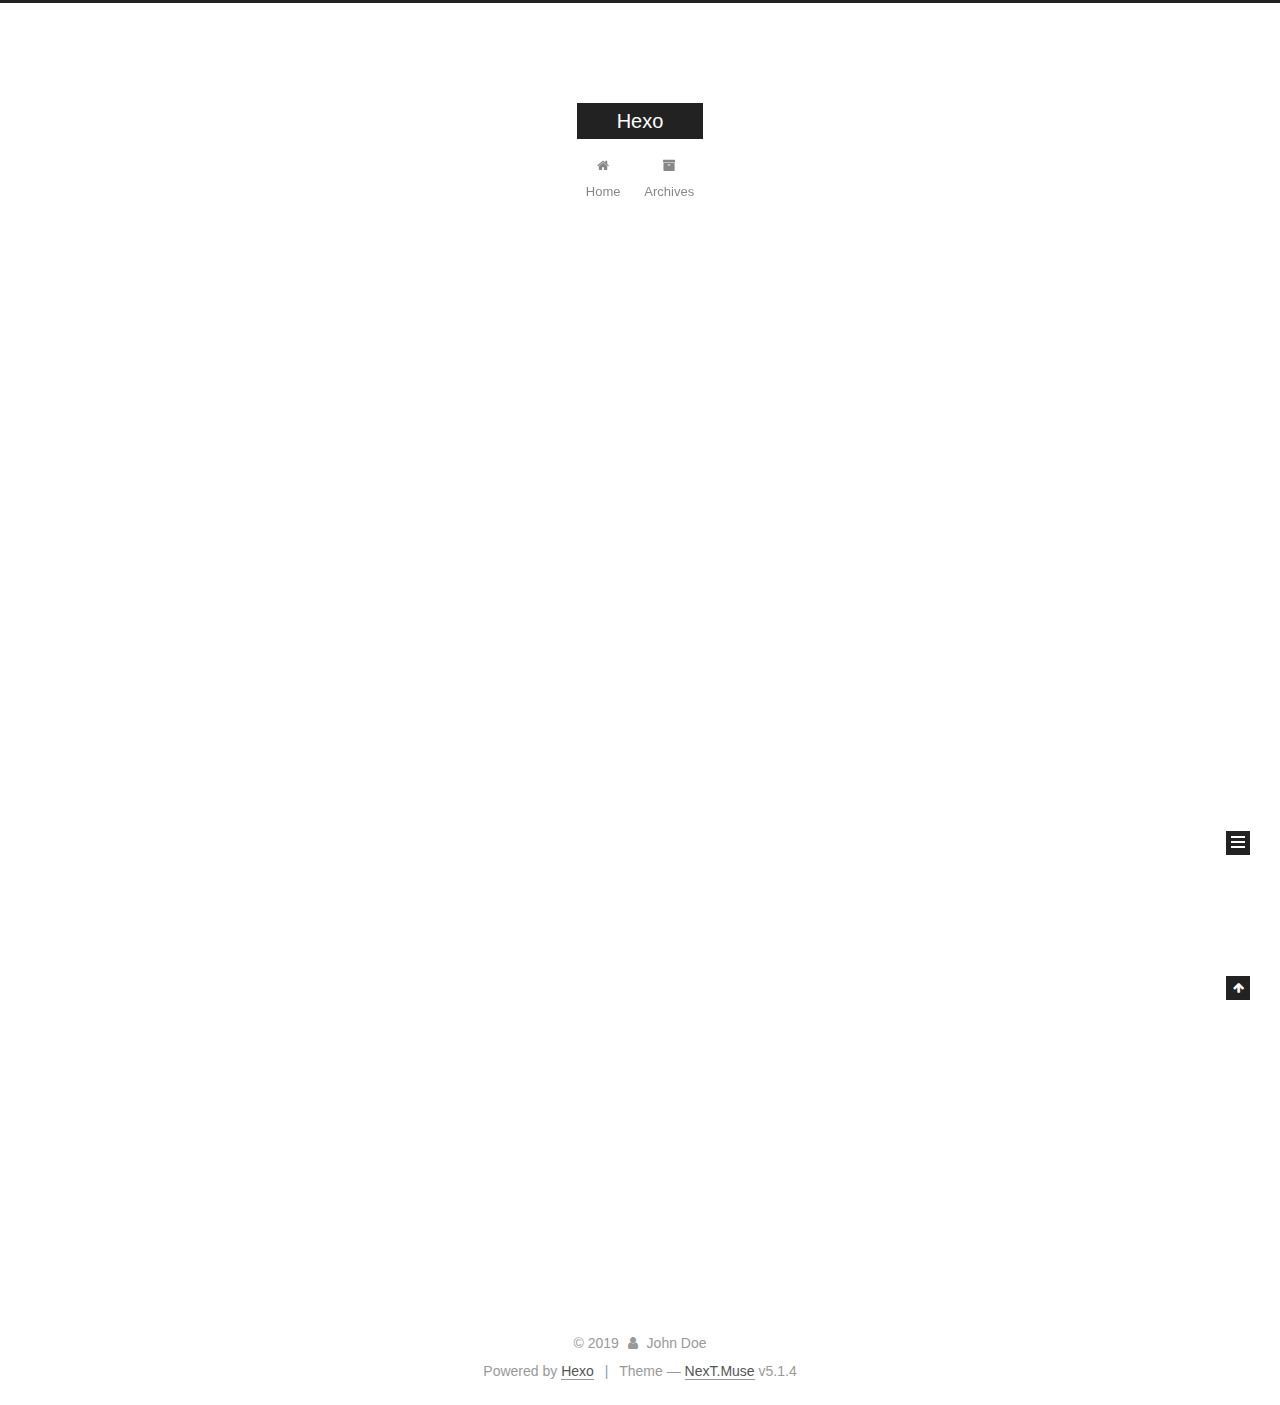
==== index.html @ c602f08c "Site updated: 2019-09-24 11:15:58" ====
<!DOCTYPE html>



  


<html class="theme-next muse use-motion" lang="en">
<head><meta name="generator" content="Hexo 3.9.0">
  <meta charset="UTF-8">
<meta http-equiv="X-UA-Compatible" content="IE=edge">
<meta name="viewport" content="width=device-width, initial-scale=1, maximum-scale=1">
<meta name="theme-color" content="#222">









<meta http-equiv="Cache-Control" content="no-transform">
<meta http-equiv="Cache-Control" content="no-siteapp">
















  
  
  <link href="/lib/fancybox/source/jquery.fancybox.css?v=2.1.5" rel="stylesheet" type="text/css">







<link href="/lib/font-awesome/css/font-awesome.min.css?v=4.6.2" rel="stylesheet" type="text/css">

<link href="/css/main.css?v=5.1.4" rel="stylesheet" type="text/css">


  <link rel="apple-touch-icon" sizes="180x180" href="/images/apple-touch-icon-next.png?v=5.1.4">


  <link rel="icon" type="image/png" sizes="32x32" href="/images/favicon-32x32-next.png?v=5.1.4">


  <link rel="icon" type="image/png" sizes="16x16" href="/images/favicon-16x16-next.png?v=5.1.4">


  <link rel="mask-icon" href="/images/logo.svg?v=5.1.4" color="#222">





  <meta name="keywords" content="Hexo, NexT">










<meta property="og:type" content="website">
<meta property="og:title" content="Hexo">
<meta property="og:url" content="http://yoursite.com/index.html">
<meta property="og:site_name" content="Hexo">
<meta property="og:locale" content="en">
<meta name="twitter:card" content="summary">
<meta name="twitter:title" content="Hexo">



<script type="text/javascript" id="hexo.configurations">
  var NexT = window.NexT || {};
  var CONFIG = {
    root: '/',
    scheme: 'Muse',
    version: '5.1.4',
    sidebar: {"position":"left","display":"post","offset":12,"b2t":false,"scrollpercent":false,"onmobile":false},
    fancybox: true,
    tabs: true,
    motion: {"enable":true,"async":false,"transition":{"post_block":"fadeIn","post_header":"slideDownIn","post_body":"slideDownIn","coll_header":"slideLeftIn","sidebar":"slideUpIn"}},
    duoshuo: {
      userId: '0',
      author: 'Author'
    },
    algolia: {
      applicationID: '',
      apiKey: '',
      indexName: '',
      hits: {"per_page":10},
      labels: {"input_placeholder":"Search for Posts","hits_empty":"We didn't find any results for the search: ${query}","hits_stats":"${hits} results found in ${time} ms"}
    }
  };
</script>



  <link rel="canonical" href="http://yoursite.com/">





  <title>Hexo</title>
  








</head>

<body itemscope itemtype="http://schema.org/WebPage" lang="en">

  
  
    
  

  <div class="container sidebar-position-left 
  page-home">
    <div class="headband"></div>

    <header id="header" class="header" itemscope itemtype="http://schema.org/WPHeader">
      <div class="header-inner"><div class="site-brand-wrapper">
  <div class="site-meta ">
    

    <div class="custom-logo-site-title">
      <a href="/" class="brand" rel="start">
        <span class="logo-line-before"><i></i></span>
        <span class="site-title">Hexo</span>
        <span class="logo-line-after"><i></i></span>
      </a>
    </div>
      
        <p class="site-subtitle"></p>
      
  </div>

  <div class="site-nav-toggle">
    <button>
      <span class="btn-bar"></span>
      <span class="btn-bar"></span>
      <span class="btn-bar"></span>
    </button>
  </div>
</div>

<nav class="site-nav">
  

  
    <ul id="menu" class="menu">
      
        
        <li class="menu-item menu-item-home">
          <a href="/" rel="section">
            
              <i class="menu-item-icon fa fa-fw fa-home"></i> <br>
            
            Home
          </a>
        </li>
      
        
        <li class="menu-item menu-item-archives">
          <a href="/archives/" rel="section">
            
              <i class="menu-item-icon fa fa-fw fa-archive"></i> <br>
            
            Archives
          </a>
        </li>
      

      
    </ul>
  

  
</nav>



 </div>
    </header>

    <main id="main" class="main">
      <div class="main-inner">
        <div class="content-wrap">
          <div id="content" class="content">
            
  <section id="posts" class="posts-expand">
    
      

  

  
  
  

  <article class="post post-type-normal" itemscope itemtype="http://schema.org/Article">
  
  
  
  <div class="post-block">
    <link itemprop="mainEntityOfPage" href="http://yoursite.com/2019/09/24/hello-world/">

    <span hidden itemprop="author" itemscope itemtype="http://schema.org/Person">
      <meta itemprop="name" content="John Doe">
      <meta itemprop="description" content>
      <meta itemprop="image" content="/images/avatar.gif">
    </span>

    <span hidden itemprop="publisher" itemscope itemtype="http://schema.org/Organization">
      <meta itemprop="name" content="Hexo">
    </span>

    
      <header class="post-header">

        
        
          <h1 class="post-title" itemprop="name headline">
                
                <a class="post-title-link" href="/2019/09/24/hello-world/" itemprop="url">Hello World</a></h1>
        

        <div class="post-meta">
          <span class="post-time">
            
              <span class="post-meta-item-icon">
                <i class="fa fa-calendar-o"></i>
              </span>
              
                <span class="post-meta-item-text">Posted on</span>
              
              <time title="Post created" itemprop="dateCreated datePublished" datetime="2019-09-24T10:54:01+08:00">
                2019-09-24
              </time>
            

            

            
          </span>

          

          
            
          

          
          

          

          

          

        </div>
      </header>
    

    
    
    
    <div class="post-body" itemprop="articleBody">

      
      

      
        
          
            <p>Welcome to <a href="https://hexo.io/" target="_blank" rel="noopener">Hexo</a>! This is your very first post. Check <a href="https://hexo.io/docs/" target="_blank" rel="noopener">documentation</a> for more info. If you get any problems when using Hexo, you can find the answer in <a href="https://hexo.io/docs/troubleshooting.html" target="_blank" rel="noopener">troubleshooting</a> or you can ask me on <a href="https://github.com/hexojs/hexo/issues" target="_blank" rel="noopener">GitHub</a>.</p>
<h2 id="Quick-Start"><a href="#Quick-Start" class="headerlink" title="Quick Start"></a>Quick Start</h2><h3 id="Create-a-new-post"><a href="#Create-a-new-post" class="headerlink" title="Create a new post"></a>Create a new post</h3><figure class="highlight bash"><table><tr><td class="gutter"><pre><span class="line">1</span><br></pre></td><td class="code"><pre><span class="line">$ hexo new <span class="string">"My New Post"</span></span><br></pre></td></tr></table></figure>

<p>More info: <a href="https://hexo.io/docs/writing.html" target="_blank" rel="noopener">Writing</a></p>
<h3 id="Run-server"><a href="#Run-server" class="headerlink" title="Run server"></a>Run server</h3><figure class="highlight bash"><table><tr><td class="gutter"><pre><span class="line">1</span><br></pre></td><td class="code"><pre><span class="line">$ hexo server</span><br></pre></td></tr></table></figure>

<p>More info: <a href="https://hexo.io/docs/server.html" target="_blank" rel="noopener">Server</a></p>
<h3 id="Generate-static-files"><a href="#Generate-static-files" class="headerlink" title="Generate static files"></a>Generate static files</h3><figure class="highlight bash"><table><tr><td class="gutter"><pre><span class="line">1</span><br></pre></td><td class="code"><pre><span class="line">$ hexo generate</span><br></pre></td></tr></table></figure>

<p>More info: <a href="https://hexo.io/docs/generating.html" target="_blank" rel="noopener">Generating</a></p>
<h3 id="Deploy-to-remote-sites"><a href="#Deploy-to-remote-sites" class="headerlink" title="Deploy to remote sites"></a>Deploy to remote sites</h3><figure class="highlight bash"><table><tr><td class="gutter"><pre><span class="line">1</span><br></pre></td><td class="code"><pre><span class="line">$ hexo deploy</span><br></pre></td></tr></table></figure>

<p>More info: <a href="https://hexo.io/docs/deployment.html" target="_blank" rel="noopener">Deployment</a></p>

          
        
      
    </div>
    
    
    

    

    

    

    <footer class="post-footer">
      

      

      

      
      
        <div class="post-eof"></div>
      
    </footer>
  </div>
  
  
  
  </article>


    
  </section>

  


          </div>
          


          

        </div>
        
          
  
  <div class="sidebar-toggle">
    <div class="sidebar-toggle-line-wrap">
      <span class="sidebar-toggle-line sidebar-toggle-line-first"></span>
      <span class="sidebar-toggle-line sidebar-toggle-line-middle"></span>
      <span class="sidebar-toggle-line sidebar-toggle-line-last"></span>
    </div>
  </div>

  <aside id="sidebar" class="sidebar">
    
    <div class="sidebar-inner">

      

      

      <section class="site-overview-wrap sidebar-panel sidebar-panel-active">
        <div class="site-overview">
          <div class="site-author motion-element" itemprop="author" itemscope itemtype="http://schema.org/Person">
            
              <p class="site-author-name" itemprop="name">John Doe</p>
              <p class="site-description motion-element" itemprop="description"></p>
          </div>

          <nav class="site-state motion-element">

            
              <div class="site-state-item site-state-posts">
              
                <a href="/archives/">
              
                  <span class="site-state-item-count">1</span>
                  <span class="site-state-item-name">posts</span>
                </a>
              </div>
            

            

            

          </nav>

          

          

          
          

          
          

          

        </div>
      </section>

      

      

    </div>
  </aside>


        
      </div>
    </main>

    <footer id="footer" class="footer">
      <div class="footer-inner">
        <div class="copyright">&copy; <span itemprop="copyrightYear">2019</span>
  <span class="with-love">
    <i class="fa fa-user"></i>
  </span>
  <span class="author" itemprop="copyrightHolder">John Doe</span>

  
</div>


  <div class="powered-by">Powered by <a class="theme-link" target="_blank" href="https://hexo.io">Hexo</a></div>



  <span class="post-meta-divider">|</span>



  <div class="theme-info">Theme &mdash; <a class="theme-link" target="_blank" href="https://github.com/iissnan/hexo-theme-next">NexT.Muse</a> v5.1.4</div>




        







        
      </div>
    </footer>

    
      <div class="back-to-top">
        <i class="fa fa-arrow-up"></i>
        
      </div>
    

    

  </div>

  

<script type="text/javascript">
  if (Object.prototype.toString.call(window.Promise) !== '[object Function]') {
    window.Promise = null;
  }
</script>









  












  
  
    <script type="text/javascript" src="/lib/jquery/index.js?v=2.1.3"></script>
  

  
  
    <script type="text/javascript" src="/lib/fastclick/lib/fastclick.min.js?v=1.0.6"></script>
  

  
  
    <script type="text/javascript" src="/lib/jquery_lazyload/jquery.lazyload.js?v=1.9.7"></script>
  

  
  
    <script type="text/javascript" src="/lib/velocity/velocity.min.js?v=1.2.1"></script>
  

  
  
    <script type="text/javascript" src="/lib/velocity/velocity.ui.min.js?v=1.2.1"></script>
  

  
  
    <script type="text/javascript" src="/lib/fancybox/source/jquery.fancybox.pack.js?v=2.1.5"></script>
  


  


  <script type="text/javascript" src="/js/src/utils.js?v=5.1.4"></script>

  <script type="text/javascript" src="/js/src/motion.js?v=5.1.4"></script>



  
  

  

  


  <script type="text/javascript" src="/js/src/bootstrap.js?v=5.1.4"></script>



  


  




	





  





  












  





  

  

  

  
  

  

  

  

</body>
</html>
---- css/main.css ----
/* normalize.css v3.0.2 | MIT License | git.io/normalize */
html {
  font-family: sans-serif; /* 1 */
  -ms-text-size-adjust: 100%; /* 2 */
  -webkit-text-size-adjust: 100%; /* 2 */
}
body {
  margin: 0;
}
article,
aside,
details,
figcaption,
figure,
footer,
header,
hgroup,
main,
menu,
nav,
section,
summary {
  display: block;
}
audio,
canvas,
progress,
video {
  display: inline-block; /* 1 */
  vertical-align: baseline; /* 2 */
}
audio:not([controls]) {
  display: none;
  height: 0;
}
[hidden],
template {
  display: none;
}
a {
  background-color: transparent;
}
a:active,
a:hover {
  outline: 0;
}
abbr[title] {
  border-bottom: 1px dotted;
}
b,
strong {
  font-weight: bold;
}
dfn {
  font-style: italic;
}
h1 {
  font-size: 2em;
  margin: 0.67em 0;
}
mark {
  background: #ff0;
  color: #000;
}
small {
  font-size: 80%;
}
sub,
sup {
  font-size: 75%;
  line-height: 0;
  position: relative;
  vertical-align: baseline;
}
sup {
  top: -0.5em;
}
sub {
  bottom: -0.25em;
}
img {
  border: 0;
}
svg:not(:root) {
  overflow: hidden;
}
figure {
  margin: 1em 40px;
}
hr {
  -moz-box-sizing: content-box;
  box-sizing: content-box;
  height: 0;
}
pre {
  overflow: auto;
}
code,
kbd,
pre,
samp {
  font-family: monospace, monospace;
  font-size: 1em;
}
button,
input,
optgroup,
select,
textarea {
  color: inherit; /* 1 */
  font: inherit; /* 2 */
  margin: 0; /* 3 */
}
button {
  overflow: visible;
}
button,
select {
  text-transform: none;
}
button,
html input[type="button"],
input[type="reset"],
input[type="submit"] {
  -webkit-appearance: button; /* 2 */
  cursor: pointer; /* 3 */
}
button[disabled],
html input[disabled] {
  cursor: default;
}
button::-moz-focus-inner,
input::-moz-focus-inner {
  border: 0;
  padding: 0;
}
input {
  line-height: normal;
}
input[type="checkbox"],
input[type="radio"] {
  box-sizing: border-box; /* 1 */
  padding: 0; /* 2 */
}
input[type="number"]::-webkit-inner-spin-button,
input[type="number"]::-webkit-outer-spin-button {
  height: auto;
}
input[type="search"] {
  -webkit-appearance: textfield; /* 1 */
  -moz-box-sizing: content-box;
  -webkit-box-sizing: content-box; /* 2 */
  box-sizing: content-box;
}
input[type="search"]::-webkit-search-cancel-button,
input[type="search"]::-webkit-search-decoration {
  -webkit-appearance: none;
}
fieldset {
  border: 1px solid #c0c0c0;
  margin: 0 2px;
  padding: 0.35em 0.625em 0.75em;
}
legend {
  border: 0; /* 1 */
  padding: 0; /* 2 */
}
textarea {
  overflow: auto;
}
optgroup {
  font-weight: bold;
}
table {
  border-collapse: collapse;
  border-spacing: 0;
}
td,
th {
  padding: 0;
}
::selection {
  background: #262a30;
  color: #fff;
}
body {
  position: relative;
  font-family: 'Lato', "PingFang SC", "Microsoft YaHei", sans-serif;
  font-size: 14px;
  line-height: 2;
  color: #555;
  background: #fff;
}
@media (max-width: 767px) {
  body {
    padding-right: 0 !important;
  }
}
@media (min-width: 768px) and (max-width: 991px) {
  body {
    padding-right: 0 !important;
  }
}
@media (min-width: 1600px) {
  body {
    font-size: 16px;
  }
}
h1,
h2,
h3,
h4,
h5,
h6 {
  margin: 0;
  padding: 0;
  font-weight: bold;
  line-height: 1.5;
  font-family: 'Lato', "PingFang SC", "Microsoft YaHei", sans-serif;
}
h2,
h3,
h4,
h5,
h6 {
  margin: 20px 0 15px;
}
h1 {
  font-size: 22px;
}
@media (max-width: 767px) {
  h1 {
    font-size: 18px;
  }
}
h2 {
  font-size: 20px;
}
@media (max-width: 767px) {
  h2 {
    font-size: 16px;
  }
}
h3 {
  font-size: 18px;
}
@media (max-width: 767px) {
  h3 {
    font-size: 14px;
  }
}
h4 {
  font-size: 16px;
}
@media (max-width: 767px) {
  h4 {
    font-size: 12px;
  }
}
h5 {
  font-size: 14px;
}
@media (max-width: 767px) {
  h5 {
    font-size: 10px;
  }
}
h6 {
  font-size: 12px;
}
@media (max-width: 767px) {
  h6 {
    font-size: 8px;
  }
}
p {
  margin: 0 0 20px 0;
}
a {
  color: #555;
  text-decoration: none;
  outline: none;
  border-bottom: 1px solid #999;
  word-wrap: break-word;
}
a:hover {
  color: #222;
  border-bottom-color: #222;
}
blockquote {
  margin: 0;
  padding: 0;
}
img {
  display: block;
  margin: auto;
  max-width: 100%;
  height: auto;
}
hr {
  margin: 40px 0;
  height: 3px;
  border: none;
  background-color: #ddd;
  background-image: repeating-linear-gradient(-45deg, #fff, #fff 4px, transparent 4px, transparent 8px);
}
blockquote {
  padding: 0 15px;
  color: #666;
  border-left: 4px solid #ddd;
}
blockquote cite::before {
  content: "-";
  padding: 0 5px;
}
dt {
  font-weight: 700;
}
dd {
  margin: 0;
  padding: 0;
}
kbd {
  border: 1px solid #ccc;
  border-radius: 0.2em;
  box-shadow: 0.1em 0.1em 0.2em rgba(0,0,0,0.1);
  background-color: #f9f9f9;
  font-family: inherit;
  background-image: -webkit-linear-gradient(top, #eee, #fff, #eee);
  padding: 0.1em 0.3em;
  white-space: nowrap;
}
.text-left {
  text-align: left;
}
.text-center {
  text-align: center;
}
.text-right {
  text-align: right;
}
.text-justify {
  text-align: justify;
}
.text-nowrap {
  white-space: nowrap;
}
.text-lowercase {
  text-transform: lowercase;
}
.text-uppercase {
  text-transform: uppercase;
}
.text-capitalize {
  text-transform: capitalize;
}
.center-block {
  display: block;
  margin-left: auto;
  margin-right: auto;
}
.clearfix:before,
.clearfix:after {
  content: " ";
  display: table;
}
.clearfix:after {
  clear: both;
}
.pullquote {
  width: 45%;
}
.pullquote.left {
  float: left;
  margin-left: 5px;
  margin-right: 10px;
}
.pullquote.right {
  float: right;
  margin-left: 10px;
  margin-right: 5px;
}
.affix.affix.affix {
  position: fixed;
}
.translation {
  margin-top: -20px;
  font-size: 14px;
  color: #999;
}
.scrollbar-measure {
  width: 100px;
  height: 100px;
  overflow: scroll;
  position: absolute;
  top: -9999px;
}
.use-motion .motion-element {
  opacity: 0;
}
table {
  margin: 20px 0;
  width: 100%;
  border-collapse: collapse;
  border-spacing: 0;
  border: 1px solid #ddd;
  font-size: 14px;
  table-layout: fixed;
  word-wrap: break-all;
}
table>tbody>tr:nth-of-type(odd) {
  background-color: #f9f9f9;
}
table>tbody>tr:hover {
  background-color: #f5f5f5;
}
caption,
th,
td {
  padding: 8px;
  text-align: left;
  vertical-align: middle;
  font-weight: normal;
}
th,
td {
  border-bottom: 3px solid #ddd;
  border-right: 1px solid #eee;
}
th {
  padding-bottom: 10px;
  font-weight: 700;
}
td {
  border-bottom-width: 1px;
}
html,
body {
  height: 100%;
}
.container {
  position: relative;
  min-height: 100%;
}
.header-inner {
  margin: 0 auto;
  padding: 100px 0 70px;
  width: 700px;
}
@media (min-width: 1600px) {
  .container .header-inner {
    width: 900px;
  }
}
.main {
  padding-bottom: 150px;
}
.main-inner {
  margin: 0 auto;
  width: 700px;
}
@media (min-width: 1600px) {
  .container .main-inner {
    width: 900px;
  }
}
.footer {
  position: absolute;
  left: 0;
  bottom: 0;
  width: 100%;
  min-height: 50px;
}
.footer-inner {
  box-sizing: border-box;
  margin: 20px auto;
  width: 700px;
}
@media (min-width: 1600px) {
  .container .footer-inner {
    width: 900px;
  }
}
pre,
.highlight {
  overflow: auto;
  margin: 20px 0;
  padding: 0;
  font-size: 13px;
  color: #4d4d4c;
  background: #f7f7f7;
  line-height: 1.6;
}
pre,
code {
  font-family: consolas, Menlo, "PingFang SC", "Microsoft YaHei", monospace;
}
code {
  padding: 2px 4px;
  word-wrap: break-word;
  color: #555;
  background: #eee;
  border-radius: 3px;
  font-size: 13px;
}
pre {
  padding: 10px;
}
pre code {
  padding: 0;
  color: #4d4d4c;
  background: none;
  text-shadow: none;
}
.highlight {
  border-radius: 1px;
}
.highlight pre {
  border: none;
  margin: 0;
  padding: 10px 0;
}
.highlight table {
  margin: 0;
  width: auto;
  border: none;
}
.highlight td {
  border: none;
  padding: 0;
}
.highlight figcaption {
  font-size: 1em;
  color: #4d4d4c;
  line-height: 1em;
  margin-bottom: 1em;
}
.highlight figcaption:before,
.highlight figcaption:after {
  content: " ";
  display: table;
}
.highlight figcaption:after {
  clear: both;
}
.highlight figcaption a {
  float: right;
  color: #4d4d4c;
}
.highlight figcaption a:hover {
  border-bottom-color: #4d4d4c;
}
.highlight .gutter pre {
  padding-left: 10px;
  padding-right: 10px;
  color: #869194;
  text-align: right;
  background-color: #eff2f3;
}
.highlight .code pre {
  width: 100%;
  padding-left: 10px;
  padding-right: 10px;
  background-color: #f7f7f7;
}
.highlight .line {
  height: 20px;
}
.gutter {
  -webkit-user-select: none;
  -moz-user-select: none;
  -ms-user-select: none;
  user-select: none;
}
.gist table {
  width: auto;
}
.gist table td {
  border: none;
}
pre .deletion {
  background: #fdd;
}
pre .addition {
  background: #dfd;
}
pre .meta {
  color: #8959a8;
}
pre .comment {
  color: #8e908c;
}
pre .variable,
pre .attribute,
pre .tag,
pre .regexp,
pre .ruby .constant,
pre .xml .tag .title,
pre .xml .pi,
pre .xml .doctype,
pre .html .doctype,
pre .css .id,
pre .css .class,
pre .css .pseudo {
  color: #c82829;
}
pre .number,
pre .preprocessor,
pre .built_in,
pre .literal,
pre .params,
pre .constant,
pre .command {
  color: #f5871f;
}
pre .ruby .class .title,
pre .css .rules .attribute,
pre .string,
pre .value,
pre .inheritance,
pre .header,
pre .ruby .symbol,
pre .xml .cdata,
pre .special,
pre .number,
pre .formula {
  color: #718c00;
}
pre .title,
pre .css .hexcolor {
  color: #3e999f;
}
pre .function,
pre .python .decorator,
pre .python .title,
pre .ruby .function .title,
pre .ruby .title .keyword,
pre .perl .sub,
pre .javascript .title,
pre .coffeescript .title {
  color: #4271ae;
}
pre .keyword,
pre .javascript .function {
  color: #8959a8;
}
.full-image.full-image.full-image.full-image {
  border: none;
  max-width: 100%;
  width: auto;
  margin: 20px auto 25px;
}
@media (min-width: 992px) {
  .full-image.full-image.full-image.full-image {
    max-width: none;
    width: 110%;
    margin: 25px -5%;
  }
}
.blockquote-center,
.page-home .post-type-quote blockquote,
.page-post-detail .post-type-quote blockquote {
  position: relative;
  margin: 40px 0;
  padding: 0;
  border-left: none;
  text-align: center;
}
.blockquote-center::before,
.page-home .post-type-quote blockquote::before,
.page-post-detail .post-type-quote blockquote::before,
.blockquote-center::after,
.page-home .post-type-quote blockquote::after,
.page-post-detail .post-type-quote blockquote::after {
  position: absolute;
  content: ' ';
  display: block;
  width: 100%;
  height: 24px;
  opacity: 0.2;
  background-repeat: no-repeat;
  background-position: 0 -6px;
  background-size: 22px 22px;
}
.blockquote-center::before,
.page-home .post-type-quote blockquote::before,
.page-post-detail .post-type-quote blockquote::before {
  top: -20px;
  background-image: url("../images/quote-l.svg");
  border-top: 1px solid #ccc;
}
.blockquote-center::after,
.page-home .post-type-quote blockquote::after,
.page-post-detail .post-type-quote blockquote::after {
  bottom: -20px;
  background-image: url("../images/quote-r.svg");
  border-bottom: 1px solid #ccc;
  background-position: 100% 8px;
}
.blockquote-center p,
.page-home .post-type-quote blockquote p,
.page-post-detail .post-type-quote blockquote p,
.blockquote-center div,
.page-home .post-type-quote blockquote div,
.page-post-detail .post-type-quote blockquote div {
  text-align: center;
}
.post .post-body .group-picture img {
  box-sizing: border-box;
  padding: 0 3px;
  border: none;
}
.post .group-picture-row {
  overflow: hidden;
  margin-top: 6px;
}
.post .group-picture-row:first-child {
  margin-top: 0;
}
.post .group-picture-column {
  float: left;
}
.page-post-detail .post-body .group-picture-column {
  float: none;
  margin-top: 10px;
  width: auto !important;
}
.page-post-detail .post-body .group-picture-column img {
  margin: 0 auto;
}
.page-archive .group-picture-container {
  overflow: hidden;
}
.page-archive .group-picture-row {
  float: left;
}
.page-archive .group-picture-row:first-child {
  margin-top: 6px;
}
.page-archive .group-picture-column {
  max-width: 150px;
  max-height: 150px;
}
.post-body .note {
  position: relative;
  padding: 15px;
  margin-bottom: 20px;
  border: 1px solid #eee;
  border-left-width: 5px;
  border-radius: 3px;
}
.post-body .note h2,
.post-body .note h3,
.post-body .note h4,
.post-body .note h5,
.post-body .note h6 {
  margin-top: 0;
  margin-bottom: 0;
  border-bottom: initial;
  padding-top: 0 !important;
}
.post-body .note p:first-child,
.post-body .note ul:first-child,
.post-body .note ol:first-child,
.post-body .note table:first-child,
.post-body .note pre:first-child,
.post-body .note blockquote:first-child {
  margin-top: 0;
}
.post-body .note p:last-child,
.post-body .note ul:last-child,
.post-body .note ol:last-child,
.post-body .note table:last-child,
.post-body .note pre:last-child,
.post-body .note blockquote:last-child {
  margin-bottom: 0;
}
.post-body .note.default {
  border-left-color: #777;
}
.post-body .note.default h2,
.post-body .note.default h3,
.post-body .note.default h4,
.post-body .note.default h5,
.post-body .note.default h6 {
  color: #777;
}
.post-body .note.primary {
  border-left-color: #6f42c1;
}
.post-body .note.primary h2,
.post-body .note.primary h3,
.post-body .note.primary h4,
.post-body .note.primary h5,
.post-body .note.primary h6 {
  color: #6f42c1;
}
.post-body .note.info {
  border-left-color: #428bca;
}
.post-body .note.info h2,
.post-body .note.info h3,
.post-body .note.info h4,
.post-body .note.info h5,
.post-body .note.info h6 {
  color: #428bca;
}
.post-body .note.success {
  border-left-color: #5cb85c;
}
.post-body .note.success h2,
.post-body .note.success h3,
.post-body .note.success h4,
.post-body .note.success h5,
.post-body .note.success h6 {
  color: #5cb85c;
}
.post-body .note.warning {
  border-left-color: #f0ad4e;
}
.post-body .note.warning h2,
.post-body .note.warning h3,
.post-body .note.warning h4,
.post-body .note.warning h5,
.post-body .note.warning h6 {
  color: #f0ad4e;
}
.post-body .note.danger {
  border-left-color: #d9534f;
}
.post-body .note.danger h2,
.post-body .note.danger h3,
.post-body .note.danger h4,
.post-body .note.danger h5,
.post-body .note.danger h6 {
  color: #d9534f;
}
.post-body .label {
  display: inline;
  padding: 0 2px;
  white-space: nowrap;
}
.post-body .label.default {
  background-color: #f0f0f0;
}
.post-body .label.primary {
  background-color: #efe6f7;
}
.post-body .label.info {
  background-color: #e5f2f8;
}
.post-body .label.success {
  background-color: #e7f4e9;
}
.post-body .label.warning {
  background-color: #fcf6e1;
}
.post-body .label.danger {
  background-color: #fae8eb;
}
.post-body .tabs {
  position: relative;
  display: block;
  margin-bottom: 20px;
  padding-top: 10px;
}
.post-body .tabs ul.nav-tabs {
  margin: 0;
  padding: 0;
  display: flex;
  margin-bottom: -1px;
}
@media (max-width: 413px) {
  .post-body .tabs ul.nav-tabs {
    display: block;
    margin-bottom: 5px;
  }
}
.post-body .tabs ul.nav-tabs li.tab {
  list-style-type: none !important;
  margin: 0 0.25em 0 0;
  border-top: 3px solid transparent;
  border-left: 1px solid transparent;
  border-right: 1px solid transparent;
}
@media (max-width: 413px) {
  .post-body .tabs ul.nav-tabs li.tab {
    margin: initial;
    border-top: 1px solid transparent;
    border-left: 3px solid transparent;
    border-right: 1px solid transparent;
    border-bottom: 1px solid transparent;
  }
}
.post-body .tabs ul.nav-tabs li.tab a {
  outline: 0;
  border-bottom: initial;
  display: block;
  line-height: 1.8em;
  padding: 0.25em 0.75em;
  transition-duration: 0.2s;
  transition-timing-function: ease-out;
  transition-delay: 0s;
}
.post-body .tabs ul.nav-tabs li.tab a i {
  width: 1.285714285714286em;
}
.post-body .tabs ul.nav-tabs li.tab.active {
  border-top: 3px solid #fc6423;
  border-left: 1px solid #ddd;
  border-right: 1px solid #ddd;
  background-color: #fff;
}
@media (max-width: 413px) {
  .post-body .tabs ul.nav-tabs li.tab.active {
    border-top: 1px solid #ddd;
    border-left: 3px solid #fc6423;
    border-right: 1px solid #ddd;
    border-bottom: 1px solid #ddd;
  }
}
.post-body .tabs ul.nav-tabs li.tab.active a {
  cursor: default;
  color: #555;
}
.post-body .tabs .tab-content {
  background-color: #fff;
}
.post-body .tabs .tab-content .tab-pane {
  border: 1px solid #ddd;
  padding: 20px 20px 0 20px;
}
.post-body .tabs .tab-content .tab-pane:not(.active) {
  display: none !important;
}
.post-body .tabs .tab-content .tab-pane.active {
  display: block !important;
}
.btn {
  display: inline-block;
  padding: 0 20px;
  font-size: 14px;
  color: #fff;
  background: #222;
  border: 2px solid #222;
  text-decoration: none;
  border-radius: 0;
  transition-property: background-color;
  transition-duration: 0.2s;
  transition-timing-function: ease-in-out;
  transition-delay: 0s;
  line-height: 2;
}
.btn:hover {
  border-color: #222;
  color: #222;
  background: #fff;
}
.btn +.btn {
  margin: 0 0 8px 8px;
}
.btn .fa-fw {
  width: 1.285714285714286em;
  text-align: left;
}
.btn-bar {
  display: block;
  width: 22px;
  height: 2px;
  background: #555;
  border-radius: 1px;
}
.btn-bar+.btn-bar {
  margin-top: 4px;
}
.pagination {
  margin: 120px 0 40px;
  text-align: center;
  border-top: 1px solid #eee;
}
.page-number-basic,
.pagination .prev,
.pagination .next,
.pagination .page-number,
.pagination .space {
  display: inline-block;
  position: relative;
  top: -1px;
  margin: 0 10px;
  padding: 0 11px;
}
@media (max-width: 767px) {
  .page-number-basic,
  .pagination .prev,
  .pagination .next,
  .pagination .page-number,
  .pagination .space {
    margin: 0 5px;
  }
}
.pagination .prev,
.pagination .next,
.pagination .page-number {
  border-bottom: 0;
  border-top: 1px solid #eee;
  transition-property: border-color;
  transition-duration: 0.2s;
  transition-timing-function: ease-in-out;
  transition-delay: 0s;
}
.pagination .prev:hover,
.pagination .next:hover,
.pagination .page-number:hover {
  border-top-color: #222;
}
.pagination .space {
  padding: 0;
  margin: 0;
}
.pagination .prev {
  margin-left: 0;
}
.pagination .next {
  margin-right: 0;
}
.pagination .page-number.current {
  color: #fff;
  background: #ccc;
  border-top-color: #ccc;
}
@media (max-width: 767px) {
  .pagination {
    border-top: none;
  }
  .pagination .prev,
  .pagination .next,
  .pagination .page-number {
    margin-bottom: 10px;
    border-top: 0;
    border-bottom: 1px solid #eee;
    padding: 0 10px;
  }
  .pagination .prev:hover,
  .pagination .next:hover,
  .pagination .page-number:hover {
    border-bottom-color: #222;
  }
}
.comments {
  margin: 60px 20px 0;
}
.tag-cloud {
  text-align: center;
}
.tag-cloud a {
  display: inline-block;
  margin: 10px;
}
.back-to-top {
  box-sizing: border-box;
  position: fixed;
  bottom: -100px;
  right: 30px;
  z-index: 1050;
  padding: 0 6px;
  width: 24px;
  background: #222;
  font-size: 12px;
  opacity: 1;
  color: #fff;
  cursor: pointer;
  text-align: center;
  -webkit-transform: translateZ(0);
  transition-property: bottom;
  transition-duration: 0.2s;
  transition-timing-function: ease-in-out;
  transition-delay: 0s;
}
@media (min-width: 768px) and (max-width: 991px) {
  .back-to-top {
    display: none !important;
  }
}
@media (max-width: 767px) {
  .back-to-top {
    display: none !important;
  }
}
.back-to-top.back-to-top-on {
  bottom: 19px;
}
.header {
  background: transparent;
}
.header-inner {
  position: relative;
}
.headband {
  height: 3px;
  background: #222;
}
.site-meta {
  margin: 0;
  text-align: center;
}
@media (max-width: 767px) {
  .site-meta {
    text-align: center;
  }
}
.brand {
  position: relative;
  display: inline-block;
  padding: 0 40px;
  color: #fff;
  background: #222;
  border-bottom: none;
}
.brand:hover {
  color: #fff;
}
.logo {
  display: inline-block;
  margin-right: 5px;
  line-height: 36px;
  vertical-align: top;
}
.site-title {
  display: inline-block;
  vertical-align: top;
  line-height: 36px;
  font-size: 20px;
  font-weight: normal;
  font-family: 'Lato', "PingFang SC", "Microsoft YaHei", sans-serif;
}
.site-subtitle {
  margin-top: 10px;
  font-size: 13px;
  color: #999;
}
.use-motion .brand {
  opacity: 0;
}
.use-motion .logo,
.use-motion .site-title,
.use-motion .site-subtitle {
  opacity: 0;
  position: relative;
  top: -10px;
}
.site-nav-toggle {
  display: none;
  position: absolute;
  top: 10px;
  left: 10px;
}
@media (max-width: 767px) {
  .site-nav-toggle {
    display: block;
  }
}
.site-nav-toggle button {
  margin-top: 2px;
  padding: 9px 10px;
  background: transparent;
  border: none;
}
@media (max-width: 767px) {
  .site-nav {
    display: none;
    margin: 0 -10px;
    padding: 0 10px;
    clear: both;
    border-top: 1px solid #ddd;
  }
}
@media (min-width: 768px) and (max-width: 991px) {
  .site-nav {
    display: block !important;
  }
}
@media (min-width: 992px) {
  .site-nav {
    display: block !important;
  }
}
.menu {
  margin-top: 20px;
  padding-left: 0;
  text-align: center;
}
.menu .menu-item {
  display: inline-block;
  margin: 0 10px;
  list-style: none;
}
@media screen and (max-width: 767px) {
  .menu .menu-item {
    margin-top: 10px;
  }
}
.menu .menu-item a {
  display: block;
  font-size: 13px;
  line-height: inherit;
  border-bottom: 1px solid transparent;
  transition-property: border-color;
  transition-duration: 0.2s;
  transition-timing-function: ease-in-out;
  transition-delay: 0s;
}
.menu .menu-item a:hover {
  border-bottom-color: #222;
}
.menu .menu-item .fa {
  margin-right: 5px;
}
.use-motion .menu-item {
  opacity: 0;
}
.post-body {
  font-family: 'Lato', "PingFang SC", "Microsoft YaHei", sans-serif;
}
@media (max-width: 767px) {
  .post-body {
    word-break: break-word;
  }
}
.post-body .fancybox img {
  display: block !important;
  margin: 0 auto;
  cursor: pointer;
  cursor: zoom-in;
  cursor: -webkit-zoom-in;
}
.post-body .image-caption,
.post-body .figure .caption {
  margin: -20px auto 15px;
  text-align: center;
  font-size: 14px;
  color: #999;
  font-weight: bold;
  line-height: 1;
}
.post-sticky-flag {
  display: inline-block;
  font-size: 16px;
  -ms-transform: rotate(30deg);
  -webkit-transform: rotate(30deg);
  -moz-transform: rotate(30deg);
  -ms-transform: rotate(30deg);
  -o-transform: rotate(30deg);
  transform: rotate(30deg);
}
.use-motion .post-block,
.use-motion .pagination,
.use-motion .comments {
  opacity: 0;
}
.use-motion .post-header {
  opacity: 0;
}
.use-motion .post-body {
  opacity: 0;
}
.use-motion .collection-title {
  opacity: 0;
}
.posts-expand {
  padding-top: 40px;
}
@media (max-width: 767px) {
  .posts-expand {
    margin: 0 20px;
  }
  .post-body pre .gutter pre {
    padding-right: 10px;
  }
  .post-body .highlight {
    margin-left: 0px;
    margin-right: 0px;
    padding: 0;
  }
  .post-body .highlight .gutter pre {
    padding-right: 10px;
  }
}
@media (min-width: 992px) {
  .posts-expand .post-body {
    text-align: justify;
  }
}
.posts-expand .post-body h2,
.posts-expand .post-body h3,
.posts-expand .post-body h4,
.posts-expand .post-body h5,
.posts-expand .post-body h6 {
  padding-top: 10px;
}
.posts-expand .post-body h2 .header-anchor,
.posts-expand .post-body h3 .header-anchor,
.posts-expand .post-body h4 .header-anchor,
.posts-expand .post-body h5 .header-anchor,
.posts-expand .post-body h6 .header-anchor {
  float: right;
  margin-left: 10px;
  color: #ccc;
  border-bottom-style: none;
  visibility: hidden;
}
.posts-expand .post-body h2 .header-anchor:hover,
.posts-expand .post-body h3 .header-anchor:hover,
.posts-expand .post-body h4 .header-anchor:hover,
.posts-expand .post-body h5 .header-anchor:hover,
.posts-expand .post-body h6 .header-anchor:hover {
  color: inherit;
}
.posts-expand .post-body h2:hover .header-anchor,
.posts-expand .post-body h3:hover .header-anchor,
.posts-expand .post-body h4:hover .header-anchor,
.posts-expand .post-body h5:hover .header-anchor,
.posts-expand .post-body h6:hover .header-anchor {
  visibility: visible;
}
.posts-expand .post-body ul li {
  list-style: circle;
}
.posts-expand .post-body img {
  box-sizing: border-box;
  margin: auto;
  padding: 3px;
  border: 1px solid #ddd;
}
.posts-expand .post-body .fancybox img {
  margin: 0 auto 25px;
}
@media (max-width: 767px) {
  .posts-collapse {
    margin: 0 20px;
  }
  .posts-collapse .post-title,
  .posts-collapse .post-meta {
    display: block;
    width: auto;
    text-align: left;
  }
}
.posts-collapse {
  position: relative;
  z-index: 1010;
  margin-left: 55px;
}
.posts-collapse::after {
  content: " ";
  position: absolute;
  top: 20px;
  left: 0;
  margin-left: -2px;
  width: 4px;
  height: 100%;
  background: #f5f5f5;
  z-index: -1;
}
@media (max-width: 767px) {
  .posts-collapse {
    margin: 0 20px;
  }
}
.posts-collapse .collection-title {
  position: relative;
  margin: 60px 0;
}
.posts-collapse .collection-title h1,
.posts-collapse .collection-title h2 {
  margin-left: 20px;
}
.posts-collapse .collection-title small {
  color: #bbb;
  margin-left: 5px;
}
.posts-collapse .collection-title::before {
  content: " ";
  position: absolute;
  left: 0;
  top: 50%;
  margin-left: -4px;
  margin-top: -4px;
  width: 8px;
  height: 8px;
  background: #bbb;
  border-radius: 50%;
}
.posts-collapse .post {
  margin: 30px 0;
}
.posts-collapse .post-header {
  position: relative;
  transition-duration: 0.2s;
  transition-timing-function: ease-in-out;
  transition-delay: 0s;
  transition-property: border;
  border-bottom: 1px dashed #ccc;
}
.posts-collapse .post-header::before {
  content: " ";
  position: absolute;
  left: 0;
  top: 12px;
  width: 6px;
  height: 6px;
  margin-left: -4px;
  background: #bbb;
  border-radius: 50%;
  border: 1px solid #fff;
  transition-duration: 0.2s;
  transition-timing-function: ease-in-out;
  transition-delay: 0s;
  transition-property: background;
}
.posts-collapse .post-header:hover {
  border-bottom-color: #666;
}
.posts-collapse .post-header:hover::before {
  background: #222;
}
.posts-collapse .post-meta {
  position: absolute;
  font-size: 12px;
  left: 20px;
  top: 5px;
}
.posts-collapse .post-comments-count {
  display: none;
}
.posts-collapse .post-title {
  margin-left: 60px;
  font-size: 16px;
  font-weight: normal;
  line-height: inherit;
}
.posts-collapse .post-title::after {
  margin-left: 3px;
  opacity: 0.6;
}
.posts-collapse .post-title a {
  color: #666;
  border-bottom: none;
}
.page-home .post-type-quote .post-header,
.page-post-detail .post-type-quote .post-header,
.page-home .post-type-quote .post-tags,
.page-post-detail .post-type-quote .post-tags {
  display: none;
}
.posts-expand .post-title {
  text-align: center;
  word-break: break-word;
  font-weight: 400;
}
.posts-expand .post-title-link {
  display: inline-block;
  position: relative;
  color: #555;
  border-bottom: none;
  line-height: 1.2;
  vertical-align: top;
}
.posts-expand .post-title-link::before {
  content: "";
  position: absolute;
  width: 100%;
  height: 2px;
  bottom: 0;
  left: 0;
  background-color: #000;
  visibility: hidden;
  -webkit-transform: scaleX(0);
  -moz-transform: scaleX(0);
  -ms-transform: scaleX(0);
  -o-transform: scaleX(0);
  transform: scaleX(0);
  transition-duration: 0.2s;
  transition-timing-function: ease-in-out;
  transition-delay: 0s;
}
.posts-expand .post-title-link:hover::before {
  visibility: visible;
  -webkit-transform: scaleX(1);
  -moz-transform: scaleX(1);
  -ms-transform: scaleX(1);
  -o-transform: scaleX(1);
  transform: scaleX(1);
}
.posts-expand .post-title-link .fa {
  font-size: 16px;
}
.posts-expand .post-meta {
  margin: 3px 0 60px 0;
  color: #999;
  font-family: 'Lato', "PingFang SC", "Microsoft YaHei", sans-serif;
  font-size: 12px;
  text-align: center;
}
.posts-expand .post-meta .post-category-list {
  display: inline-block;
  margin: 0;
  padding: 3px;
}
.posts-expand .post-meta .post-category-list-link {
  color: #999;
}
.posts-expand .post-meta .post-description {
  font-size: 14px;
  margin-top: 2px;
}
.post-meta-divider {
  margin: 0 0.5em;
}
.post-meta-item-icon {
  margin-right: 3px;
}
@media (min-width: 768px) and (max-width: 991px) {
  .post-meta-item-icon {
    display: inline-block;
  }
}
@media (max-width: 767px) {
  .post-meta-item-icon {
    display: inline-block;
  }
}
@media (min-width: 768px) and (max-width: 991px) {
  .post-meta-item-text {
    display: none;
  }
}
@media (max-width: 767px) {
  .post-meta-item-text {
    display: none;
  }
}
@media (max-width: 767px) {
  .posts-expand .post-comments-count {
    display: none;
  }
}
.post-button {
  margin-top: 40px;
}
.posts-expand .post-tags {
  margin-top: 40px;
  text-align: center;
}
.posts-expand .post-tags a {
  display: inline-block;
  margin-right: 10px;
  font-size: 13px;
}
.post-nav {
  display: table;
  margin-top: 15px;
  width: 100%;
  border-top: 1px solid #eee;
}
.post-nav-divider {
  display: table-cell;
  width: 10%;
}
.post-nav-item {
  display: table-cell;
  padding: 10px 0 0 0;
  width: 45%;
  vertical-align: top;
}
.post-nav-item a {
  position: relative;
  display: block;
  line-height: 25px;
  font-size: 14px;
  color: #555;
  border-bottom: none;
}
.post-nav-item a:hover {
  color: #222;
  border-bottom: none;
}
.post-nav-item a:active {
  top: 2px;
}
.post-nav-item .fa {
  position: absolute;
  top: 8px;
  left: 0;
  font-size: 12px;
}
.post-nav-next a {
  padding-left: 15px;
}
.post-nav-prev {
  text-align: right;
}
.post-nav-prev a {
  padding-right: 15px;
}
.post-nav-prev .fa {
  right: 0;
  left: auto;
}
.posts-expand .post-eof {
  display: block;
  margin: 80px auto 60px;
  width: 8%;
  height: 1px;
  background: #ccc;
  text-align: center;
}
.post:last-child .post-eof.post-eof.post-eof {
  display: none;
}
.post-gallery {
  display: table;
  table-layout: fixed;
  width: 100%;
  border-collapse: separate;
}
.post-gallery-row {
  display: table-row;
}
.post-gallery .post-gallery-img {
  display: table-cell;
  text-align: center;
  vertical-align: middle;
  border: none;
}
.post-gallery .post-gallery-img img {
  max-width: 100%;
  max-height: 100%;
  border: none;
}
.fancybox-close,
.fancybox-close:hover {
  border: none;
}
.rtl.post-body p,
.rtl.post-body a,
.rtl.post-body h1,
.rtl.post-body h2,
.rtl.post-body h3,
.rtl.post-body h4,
.rtl.post-body h5,
.rtl.post-body h6,
.rtl.post-body li,
.rtl.post-body ul,
.rtl.post-body ol {
  direction: rtl;
  font-family: UKIJ Ekran;
}
.rtl.post-title {
  font-family: UKIJ Ekran;
}
.sidebar {
  position: fixed;
  right: 0;
  top: 0;
  bottom: 0;
  width: 0;
  z-index: 1040;
  box-shadow: inset 0 2px 6px #000;
  background: #222;
  -webkit-transform: translateZ(0);
}
.sidebar a {
  color: #999;
  border-bottom-color: #555;
}
.sidebar a:hover {
  color: #eee;
}
@media (min-width: 768px) and (max-width: 991px) {
  .sidebar {
    display: none !important;
  }
}
@media (max-width: 767px) {
  .sidebar {
    display: none !important;
  }
}
.sidebar-inner {
  position: relative;
  padding: 20px 10px;
  color: #999;
  text-align: center;
}
.site-overview-wrap {
  overflow: hidden;
}
.site-overview {
  overflow-y: auto;
  overflow-x: hidden;
}
.sidebar-toggle {
  position: fixed;
  right: 30px;
  bottom: 45px;
  width: 14px;
  height: 14px;
  padding: 5px;
  background: #222;
  line-height: 0;
  z-index: 1050;
  cursor: pointer;
  -webkit-transform: translateZ(0);
}
@media (min-width: 768px) and (max-width: 991px) {
  .sidebar-toggle {
    display: none !important;
  }
}
@media (max-width: 767px) {
  .sidebar-toggle {
    display: none !important;
  }
}
.sidebar-toggle-line {
  position: relative;
  display: inline-block;
  vertical-align: top;
  height: 2px;
  width: 100%;
  background: #fff;
  margin-top: 3px;
}
.sidebar-toggle-line:first-child {
  margin-top: 0;
}
.site-author-image {
  display: block;
  margin: 0 auto;
  padding: 2px;
  max-width: 96px;
  height: auto;
  border: 2px solid #333;
}
.site-author-name {
  margin: 5px 0 0;
  text-align: center;
  color: #f5f5f5;
  font-weight: normal;
}
.site-description {
  margin-top: 5px;
  text-align: center;
  font-size: 14px;
  color: #999;
}
.site-state {
  overflow: hidden;
  line-height: 1.4;
  white-space: nowrap;
  text-align: center;
}
.site-state-item {
  display: inline-block;
  padding: 0 15px;
  border-left: 1px solid #333;
}
.site-state-item:first-child {
  border-left: none;
}
.site-state-item a {
  border-bottom: none;
}
.site-state-item-count {
  display: block;
  text-align: center;
  color: inherit;
  font-weight: 600;
  font-size: 18px;
}
.site-state-item-name {
  font-size: 13px;
  color: inherit;
}
.feed-link {
  margin-top: 20px;
}
.feed-link a {
  display: inline-block;
  padding: 0 15px;
  color: #fc6423;
  border: 1px solid #fc6423;
  border-radius: 4px;
}
.feed-link a i {
  color: #fc6423;
  font-size: 14px;
}
.feed-link a:hover {
  color: #fff;
  background: #fc6423;
}
.feed-link a:hover i {
  color: #fff;
}
.links-of-author {
  margin-top: 20px;
}
.links-of-author a {
  display: inline-block;
  vertical-align: middle;
  margin-right: 10px;
  margin-bottom: 10px;
  border-bottom-color: #555;
  font-size: 13px;
}
.links-of-author a:before {
  display: inline-block;
  vertical-align: middle;
  margin-right: 3px;
  content: " ";
  width: 4px;
  height: 4px;
  border-radius: 50%;
  background: #ffc406;
}
.links-of-blogroll {
  font-size: 13px;
}
.links-of-blogroll-title {
  margin-top: 20px;
  font-size: 14px;
  font-weight: 600;
}
.links-of-blogroll-list {
  margin: 0;
  padding: 0;
  list-style: none;
}
.links-of-blogroll-item {
  padding: 2px 10px;
}
.links-of-blogroll-item a {
  max-width: 280px;
  box-sizing: border-box;
  display: inline-block;
  overflow: hidden;
  white-space: nowrap;
  text-overflow: ellipsis;
}
.sidebar-nav {
  margin: 0 0 20px;
  padding-left: 0;
}
.sidebar-nav li {
  display: inline-block;
  cursor: pointer;
  border-bottom: 1px solid transparent;
  font-size: 14px;
  color: #555;
}
.sidebar-nav li:hover {
  color: #f5f5f5;
}
.page-post-detail .sidebar-nav-toc {
  padding: 0 5px;
}
.page-post-detail .sidebar-nav-overview {
  margin-left: 10px;
}
.sidebar-nav .sidebar-nav-active {
  color: #87daff;
  border-bottom-color: #87daff;
}
.sidebar-nav .sidebar-nav-active:hover {
  color: #87daff;
}
.sidebar-panel {
  display: none;
}
.sidebar-panel-active {
  display: block;
}
.post-toc-empty {
  font-size: 14px;
  color: #666;
}
.post-toc-wrap {
  overflow: hidden;
}
.post-toc {
  overflow: auto;
}
.post-toc ol {
  margin: 0;
  padding: 0 2px 5px 10px;
  text-align: left;
  list-style: none;
  font-size: 14px;
}
.post-toc ol > ol {
  padding-left: 0;
}
.post-toc ol a {
  transition-duration: 0.2s;
  transition-timing-function: ease-in-out;
  transition-delay: 0s;
  transition-property: all;
  color: #999;
  border-bottom-color: #555;
}
.post-toc ol a:hover {
  color: #ccc;
  border-bottom-color: #ccc;
}
.post-toc .nav-item {
  overflow: hidden;
  text-overflow: ellipsis;
  text-align: justify;
  white-space: nowrap;
  line-height: 1.8;
}
.post-toc .nav .nav-child {
  display: none;
}
.post-toc .nav .active > .nav-child {
  display: block;
}
.post-toc .nav .active-current > .nav-child {
  display: block;
}
.post-toc .nav .active-current > .nav-child > .nav-item {
  display: block;
}
.post-toc .nav .active > a {
  color: #87daff;
  border-bottom-color: #87daff;
}
.post-toc .nav .active-current > a {
  color: #87daff;
}
.post-toc .nav .active-current > a:hover {
  color: #87daff;
}
.footer {
  font-size: 14px;
  color: #999;
}
.footer img {
  border: none;
}
.footer-inner {
  text-align: center;
}
.with-love {
  display: inline-block;
  margin: 0 5px;
}
.powered-by,
.theme-info {
  display: inline-block;
}
.cc-license {
  margin-top: 10px;
  text-align: center;
}
.cc-license .cc-opacity {
  opacity: 0.7;
  border-bottom: none;
}
.cc-license .cc-opacity:hover {
  opacity: 0.9;
}
.cc-license img {
  display: inline-block;
}
.theme-next #ds-thread #ds-reset {
  color: #555;
}
.theme-next #ds-thread #ds-reset .ds-replybox {
  margin-bottom: 30px;
}
.theme-next #ds-thread #ds-reset .ds-replybox .ds-avatar,
.theme-next #ds-reset .ds-avatar img {
  box-shadow: none;
}
.theme-next #ds-thread #ds-reset .ds-textarea-wrapper {
  border-color: #c7d4e1;
  background: none;
  border-top-right-radius: 3px;
  border-top-left-radius: 3px;
}
.theme-next #ds-thread #ds-reset .ds-textarea-wrapper textarea {
  height: 60px;
}
.theme-next #ds-reset .ds-rounded-top {
  border-radius: 0;
}
.theme-next #ds-thread #ds-reset .ds-post-toolbar {
  box-sizing: border-box;
  border: 1px solid #c7d4e1;
  background: #f6f8fa;
}
.theme-next #ds-thread #ds-reset .ds-post-options {
  height: 40px;
  border: none;
  background: none;
}
.theme-next #ds-thread #ds-reset .ds-toolbar-buttons {
  top: 11px;
}
.theme-next #ds-thread #ds-reset .ds-sync {
  top: 5px;
}
.theme-next #ds-thread #ds-reset .ds-post-button {
  top: 4px;
  right: 5px;
  width: 90px;
  height: 30px;
  border: 1px solid #c5ced7;
  border-radius: 3px;
  background-image: linear-gradient(#fbfbfc, #f5f7f9);
  color: #60676d;
}
.theme-next #ds-thread #ds-reset .ds-post-button:hover {
  background-position: 0 -30px;
  color: #60676d;
}
.theme-next #ds-thread #ds-reset .ds-comments-info {
  padding: 10px 0;
}
.theme-next #ds-thread #ds-reset .ds-sort {
  display: none;
}
.theme-next #ds-thread #ds-reset li.ds-tab a.ds-current {
  border: none;
  background: #f6f8fa;
  color: #60676d;
}
.theme-next #ds-thread #ds-reset li.ds-tab a.ds-current:hover {
  background-color: #e9f0f7;
  color: #60676d;
}
.theme-next #ds-thread #ds-reset li.ds-tab a {
  border-radius: 2px;
  padding: 5px;
}
.theme-next #ds-thread #ds-reset .ds-login-buttons p {
  color: #999;
  line-height: 36px;
}
.theme-next #ds-thread #ds-reset .ds-login-buttons .ds-service-list li {
  height: 28px;
}
.theme-next #ds-thread #ds-reset .ds-service-list a {
  background: none;
  padding: 5px;
  border: 1px solid;
  border-radius: 3px;
  text-align: center;
}
.theme-next #ds-thread #ds-reset .ds-service-list a:hover {
  color: #fff;
  background: #666;
}
.theme-next #ds-thread #ds-reset .ds-service-list .ds-weibo {
  color: #fc9b00;
  border-color: #fc9b00;
}
.theme-next #ds-thread #ds-reset .ds-service-list .ds-weibo:hover {
  background: #fc9b00;
}
.theme-next #ds-thread #ds-reset .ds-service-list .ds-qq {
  color: #60a3ec;
  border-color: #60a3ec;
}
.theme-next #ds-thread #ds-reset .ds-service-list .ds-qq:hover {
  background: #60a3ec;
}
.theme-next #ds-thread #ds-reset .ds-service-list .ds-renren {
  color: #2e7ac4;
  border-color: #2e7ac4;
}
.theme-next #ds-thread #ds-reset .ds-service-list .ds-renren:hover {
  background: #2e7ac4;
}
.theme-next #ds-thread #ds-reset .ds-service-list .ds-douban {
  color: #37994c;
  border-color: #37994c;
}
.theme-next #ds-thread #ds-reset .ds-service-list .ds-douban:hover {
  background: #37994c;
}
.theme-next #ds-thread #ds-reset .ds-service-list .ds-kaixin {
  color: #fef20d;
  border-color: #fef20d;
}
.theme-next #ds-thread #ds-reset .ds-service-list .ds-kaixin:hover {
  background: #fef20d;
}
.theme-next #ds-thread #ds-reset .ds-service-list .ds-netease {
  color: #f00;
  border-color: #f00;
}
.theme-next #ds-thread #ds-reset .ds-service-list .ds-netease:hover {
  background: #f00;
}
.theme-next #ds-thread #ds-reset .ds-service-list .ds-sohu {
  color: #ffcb05;
  border-color: #ffcb05;
}
.theme-next #ds-thread #ds-reset .ds-service-list .ds-sohu:hover {
  background: #ffcb05;
}
.theme-next #ds-thread #ds-reset .ds-service-list .ds-baidu {
  color: #2831e0;
  border-color: #2831e0;
}
.theme-next #ds-thread #ds-reset .ds-service-list .ds-baidu:hover {
  background: #2831e0;
}
.theme-next #ds-thread #ds-reset .ds-service-list .ds-google {
  color: #166bec;
  border-color: #166bec;
}
.theme-next #ds-thread #ds-reset .ds-service-list .ds-google:hover {
  background: #166bec;
}
.theme-next #ds-thread #ds-reset .ds-service-list .ds-weixin {
  color: #00ce0d;
  border-color: #00ce0d;
}
.theme-next #ds-thread #ds-reset .ds-service-list .ds-weixin:hover {
  background: #00ce0d;
}
.theme-next #ds-thread #ds-reset .ds-service-list .ds-more-services {
  border: none;
}
.theme-next #ds-thread #ds-reset .ds-service-list .ds-more-services:hover {
  background: none;
}
.theme-next #ds-reset .duoshuo-ua-admin {
  display: inline-block;
  color: #f00;
}
.theme-next #ds-reset .duoshuo-ua-platform,
.theme-next #ds-reset .duoshuo-ua-browser {
  color: #ccc;
}
.theme-next #ds-reset .duoshuo-ua-platform .fa,
.theme-next #ds-reset .duoshuo-ua-browser .fa {
  display: inline-block;
  margin-right: 3px;
}
.theme-next #ds-reset .duoshuo-ua-separator {
  display: inline-block;
  margin-left: 5px;
}
.theme-next .this_ua {
  background-color: #ccc !important;
  border-radius: 4px;
  padding: 0 5px !important;
  margin: 1px 1px !important;
  border: 1px solid #bbb !important;
  color: #fff;
  display: inline-block !important;
}
.theme-next .this_ua.admin {
  background-color: #d9534f !important;
  border-color: #d9534f !important;
}
.theme-next .this_ua.platform.iOS,
.theme-next .this_ua.platform.Mac,
.theme-next .this_ua.platform.Windows {
  background-color: #39b3d7 !important;
  border-color: #46b8da !important;
}
.theme-next .this_ua.platform.Linux {
  background-color: #3a3a3a !important;
  border-color: #1f1f1f !important;
}
.theme-next .this_ua.platform.Android {
  background-color: #00c47d !important;
  border-color: #01b171 !important;
}
.theme-next .this_ua.browser.Mobile,
.theme-next .this_ua.browser.Chrome {
  background-color: #5cb85c !important;
  border-color: #4cae4c !important;
}
.theme-next .this_ua.browser.Firefox {
  background-color: #f0ad4e !important;
  border-color: #eea236 !important;
}
.theme-next .this_ua.browser.Maxthon,
.theme-next .this_ua.browser.IE {
  background-color: #428bca !important;
  border-color: #357ebd !important;
}
.theme-next .this_ua.browser.baidu,
.theme-next .this_ua.browser.UCBrowser,
.theme-next .this_ua.browser.Opera {
  background-color: #d9534f !important;
  border-color: #d43f3a !important;
}
.theme-next .this_ua.browser.Android,
.theme-next .this_ua.browser.QQBrowser {
  background-color: #78ace9 !important;
  border-color: #4cae4c !important;
}
.post-spread {
  margin-top: 20px;
  text-align: center;
}
.jiathis_style {
  display: inline-block;
}
.jiathis_style a {
  border: none;
}
.fa {
  font-family: FontAwesome !important;
}
.post-spread {
  margin-top: 20px;
  text-align: center;
}
.bdshare-slide-button-box a {
  border: none;
}
.bdsharebuttonbox {
  display: inline-block;
}
.bdsharebuttonbox a {
  border: none;
}
.local-search-pop-overlay {
  position: fixed;
  width: 100%;
  height: 100%;
  top: 0;
  left: 0;
  z-index: 2080;
  background-color: rgba(0,0,0,0.3);
}
.local-search-popup {
  display: none;
  position: fixed;
  top: 10%;
  left: 50%;
  margin-left: -350px;
  width: 700px;
  height: 80%;
  padding: 0;
  background: #fff;
  color: #333;
  z-index: 9999;
  border-radius: 5px;
}
@media (max-width: 767px) {
  .local-search-popup {
    padding: 0;
    top: 0;
    left: 0;
    margin: 0;
    width: 100%;
    height: 100%;
    border-radius: 0;
  }
}
.local-search-popup ul.search-result-list {
  padding: 0;
  margin: 0 5px;
}
.local-search-popup p.search-result {
  border-bottom: 1px dashed #ccc;
  padding: 5px 0;
}
.local-search-popup a.search-result-title {
  font-weight: bold;
  font-size: 16px;
}
.local-search-popup .search-keyword {
  border-bottom: 1px dashed #f00;
  font-weight: bold;
  color: #f00;
}
.local-search-popup .local-search-header {
  padding: 5px;
  height: 36px;
  background: #f5f5f5;
  border-top-left-radius: 5px;
  border-top-right-radius: 5px;
}
.local-search-popup #local-search-result {
  overflow: auto;
  position: relative;
  padding: 5px 25px;
  height: calc(100% - 55px);
}
.local-search-popup .local-search-input-wrapper {
  display: inline-block;
  width: calc(100% - 90px);
  height: 36px;
  line-height: 36px;
  padding: 0 5px;
}
.local-search-popup .local-search-input-wrapper input {
  padding: 8px 0;
  height: 20px;
  display: block;
  width: 100%;
  outline: none;
  border: none;
  background: transparent;
  vertical-align: middle;
}
.local-search-popup .search-icon,
.local-search-popup .popup-btn-close {
  display: inline-block;
  font-size: 18px;
  color: #999;
  height: 36px;
  width: 18px;
  padding-left: 10px;
  padding-right: 10px;
}
.local-search-popup .search-icon {
  float: left;
}
.local-search-popup .popup-btn-close {
  border-left: 1px solid #eee;
  float: right;
  cursor: pointer;
}
.local-search-popup #no-result {
  position: absolute;
  left: 50%;
  top: 50%;
  -webkit-transform: translate(-50%, -50%);
  -webkit-transform: translate(-50%, -50%);
  -moz-transform: translate(-50%, -50%);
  -ms-transform: translate(-50%, -50%);
  -o-transform: translate(-50%, -50%);
  transform: translate(-50%, -50%);
  color: #ccc;
}
.site-uv,
.site-pv,
.page-pv {
  display: inline-block;
}
.site-uv .busuanzi-value,
.site-pv .busuanzi-value,
.page-pv .busuanzi-value {
  margin: 0 5px;
}
.site-uv {
  margin-right: 10px;
}
.site-uv::after {
  content: "|";
  padding-left: 10px;
}
.page-archive .archive-page-counter {
  position: relative;
  top: 3px;
  left: 20px;
}
@media (max-width: 767px) {
  .page-archive .archive-page-counter {
    top: 5px;
  }
}
.page-archive .posts-collapse .archive-move-on {
  position: absolute;
  top: 11px;
  left: 0;
  margin-left: -6px;
  width: 10px;
  height: 10px;
  opacity: 0.5;
  background: #555;
  border: 1px solid #fff;
  border-radius: 50%;
}
.category-all-page .category-all-title {
  text-align: center;
}
.category-all-page .category-all {
  margin-top: 20px;
}
.category-all-page .category-list {
  margin: 0;
  padding: 0;
  list-style: none;
}
.category-all-page .category-list-item {
  margin: 5px 10px;
}
.category-all-page .category-list-count {
  color: #bbb;
}
.category-all-page .category-list-count:before {
  display: inline;
  content: " (";
}
.category-all-page .category-list-count:after {
  display: inline;
  content: ") ";
}
.category-all-page .category-list-child {
  padding-left: 10px;
}
#schedule ul#event-list {
  padding-left: 30px;
}
#schedule ul#event-list hr {
  margin: 20px 0 45px 0 !important;
  background: #222;
}
#schedule ul#event-list hr:after {
  display: inline-block;
  content: 'NOW';
  background: #222;
  color: #fff;
  font-weight: bold;
  text-align: right;
  padding: 0 5px;
}
#schedule ul#event-list li.event {
  margin: 20px 0px;
  background: #f9f9f9;
  padding-left: 10px;
  min-height: 40px;
}
#schedule ul#event-list li.event h2.event-summary {
  margin: 0;
  padding-bottom: 3px;
}
#schedule ul#event-list li.event h2.event-summary:before {
  display: inline-block;
  font-family: FontAwesome;
  font-size: 8px;
  content: '\f111';
  vertical-align: middle;
  margin-right: 25px;
  color: #bbb;
}
#schedule ul#event-list li.event span.event-relative-time {
  display: inline-block;
  font-size: 12px;
  font-weight: 400;
  padding-left: 12px;
  color: #bbb;
}
#schedule ul#event-list li.event span.event-details {
  display: block;
  color: #bbb;
  margin-left: 56px;
  padding-top: 3px;
  padding-bottom: 6px;
  text-indent: -24px;
  line-height: 18px;
}
#schedule ul#event-list li.event span.event-details:before {
  text-indent: 0;
  display: inline-block;
  width: 14px;
  font-family: FontAwesome;
  text-align: center;
  margin-right: 9px;
  color: #bbb;
}
#schedule ul#event-list li.event span.event-details.event-location:before {
  content: '\f041';
}
#schedule ul#event-list li.event span.event-details.event-duration:before {
  content: '\f017';
}
#schedule ul#event-list li.event-past {
  background: #fcfcfc;
}
#schedule ul#event-list li.event-past > * {
  opacity: 0.6;
}
#schedule ul#event-list li.event-past h2.event-summary {
  color: #bbb;
}
#schedule ul#event-list li.event-past h2.event-summary:before {
  color: #dfdfdf;
}
#schedule ul#event-list li.event-now {
  background: #222;
  color: #fff;
  padding: 15px 0 15px 10px;
}
#schedule ul#event-list li.event-now h2.event-summary:before {
  -webkit-transform: scale(1.2);
  -moz-transform: scale(1.2);
  -ms-transform: scale(1.2);
  -o-transform: scale(1.2);
  transform: scale(1.2);
  color: #fff;
  animation: dot-flash 1s alternate infinite ease-in-out;
}
#schedule ul#event-list li.event-now * {
  color: #fff !important;
}
@-moz-keyframes dot-flash {
  from {
    opacity: 1;
    -webkit-transform: scale(1.1);
    -moz-transform: scale(1.1);
    -ms-transform: scale(1.1);
    -o-transform: scale(1.1);
    transform: scale(1.1);
  }
  to {
    opacity: 0;
    -webkit-transform: scale(1);
    -moz-transform: scale(1);
    -ms-transform: scale(1);
    -o-transform: scale(1);
    transform: scale(1);
  }
}
@-webkit-keyframes dot-flash {
  from {
    opacity: 1;
    -webkit-transform: scale(1.1);
    -moz-transform: scale(1.1);
    -ms-transform: scale(1.1);
    -o-transform: scale(1.1);
    transform: scale(1.1);
  }
  to {
    opacity: 0;
    -webkit-transform: scale(1);
    -moz-transform: scale(1);
    -ms-transform: scale(1);
    -o-transform: scale(1);
    transform: scale(1);
  }
}
@-o-keyframes dot-flash {
  from {
    opacity: 1;
    -webkit-transform: scale(1.1);
    -moz-transform: scale(1.1);
    -ms-transform: scale(1.1);
    -o-transform: scale(1.1);
    transform: scale(1.1);
  }
  to {
    opacity: 0;
    -webkit-transform: scale(1);
    -moz-transform: scale(1);
    -ms-transform: scale(1);
    -o-transform: scale(1);
    transform: scale(1);
  }
}
@keyframes dot-flash {
  from {
    opacity: 1;
    -webkit-transform: scale(1.1);
    -moz-transform: scale(1.1);
    -ms-transform: scale(1.1);
    -o-transform: scale(1.1);
    transform: scale(1.1);
  }
  to {
    opacity: 0;
    -webkit-transform: scale(1);
    -moz-transform: scale(1);
    -ms-transform: scale(1);
    -o-transform: scale(1);
    transform: scale(1);
  }
}
.page-post-detail .sidebar-toggle-line {
  background: #87daff;
}
.page-post-detail .comments {
  overflow: hidden;
}
@media (max-width: 767px) {
  .header-inner,
  .container .main-inner,
  .footer-inner {
    width: auto;
  }
}
embed {
  display: block;
  margin: 0px auto 25px auto;
}
.custom-logo .site-meta-headline {
  text-align: center;
}
.custom-logo .brand {
  background: none;
}
.custom-logo .site-title {
  margin: 10px auto 0;
  font-size: 24px;
  color: #222;
}
.custom-logo .site-title a {
  border: none;
}
.custom-logo-image {
  margin: 0 auto;
  padding: 5px;
  max-width: 150px;
  background: #fff;
}
@media (max-width: 767px) {
  .site-nav {
    position: absolute;
    left: 0;
    top: 52px;
    margin: 0;
    width: 100%;
    padding: 0;
    background: #fff;
    border-bottom: 1px solid #ddd;
    z-index: 1030;
  }
}
@media (max-width: 767px) {
  .menu {
    text-align: left;
  }
}
@media (max-width: 767px) {
  .menu .menu-item {
    display: block;
    margin: 0 10px;
    vertical-align: top;
  }
}
@media (max-width: 767px) {
  .menu .menu-item br {
    display: none;
  }
}
@media (max-width: 767px) {
  .menu .menu-item a {
    padding: 5px 10px;
  }
}
.menu .menu-item .fa {
  margin-right: 0;
}
.site-search form {
  display: none;
}
.links-of-blogroll-inline .links-of-blogroll-item {
  display: inline-block;
}
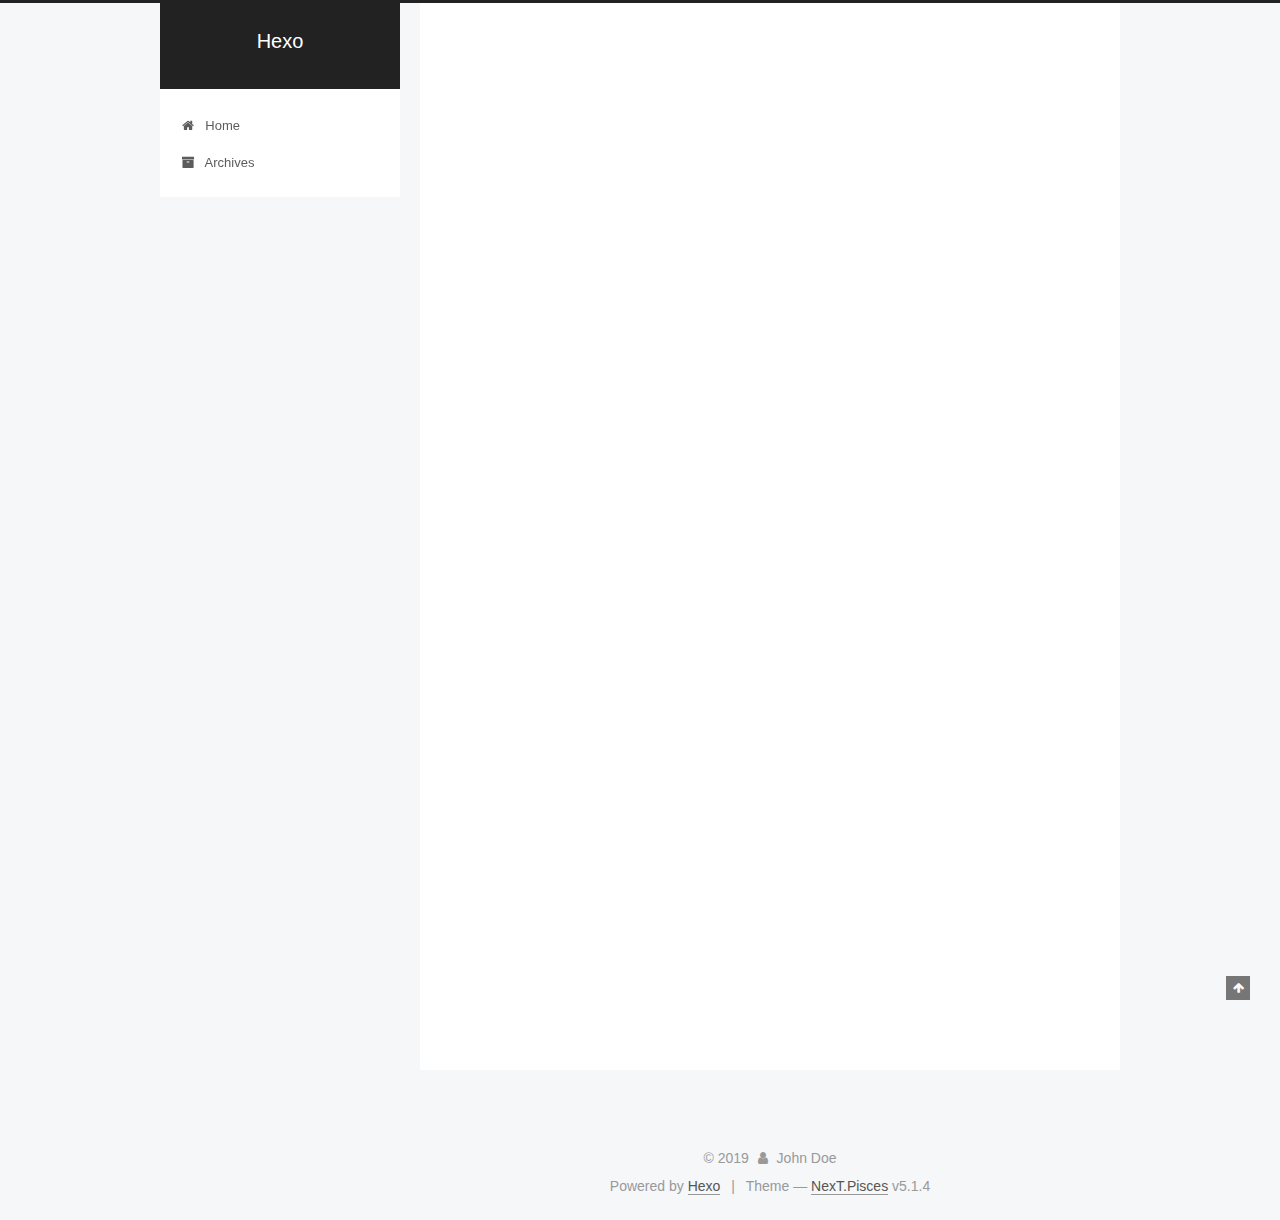
==== commit c87debf6: "Site updated: 2019-09-24 11:29:32" ====
--- a/index.html
+++ b/index.html
@@ -5,7 +5,7 @@
   
 
 
-<html class="theme-next muse use-motion" lang="en">
+<html class="theme-next pisces use-motion" lang="en">
 <head><meta name="generator" content="Hexo 3.9.0">
   <meta charset="UTF-8">
 <meta http-equiv="X-UA-Compatible" content="IE=edge">
@@ -93,7 +93,7 @@
   var NexT = window.NexT || {};
   var CONFIG = {
     root: '/',
-    scheme: 'Muse',
+    scheme: 'Pisces',
     version: '5.1.4',
     sidebar: {"position":"left","display":"post","offset":12,"b2t":false,"scrollpercent":false,"onmobile":false},
     fancybox: true,
@@ -453,7 +453,7 @@
 
 
 
-  <div class="theme-info">Theme &mdash; <a class="theme-link" target="_blank" href="https://github.com/iissnan/hexo-theme-next">NexT.Muse</a> v5.1.4</div>
+  <div class="theme-info">Theme &mdash; <a class="theme-link" target="_blank" href="https://github.com/iissnan/hexo-theme-next">NexT.Pisces</a> v5.1.4</div>
 
 
 
@@ -553,6 +553,13 @@
   
   
 
+
+  <script type="text/javascript" src="/js/src/affix.js?v=5.1.4"></script>
+
+  <script type="text/javascript" src="/js/src/schemes/pisces.js?v=5.1.4"></script>
+
+
+
   
 
   
--- a/css/main.css
+++ b/css/main.css
@@ -189,7 +189,7 @@
   font-size: 14px;
   line-height: 2;
   color: #555;
-  background: #fff;
+  background: #f5f7f9;
 }
 @media (max-width: 767px) {
   body {
@@ -653,8 +653,8 @@
 @media (min-width: 992px) {
   .full-image.full-image.full-image.full-image {
     max-width: none;
-    width: 110%;
-    margin: 25px -5%;
+    width: 118%;
+    margin: 0 -9%;
   }
 }
 .blockquote-center,
@@ -940,11 +940,11 @@
   display: inline-block;
   padding: 0 20px;
   font-size: 14px;
-  color: #fff;
-  background: #222;
-  border: 2px solid #222;
+  color: #555;
+  background: #fff;
+  border: 2px solid #555;
   text-decoration: none;
-  border-radius: 0;
+  border-radius: 2px;
   transition-property: background-color;
   transition-duration: 0.2s;
   transition-timing-function: ease-in-out;
@@ -953,8 +953,8 @@
 }
 .btn:hover {
   border-color: #222;
-  color: #222;
-  background: #fff;
+  color: #fff;
+  background: #222;
 }
 .btn +.btn {
   margin: 0 0 8px 8px;
@@ -1066,7 +1066,7 @@
   width: 24px;
   background: #222;
   font-size: 12px;
-  opacity: 1;
+  opacity: 0.6;
   color: #fff;
   cursor: pointer;
   text-align: center;
@@ -1087,7 +1087,7 @@
   }
 }
 .back-to-top.back-to-top-on {
-  bottom: 19px;
+  bottom: 30px;
 }
 .header {
   background: transparent;
@@ -1136,7 +1136,7 @@
 .site-subtitle {
   margin-top: 10px;
   font-size: 13px;
-  color: #999;
+  color: #ddd;
 }
 .use-motion .brand {
   opacity: 0;
@@ -1209,7 +1209,8 @@
   transition-timing-function: ease-in-out;
   transition-delay: 0s;
 }
-.menu .menu-item a:hover {
+.menu .menu-item a:hover,
+.menu-item-active a {
   border-bottom-color: #222;
 }
 .menu .menu-item .fa {
@@ -1738,20 +1739,20 @@
   display: block;
   margin: 0 auto;
   padding: 2px;
-  max-width: 96px;
+  max-width: 120px;
   height: auto;
-  border: 2px solid #333;
+  border: 1px solid #eee;
 }
 .site-author-name {
-  margin: 5px 0 0;
+  margin: 0;
   text-align: center;
-  color: #f5f5f5;
-  font-weight: normal;
+  color: #222;
+  font-weight: 600;
 }
 .site-description {
-  margin-top: 5px;
+  margin-top: 0;
   text-align: center;
-  font-size: 14px;
+  font-size: 13px;
   color: #999;
 }
 .site-state {
@@ -1763,7 +1764,7 @@
 .site-state-item {
   display: inline-block;
   padding: 0 15px;
-  border-left: 1px solid #333;
+  border-left: 1px solid #eee;
 }
 .site-state-item:first-child {
   border-left: none;
@@ -1776,11 +1777,11 @@
   text-align: center;
   color: inherit;
   font-weight: 600;
-  font-size: 18px;
+  font-size: 16px;
 }
 .site-state-item-name {
   font-size: 13px;
-  color: inherit;
+  color: #999;
 }
 .feed-link {
   margin-top: 20px;
@@ -1822,7 +1823,7 @@
   width: 4px;
   height: 4px;
   border-radius: 50%;
-  background: #ffc406;
+  background: #0e6270;
 }
 .links-of-blogroll {
   font-size: 13px;
@@ -1860,7 +1861,7 @@
   color: #555;
 }
 .sidebar-nav li:hover {
-  color: #f5f5f5;
+  color: #fc6423;
 }
 .page-post-detail .sidebar-nav-toc {
   padding: 0 5px;
@@ -1869,11 +1870,11 @@
   margin-left: 10px;
 }
 .sidebar-nav .sidebar-nav-active {
-  color: #87daff;
-  border-bottom-color: #87daff;
+  color: #fc6423;
+  border-bottom-color: #fc6423;
 }
 .sidebar-nav .sidebar-nav-active:hover {
-  color: #87daff;
+  color: #fc6423;
 }
 .sidebar-panel {
   display: none;
@@ -1906,12 +1907,12 @@
   transition-timing-function: ease-in-out;
   transition-delay: 0s;
   transition-property: all;
-  color: #999;
-  border-bottom-color: #555;
+  color: #666;
+  border-bottom-color: #ccc;
 }
 .post-toc ol a:hover {
-  color: #ccc;
-  border-bottom-color: #ccc;
+  color: #000;
+  border-bottom-color: #000;
 }
 .post-toc .nav-item {
   overflow: hidden;
@@ -1933,14 +1934,14 @@
   display: block;
 }
 .post-toc .nav .active > a {
-  color: #87daff;
-  border-bottom-color: #87daff;
+  color: #fc6423;
+  border-bottom-color: #fc6423;
 }
 .post-toc .nav .active-current > a {
-  color: #87daff;
+  color: #fc6423;
 }
 .post-toc .nav .active-current > a:hover {
-  color: #87daff;
+  color: #fc6423;
 }
 .footer {
   font-size: 14px;
@@ -2345,6 +2346,16 @@
   transform: translate(-50%, -50%);
   color: #ccc;
 }
+@media (min-width: 768px) and (max-width: 991px) {
+  .busuanzi-count {
+    width: auto;
+  }
+}
+@media (max-width: 767px) {
+  .busuanzi-count {
+    width: auto;
+  }
+}
 .site-uv,
 .site-pv,
 .page-pv {
@@ -2580,83 +2591,403 @@
   }
 }
 .page-post-detail .sidebar-toggle-line {
-  background: #87daff;
+  background: #fc6423;
 }
 .page-post-detail .comments {
   overflow: hidden;
 }
-@media (max-width: 767px) {
-  .header-inner,
-  .container .main-inner,
+.header {
+  position: relative;
+  margin: 0 auto;
+  width: 960px;
+}
+@media (min-width: 768px) and (max-width: 991px) {
+  .header {
+    width: auto;
+  }
+}
+@media (max-width: 767px) {
+  .header {
+    width: auto;
+  }
+}
+.header-inner {
+  position: absolute;
+  top: 0;
+  overflow: hidden;
+  padding: 0;
+  width: 240px;
+  background: #fff;
+  box-shadow: initial;
+  border-radius: initial;
+}
+@media (min-width: 1600px) {
+  .container .header-inner {
+    width: 240px;
+  }
+}
+@media (min-width: 768px) and (max-width: 991px) {
+  .header-inner {
+    position: relative;
+    width: auto;
+    border-radius: initial;
+  }
+}
+@media (max-width: 767px) {
+  .header-inner {
+    position: relative;
+    width: auto;
+    border-radius: initial;
+  }
+}
+.main:before,
+.main:after {
+  content: " ";
+  display: table;
+}
+.main:after {
+  clear: both;
+}
+@media (min-width: 768px) and (max-width: 991px) {
+  .main {
+    padding-bottom: 100px;
+  }
+}
+@media (max-width: 767px) {
+  .main {
+    padding-bottom: 100px;
+  }
+}
+.container .main-inner {
+  width: 960px;
+}
+@media (min-width: 768px) and (max-width: 991px) {
+  .container .main-inner {
+    width: auto;
+  }
+}
+@media (max-width: 767px) {
+  .container .main-inner {
+    width: auto;
+  }
+}
+.content-wrap {
+  float: right;
+  box-sizing: border-box;
+  padding: 40px;
+  width: 700px;
+  background: #fff;
+  min-height: 700px;
+  box-shadow: initial;
+  border-radius: initial;
+}
+@media (min-width: 768px) and (max-width: 991px) {
+  .content-wrap {
+    width: 100%;
+    padding: 20px;
+    border-radius: initial;
+  }
+}
+@media (max-width: 767px) {
+  .content-wrap {
+    width: 100%;
+    padding: 20px;
+    min-height: auto;
+    border-radius: initial;
+  }
+}
+.sidebar {
+  position: static;
+  float: left;
+  margin-top: 300px;
+  width: 240px;
+  background: #f5f7f9;
+  box-shadow: none;
+}
+@media (min-width: 768px) and (max-width: 991px) {
+  .sidebar {
+    display: none;
+  }
+}
+@media (max-width: 767px) {
+  .sidebar {
+    display: none;
+  }
+}
+.sidebar-toggle {
+  display: none;
+}
+.footer-inner {
+  width: 960px;
+  padding-left: 260px;
+}
+@media (min-width: 768px) and (max-width: 991px) {
   .footer-inner {
     width: auto;
-  }
-}
-embed {
-  display: block;
-  margin: 0px auto 25px auto;
-}
-.custom-logo .site-meta-headline {
-  text-align: center;
-}
-.custom-logo .brand {
+    padding-left: 0 !important;
+    padding-right: 0 !important;
+  }
+}
+@media (max-width: 767px) {
+  .footer-inner {
+    width: auto;
+    padding-left: 0 !important;
+    padding-right: 0 !important;
+  }
+}
+.sidebar-position-right .header-inner {
+  right: 0;
+}
+.sidebar-position-right .content-wrap {
+  float: left;
+}
+.sidebar-position-right .sidebar {
+  float: right;
+}
+.sidebar-position-right .footer-inner {
+  padding-left: 0;
+  padding-right: 260px;
+}
+.site-brand-wrapper {
+  position: relative;
+}
+.site-meta {
+  padding: 20px 0;
+  color: #fff;
+  background: #222;
+}
+@media (min-width: 768px) and (max-width: 991px) {
+  .site-meta {
+    box-shadow: 0 0 16px rgba(0,0,0,0.5);
+  }
+}
+@media (max-width: 767px) {
+  .site-meta {
+    box-shadow: 0 0 16px rgba(0,0,0,0.5);
+  }
+}
+.brand {
+  padding: 0;
   background: none;
 }
-.custom-logo .site-title {
-  margin: 10px auto 0;
-  font-size: 24px;
-  color: #222;
-}
-.custom-logo .site-title a {
-  border: none;
-}
-.custom-logo-image {
-  margin: 0 auto;
-  padding: 5px;
-  max-width: 150px;
-  background: #fff;
-}
-@media (max-width: 767px) {
-  .site-nav {
-    position: absolute;
-    left: 0;
-    top: 52px;
-    margin: 0;
-    width: 100%;
-    padding: 0;
-    background: #fff;
-    border-bottom: 1px solid #ddd;
-    z-index: 1030;
-  }
-}
-@media (max-width: 767px) {
-  .menu {
-    text-align: left;
-  }
-}
-@media (max-width: 767px) {
-  .menu .menu-item {
-    display: block;
-    margin: 0 10px;
-    vertical-align: top;
-  }
-}
-@media (max-width: 767px) {
-  .menu .menu-item br {
-    display: none;
-  }
-}
-@media (max-width: 767px) {
-  .menu .menu-item a {
-    padding: 5px 10px;
-  }
-}
-.menu .menu-item .fa {
-  margin-right: 0;
+.brand:hover {
+  color: #fff;
+}
+.site-subtitle {
+  margin: 10px 10px 0;
+  font-weight: initial;
 }
 .site-search form {
   display: none;
 }
+.site-nav {
+  border-top: none;
+}
+@media (min-width: 768px) and (max-width: 991px) {
+  .site-nav {
+    display: none !important;
+  }
+}
+@media (min-width: 768px) and (max-width: 991px) {
+  .site-nav-on {
+    display: block !important;
+  }
+}
+.menu .menu-item {
+  display: block;
+  margin: 0;
+}
+.menu .menu-item a {
+  position: relative;
+  box-sizing: border-box;
+  padding: 5px 20px;
+  text-align: left;
+  line-height: inherit;
+  transition-property: background-color;
+  transition-duration: 0.2s;
+  transition-timing-function: ease-in-out;
+  transition-delay: 0s;
+}
+.menu .menu-item a:hover,
+.menu-item-active a {
+  background: #f9f9f9;
+  border-bottom-color: #fff;
+}
+.menu .menu-item br {
+  display: none;
+}
+.menu-item-active a:after {
+  content: " ";
+  position: absolute;
+  top: 50%;
+  margin-top: -3px;
+  right: 15px;
+  width: 6px;
+  height: 6px;
+  border-radius: 50%;
+  background-color: #bbb;
+}
+.btn-bar {
+  background-color: #fff;
+}
+.site-nav-toggle {
+  left: 20px;
+  top: 50%;
+  -webkit-transform: translateY(-50%);
+  -webkit-transform: translateY(-50%);
+  -moz-transform: translateY(-50%);
+  -ms-transform: translateY(-50%);
+  -o-transform: translateY(-50%);
+  transform: translateY(-50%);
+}
+@media (min-width: 768px) and (max-width: 991px) {
+  .site-nav-toggle {
+    display: block;
+  }
+}
+.use-motion .sidebar .motion-element {
+  opacity: 1;
+}
+.sidebar {
+  margin-left: -100%;
+  right: auto;
+  bottom: auto;
+  -webkit-transform: none;
+}
+.sidebar-inner {
+  box-sizing: border-box;
+  width: 240px;
+  color: #555;
+  background: #fff;
+  box-shadow: initial;
+  border-radius: initial;
+  opacity: 0;
+}
+.sidebar-inner.affix {
+  position: fixed;
+  top: 12px;
+}
+.sidebar-inner.affix-bottom {
+  position: absolute;
+}
+.site-overview {
+  text-align: left;
+}
+.site-author:before,
+.site-author:after {
+  content: " ";
+  display: table;
+}
+.site-author:after {
+  clear: both;
+}
+.sidebar a {
+  color: #555;
+}
+.sidebar a:hover {
+  color: #222;
+}
+.site-state-item {
+  padding: 0 10px;
+}
+.links-of-author-item a:before {
+  display: none;
+}
+.links-of-author-item a {
+  border-bottom: none;
+  text-decoration: underline;
+}
+.feed-link {
+  border-top: 1px dotted #ccc;
+  border-bottom: 1px dotted #ccc;
+  text-align: center;
+}
+.feed-link a {
+  display: block;
+  color: #fc6423;
+  border: none;
+}
+.feed-link a:hover {
+  background: none;
+  color: #e34603;
+}
+.feed-link a:hover i {
+  color: #e34603;
+}
+.links-of-author {
+  display: flex;
+  flex-wrap: wrap;
+  justify-content: center;
+}
+.links-of-author-item {
+  margin: 5px 0 0;
+  width: 50%;
+}
+.links-of-author-item a {
+  max-width: 216px;
+  box-sizing: border-box;
+  display: inline-block;
+  margin-right: 0;
+  margin-bottom: 0;
+  padding: 0 5px;
+  overflow: hidden;
+  white-space: nowrap;
+  text-overflow: ellipsis;
+}
+.links-of-author-item a {
+  display: block;
+  text-decoration: none;
+}
+.links-of-author-item a:hover {
+  border-radius: 4px;
+  background: #eee;
+}
+.links-of-author-item .fa {
+  margin-right: 2px;
+  font-size: 16px;
+}
+.links-of-author-item .fa-globe {
+  font-size: 15px;
+}
+.links-of-blogroll {
+  text-align: center;
+  margin-top: 20px;
+  padding: 3px 0 0;
+  border-top: 1px dotted #ccc;
+}
+.links-of-blogroll-title {
+  margin-top: 0;
+}
+.links-of-blogroll-item {
+  padding: 0;
+}
+.links-of-blogroll-inline:before,
+.links-of-blogroll-inline:after {
+  content: " ";
+  display: table;
+}
+.links-of-blogroll-inline:after {
+  clear: both;
+}
 .links-of-blogroll-inline .links-of-blogroll-item {
-  display: inline-block;
-}
+  margin: 5px 0 0;
+  width: 50%;
+  display: inline-block;
+  width: unset;
+}
+.links-of-blogroll-inline .links-of-blogroll-item a {
+  max-width: 216px;
+  box-sizing: border-box;
+  display: inline-block;
+  margin-right: 0;
+  margin-bottom: 0;
+  padding: 0 5px;
+  overflow: hidden;
+  white-space: nowrap;
+  text-overflow: ellipsis;
+}
+@media (max-width: 767px) {
+  .post-body {
+    text-align: justify;
+  }
+}
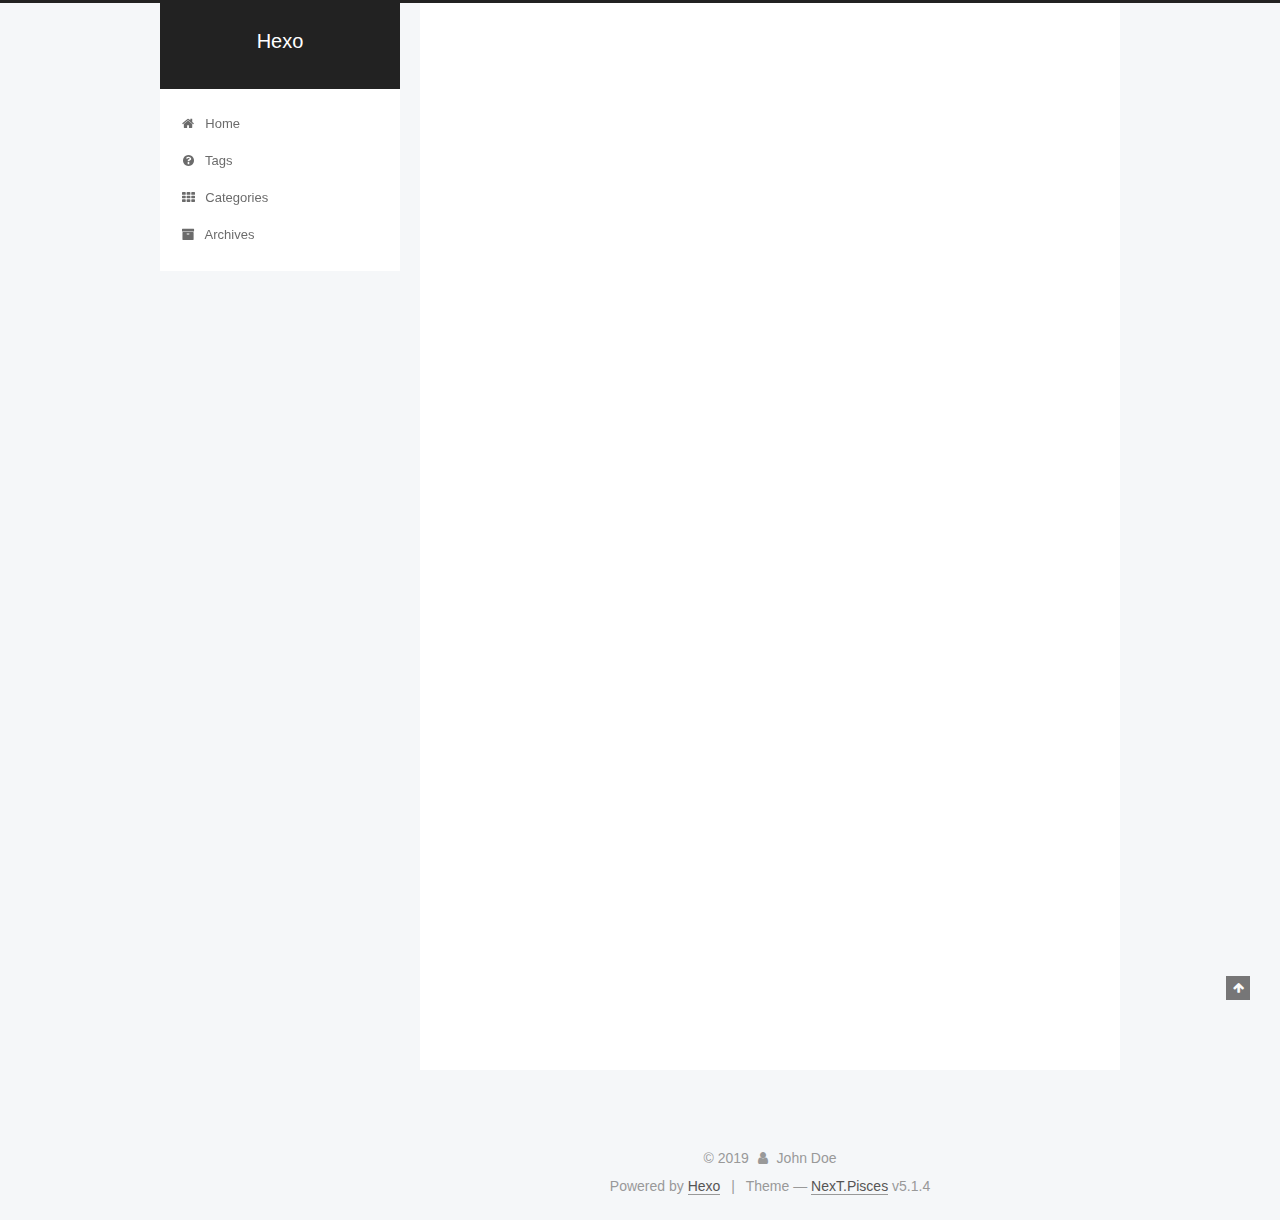
==== commit 4c4cbc25: "Site updated: 2019-09-24 12:21:48" ====
--- a/index.html
+++ b/index.html
@@ -187,6 +187,26 @@
         </li>
       
         
+        <li class="menu-item menu-item-tags">
+          <a href="/tags" rel="section">
+            
+              <i class="menu-item-icon fa fa-fw fa-question-circle"></i> <br>
+            
+            Tags
+          </a>
+        </li>
+      
+        
+        <li class="menu-item menu-item-categories">
+          <a href="/categories/" rel="section">
+            
+              <i class="menu-item-icon fa fa-fw fa-th"></i> <br>
+            
+            Categories
+          </a>
+        </li>
+      
+        
         <li class="menu-item menu-item-archives">
           <a href="/archives/" rel="section">
             
--- a/css/main.css
+++ b/css/main.css
@@ -1823,7 +1823,7 @@
   width: 4px;
   height: 4px;
   border-radius: 50%;
-  background: #0e6270;
+  background: #a1fffb;
 }
 .links-of-blogroll {
   font-size: 13px;
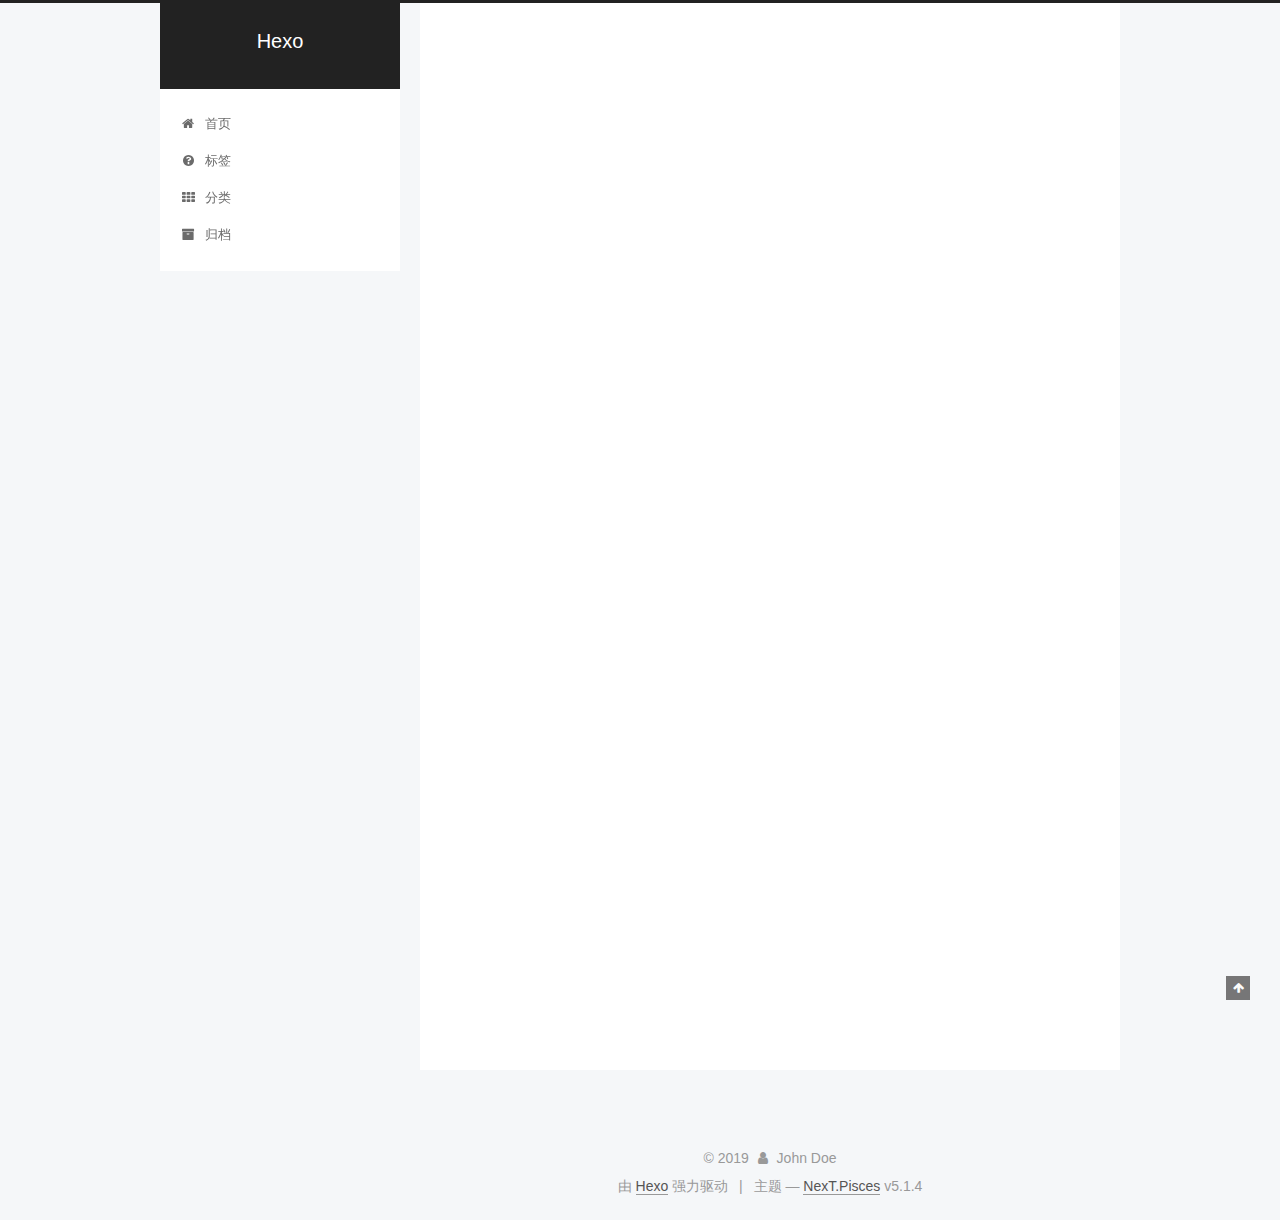
==== commit fe018feb: "Site updated: 2019-09-24 14:21:19" ====
--- a/index.html
+++ b/index.html
@@ -5,7 +5,7 @@
   
 
 
-<html class="theme-next pisces use-motion" lang="en">
+<html class="theme-next pisces use-motion" lang="zh-Hans">
 <head><meta name="generator" content="Hexo 3.9.0">
   <meta charset="UTF-8">
 <meta http-equiv="X-UA-Compatible" content="IE=edge">
@@ -83,7 +83,7 @@
 <meta property="og:title" content="Hexo">
 <meta property="og:url" content="http://yoursite.com/index.html">
 <meta property="og:site_name" content="Hexo">
-<meta property="og:locale" content="en">
+<meta property="og:locale" content="zh-Hans">
 <meta name="twitter:card" content="summary">
 <meta name="twitter:title" content="Hexo">
 
@@ -101,7 +101,7 @@
     motion: {"enable":true,"async":false,"transition":{"post_block":"fadeIn","post_header":"slideDownIn","post_body":"slideDownIn","coll_header":"slideLeftIn","sidebar":"slideUpIn"}},
     duoshuo: {
       userId: '0',
-      author: 'Author'
+      author: '博主'
     },
     algolia: {
       applicationID: '',
@@ -133,7 +133,7 @@
 
 </head>
 
-<body itemscope itemtype="http://schema.org/WebPage" lang="en">
+<body itemscope itemtype="http://schema.org/WebPage" lang="zh-Hans">
 
   
   
@@ -182,7 +182,7 @@
             
               <i class="menu-item-icon fa fa-fw fa-home"></i> <br>
             
-            Home
+            首页
           </a>
         </li>
       
@@ -192,7 +192,7 @@
             
               <i class="menu-item-icon fa fa-fw fa-question-circle"></i> <br>
             
-            Tags
+            标签
           </a>
         </li>
       
@@ -202,7 +202,7 @@
             
               <i class="menu-item-icon fa fa-fw fa-th"></i> <br>
             
-            Categories
+            分类
           </a>
         </li>
       
@@ -212,7 +212,7 @@
             
               <i class="menu-item-icon fa fa-fw fa-archive"></i> <br>
             
-            Archives
+            归档
           </a>
         </li>
       
@@ -278,9 +278,9 @@
                 <i class="fa fa-calendar-o"></i>
               </span>
               
-                <span class="post-meta-item-text">Posted on</span>
+                <span class="post-meta-item-text">发表于</span>
               
-              <time title="Post created" itemprop="dateCreated datePublished" datetime="2019-09-24T10:54:01+08:00">
+              <time title="创建于" itemprop="dateCreated datePublished" datetime="2019-09-24T10:54:01+08:00">
                 2019-09-24
               </time>
             
@@ -415,7 +415,7 @@
                 <a href="/archives/">
               
                   <span class="site-state-item-count">1</span>
-                  <span class="site-state-item-name">posts</span>
+                  <span class="site-state-item-name">日志</span>
                 </a>
               </div>
             
@@ -465,7 +465,7 @@
 </div>
 
 
-  <div class="powered-by">Powered by <a class="theme-link" target="_blank" href="https://hexo.io">Hexo</a></div>
+  <div class="powered-by">由 <a class="theme-link" target="_blank" href="https://hexo.io">Hexo</a> 强力驱动</div>
 
 
 
@@ -473,7 +473,7 @@
 
 
 
-  <div class="theme-info">Theme &mdash; <a class="theme-link" target="_blank" href="https://github.com/iissnan/hexo-theme-next">NexT.Pisces</a> v5.1.4</div>
+  <div class="theme-info">主题 &mdash; <a class="theme-link" target="_blank" href="https://github.com/iissnan/hexo-theme-next">NexT.Pisces</a> v5.1.4</div>
 
 
 
--- a/css/main.css
+++ b/css/main.css
@@ -1823,7 +1823,7 @@
   width: 4px;
   height: 4px;
   border-radius: 50%;
-  background: #a1fffb;
+  background: #ffc4c9;
 }
 .links-of-blogroll {
   font-size: 13px;
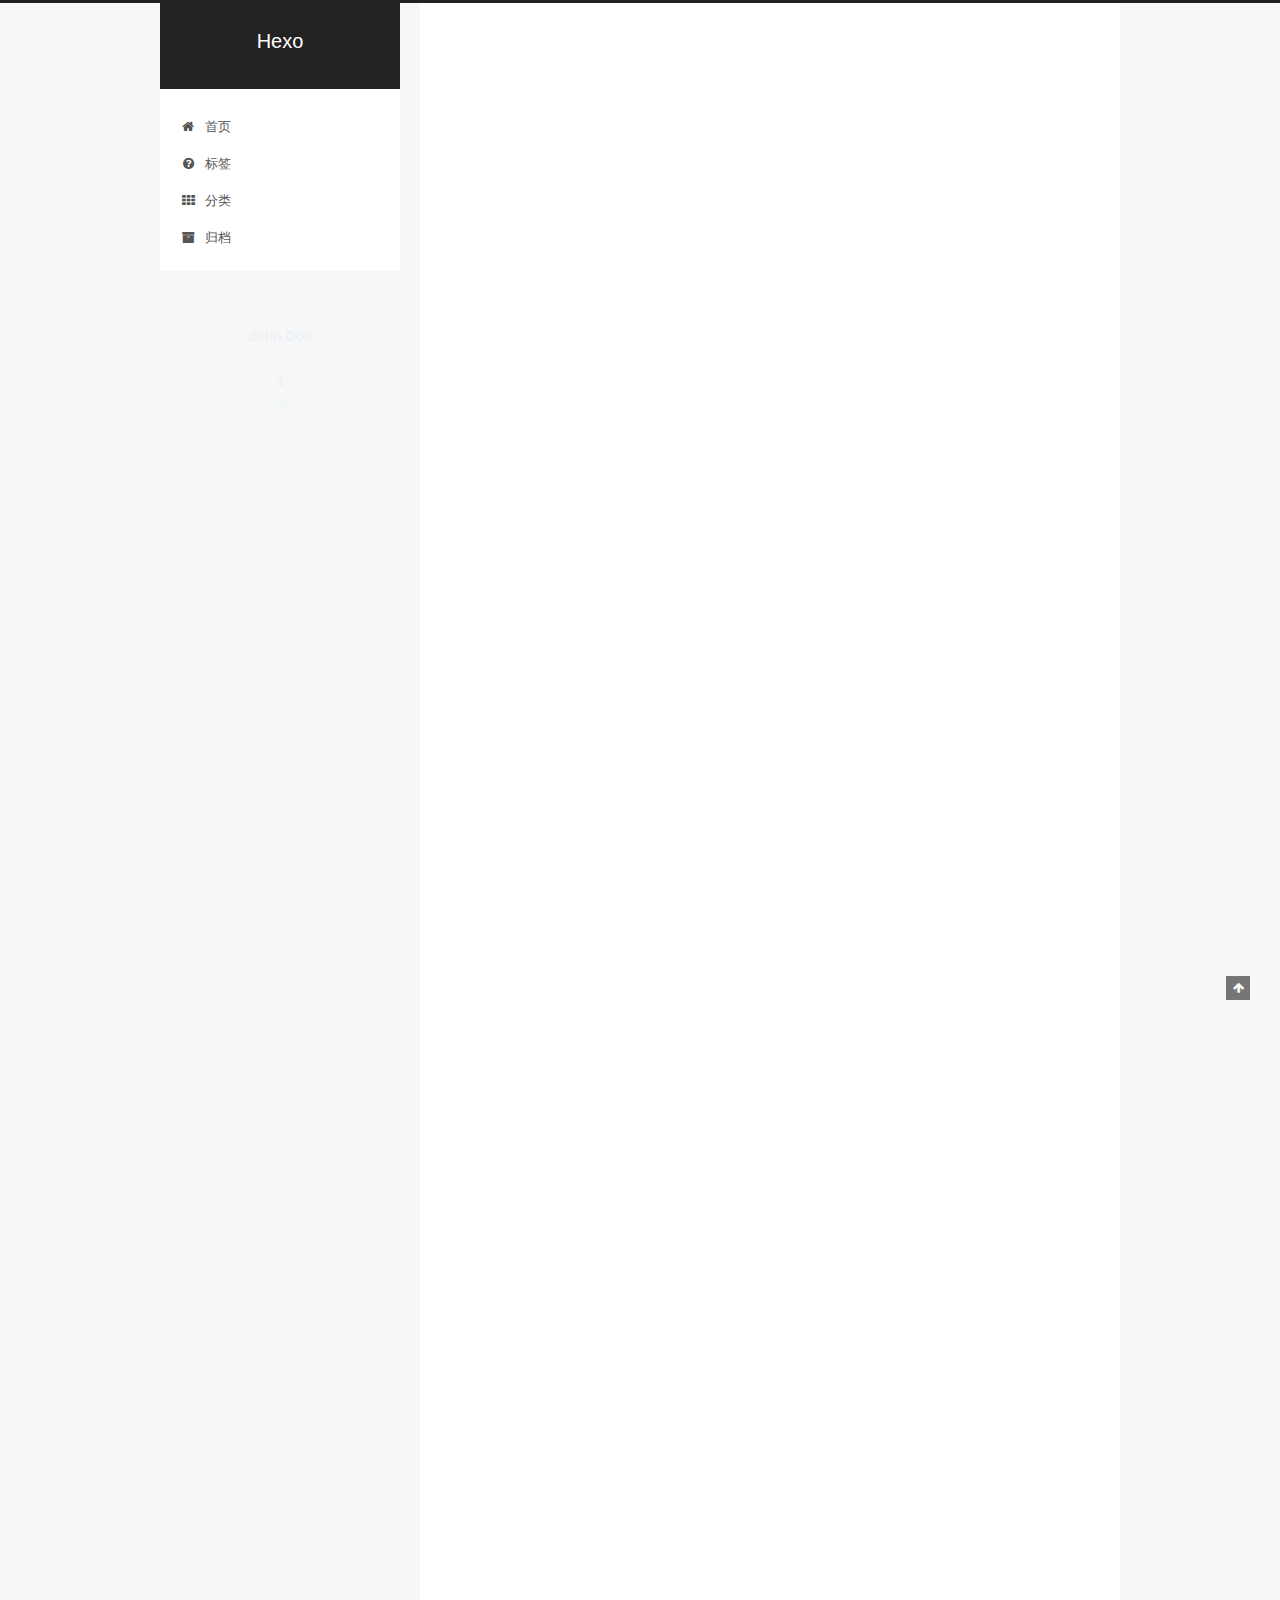
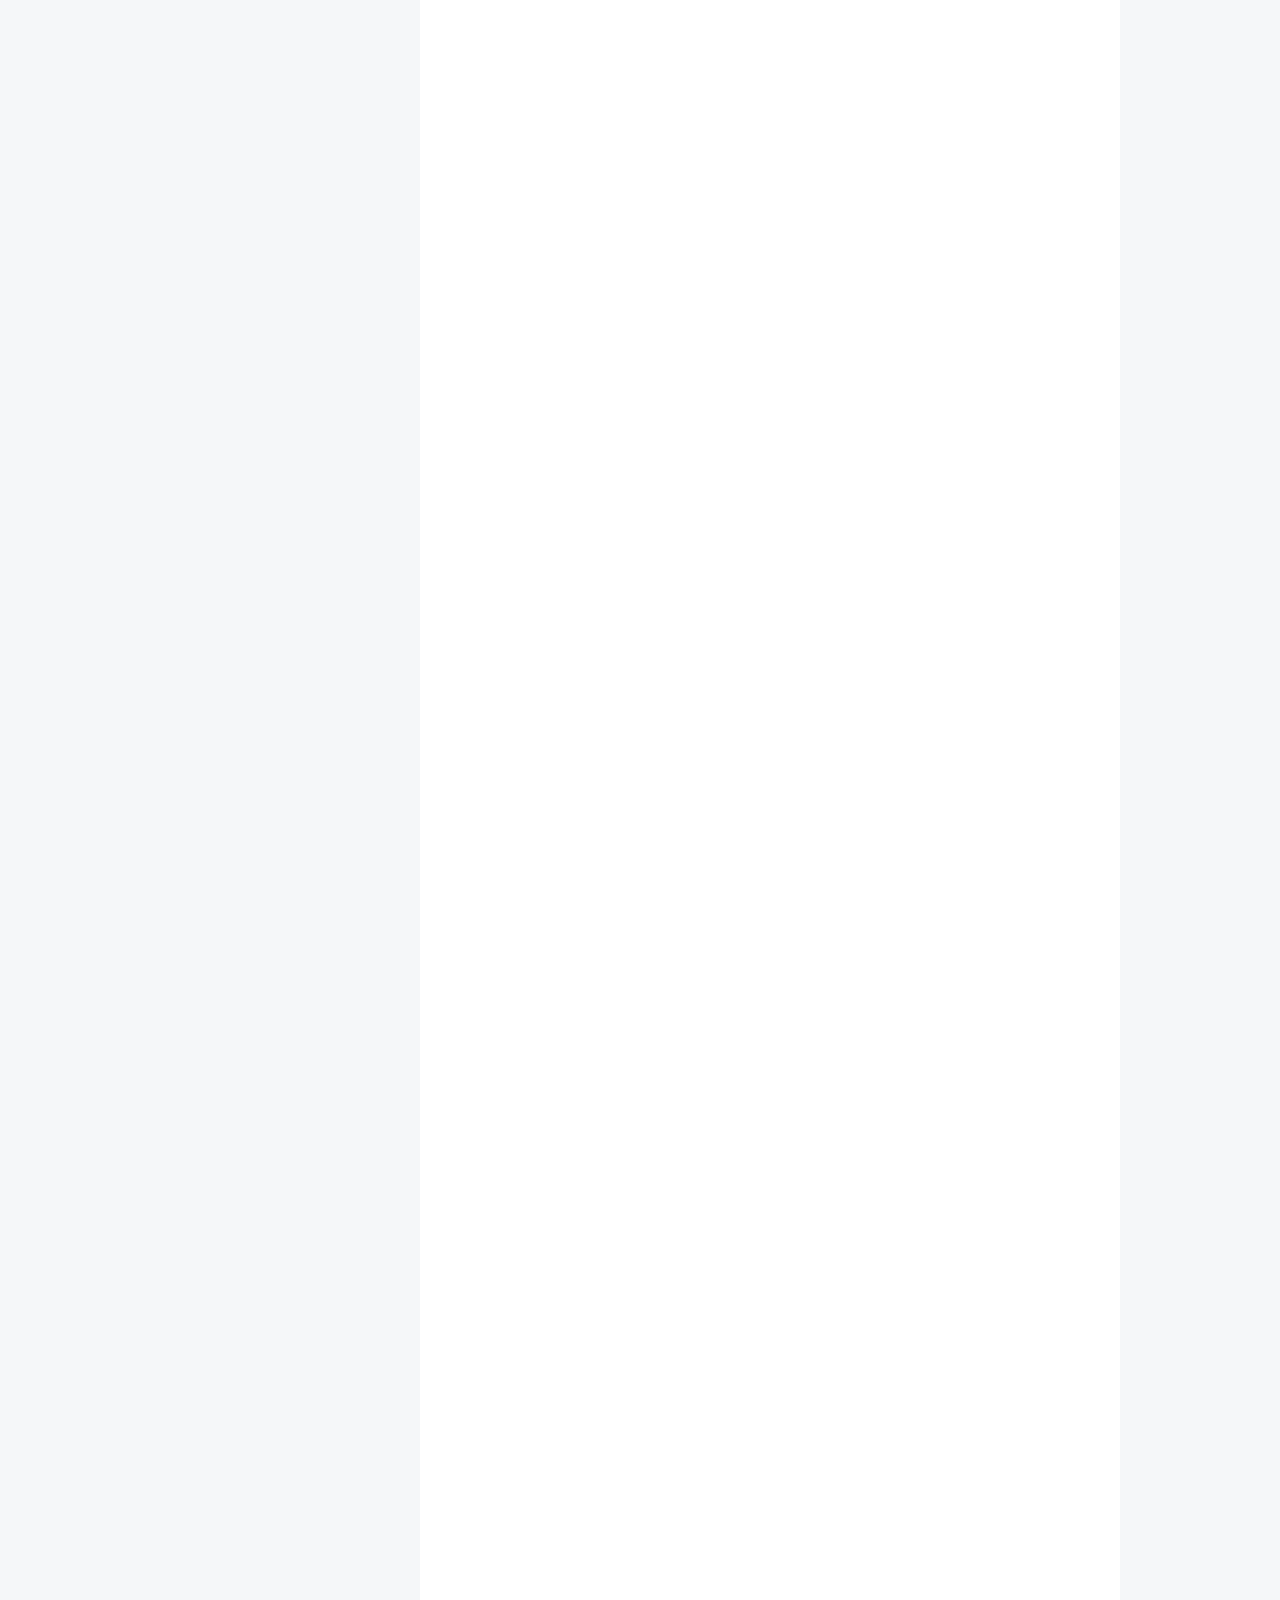
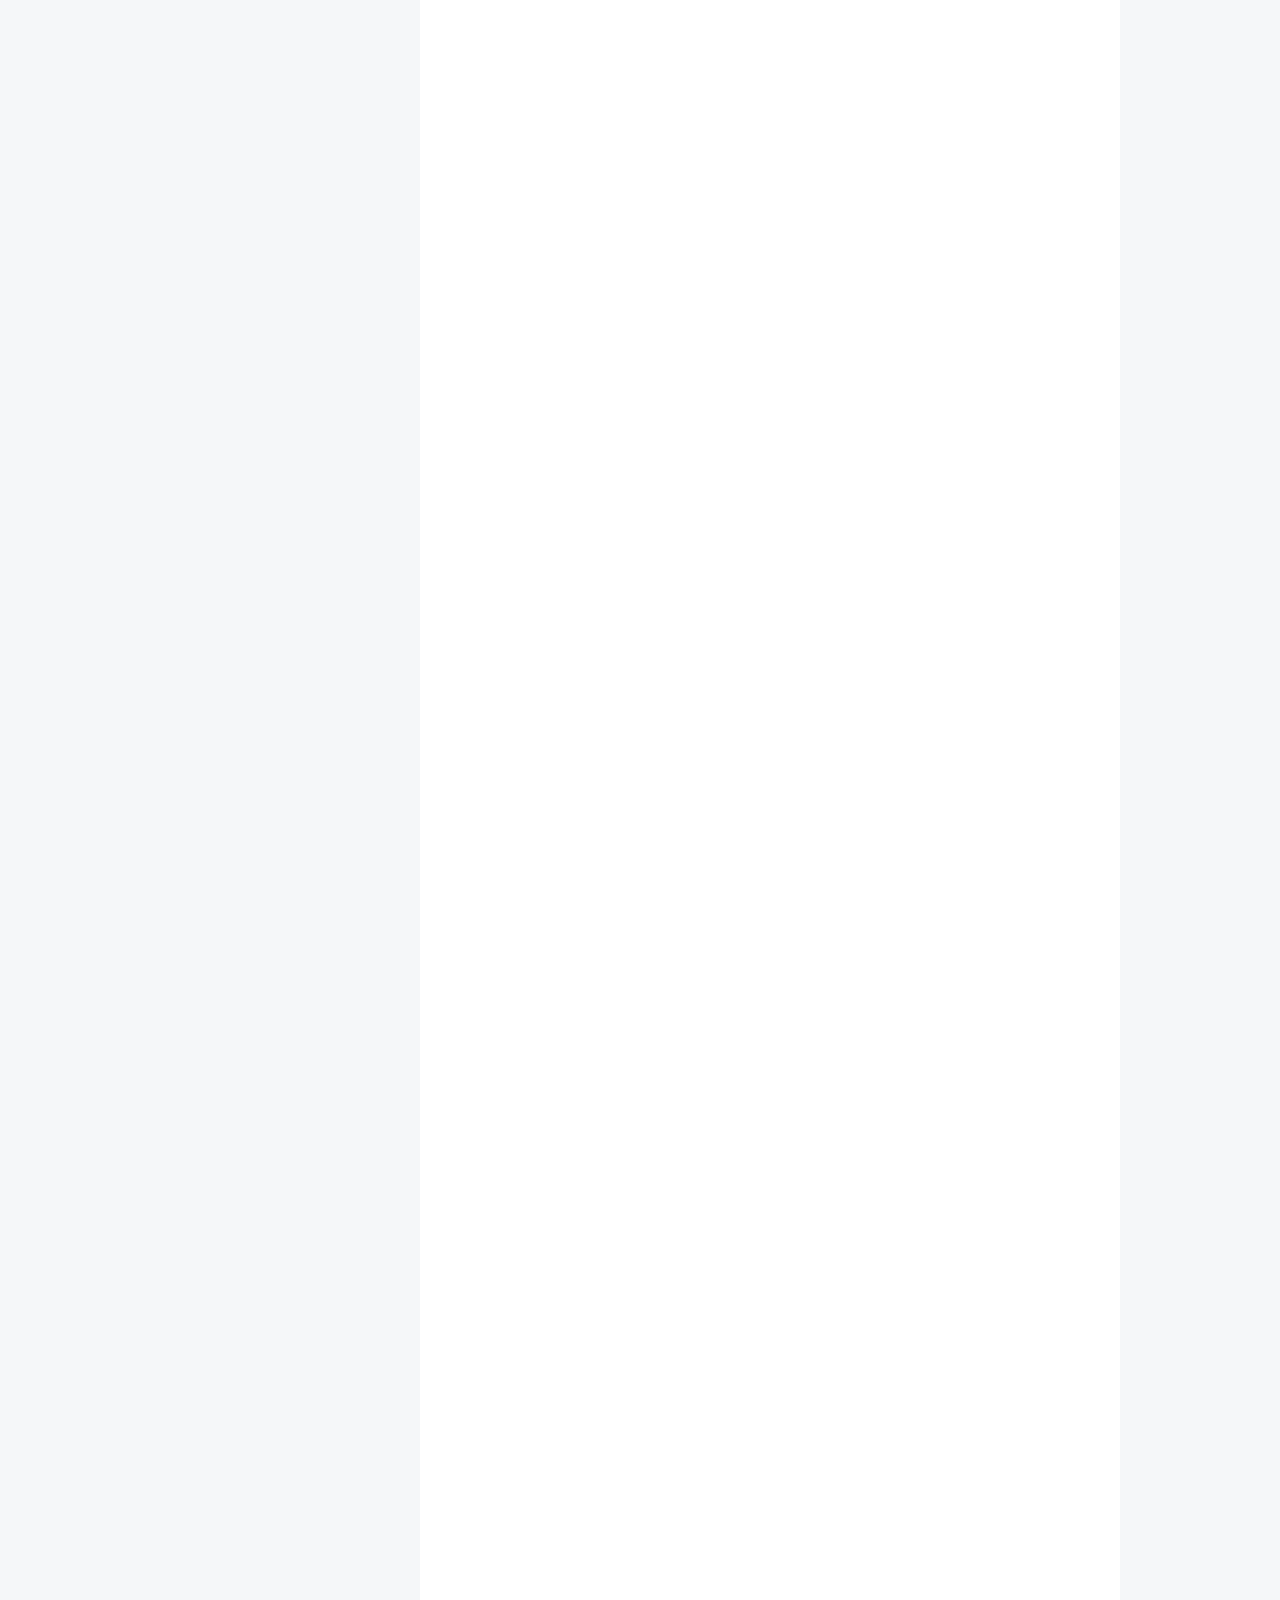
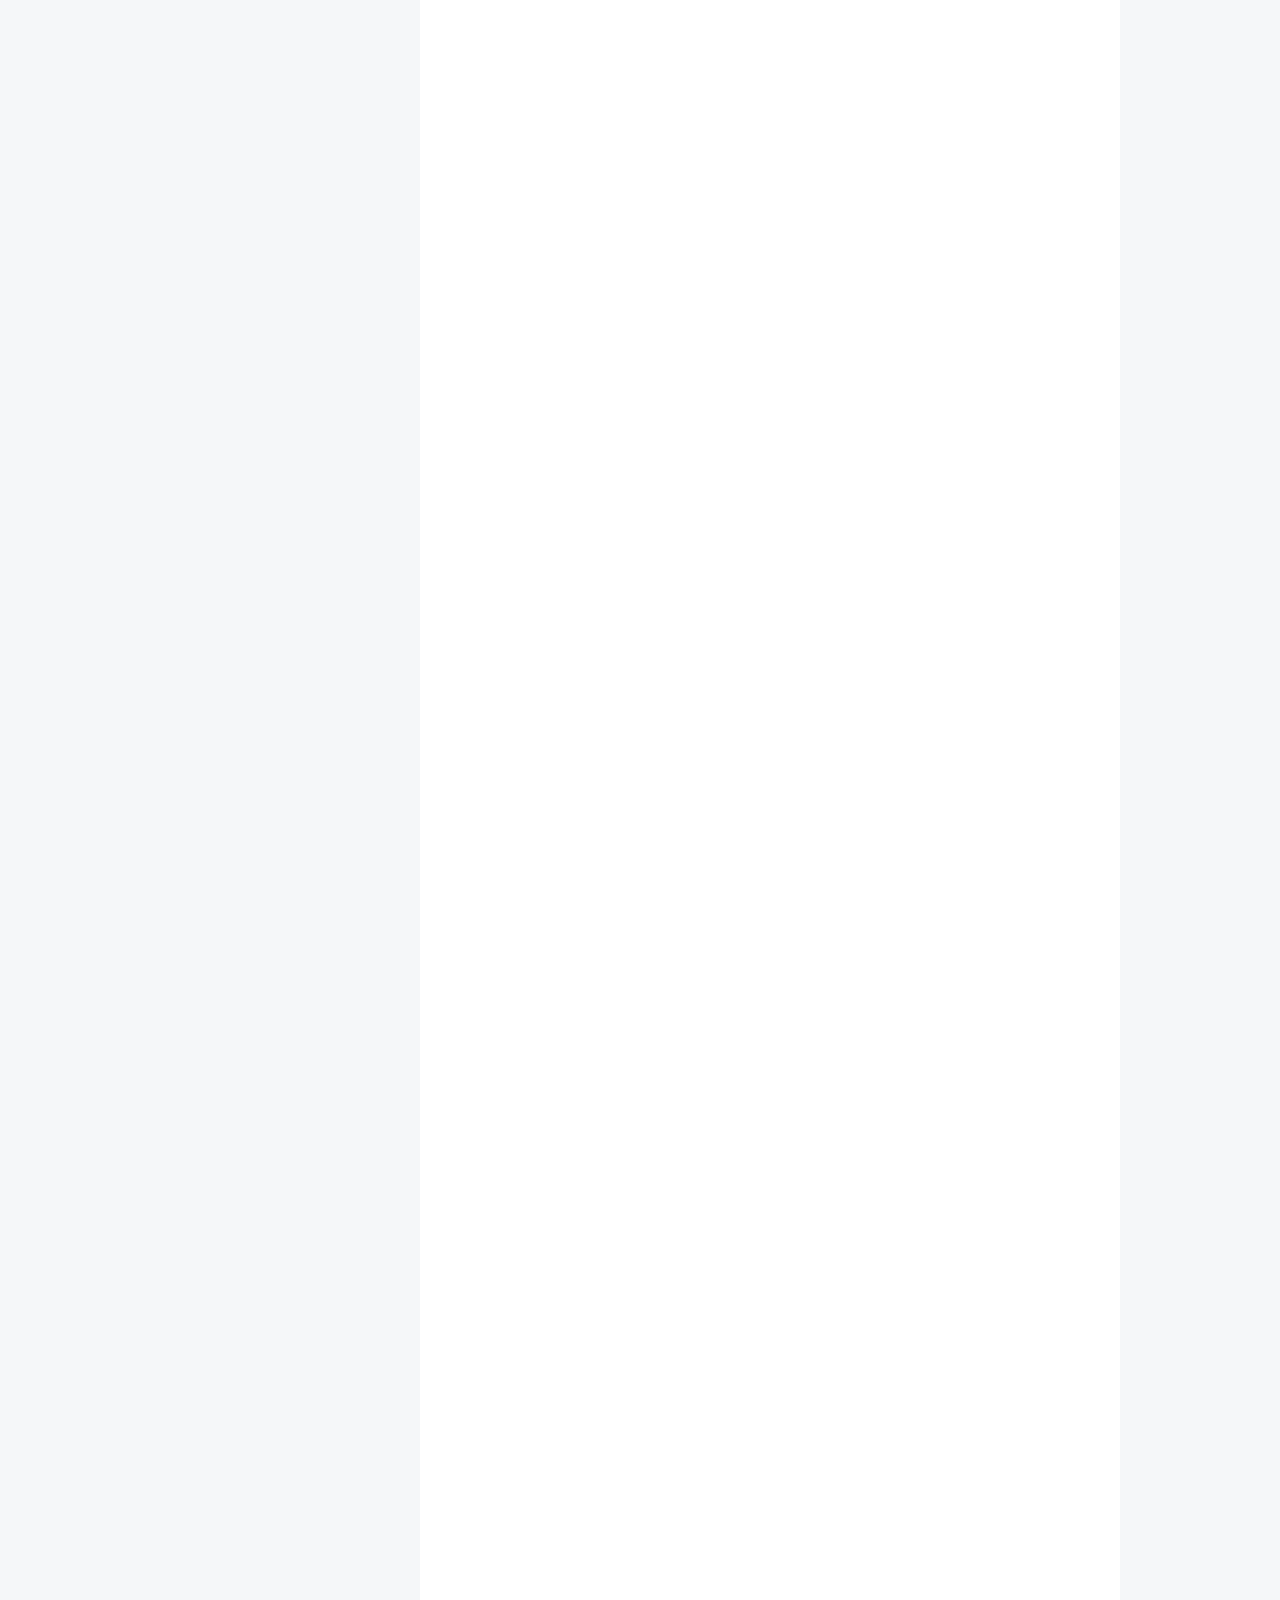
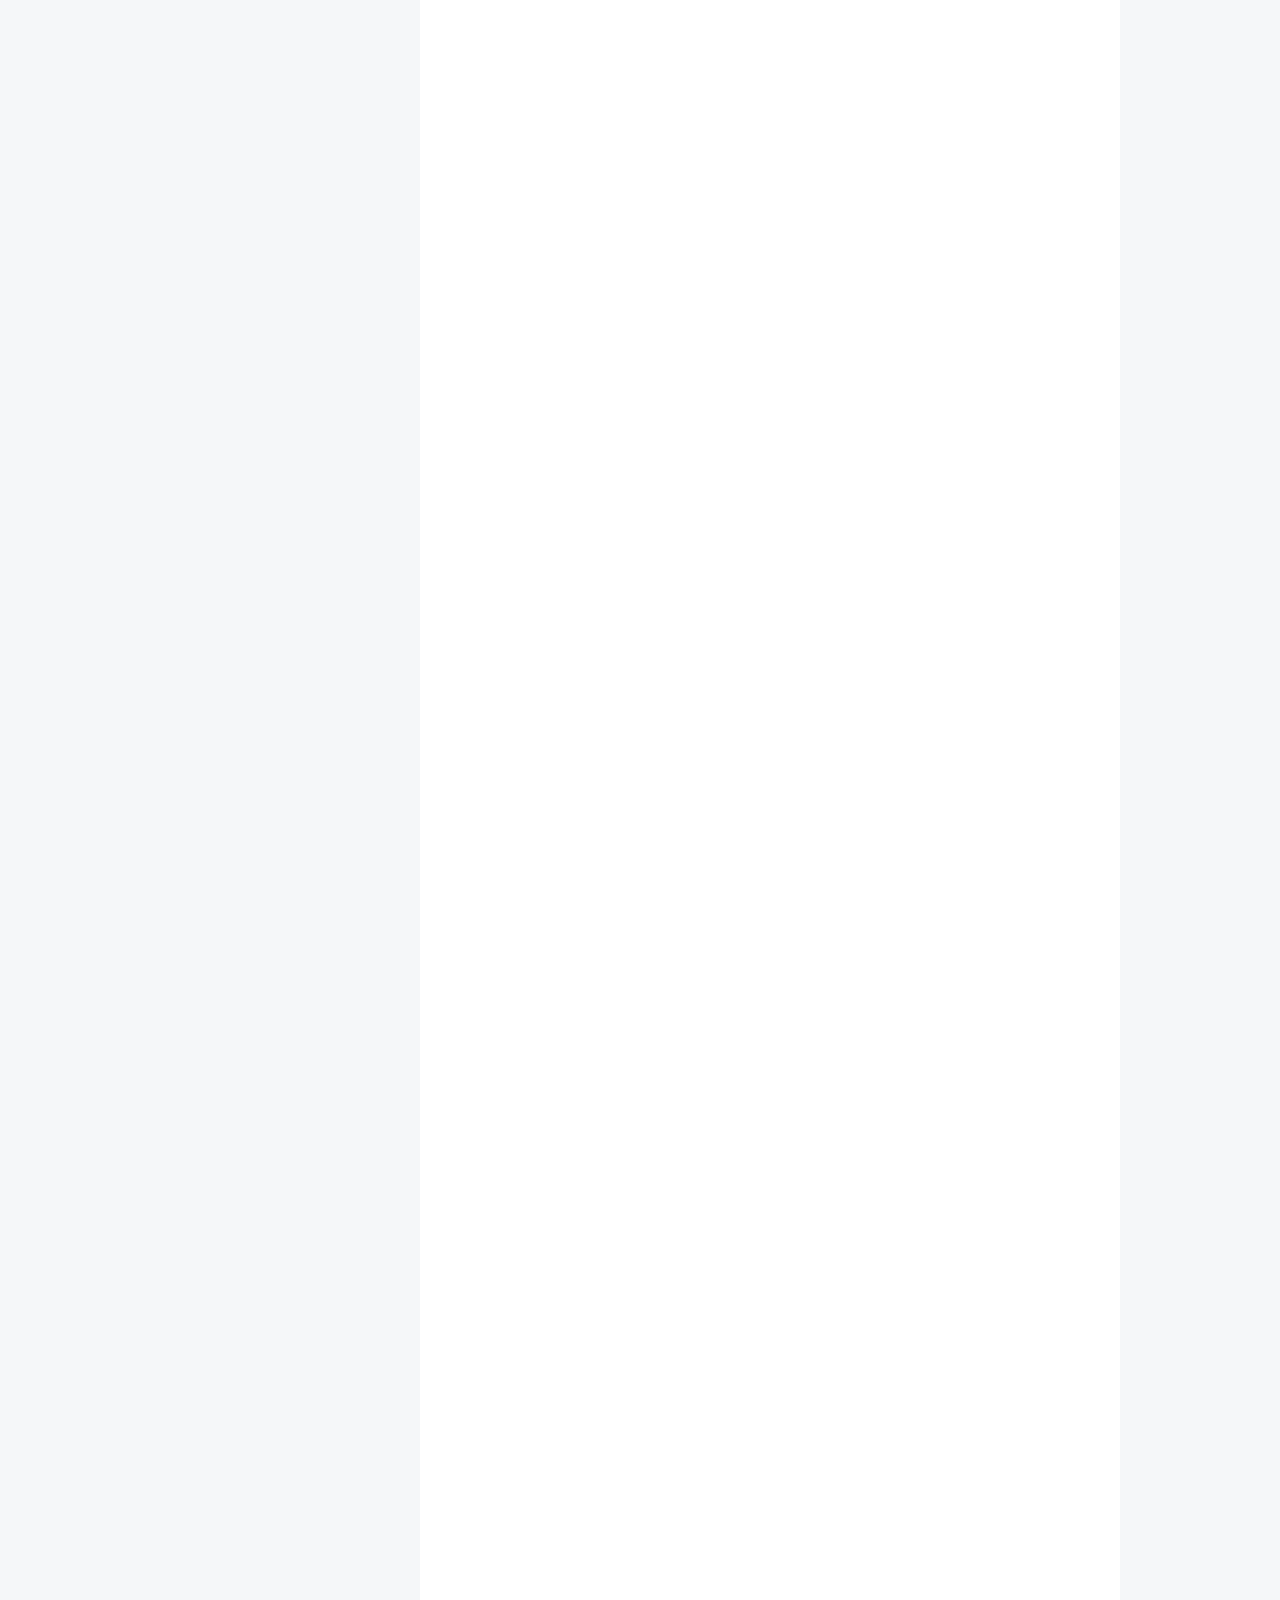
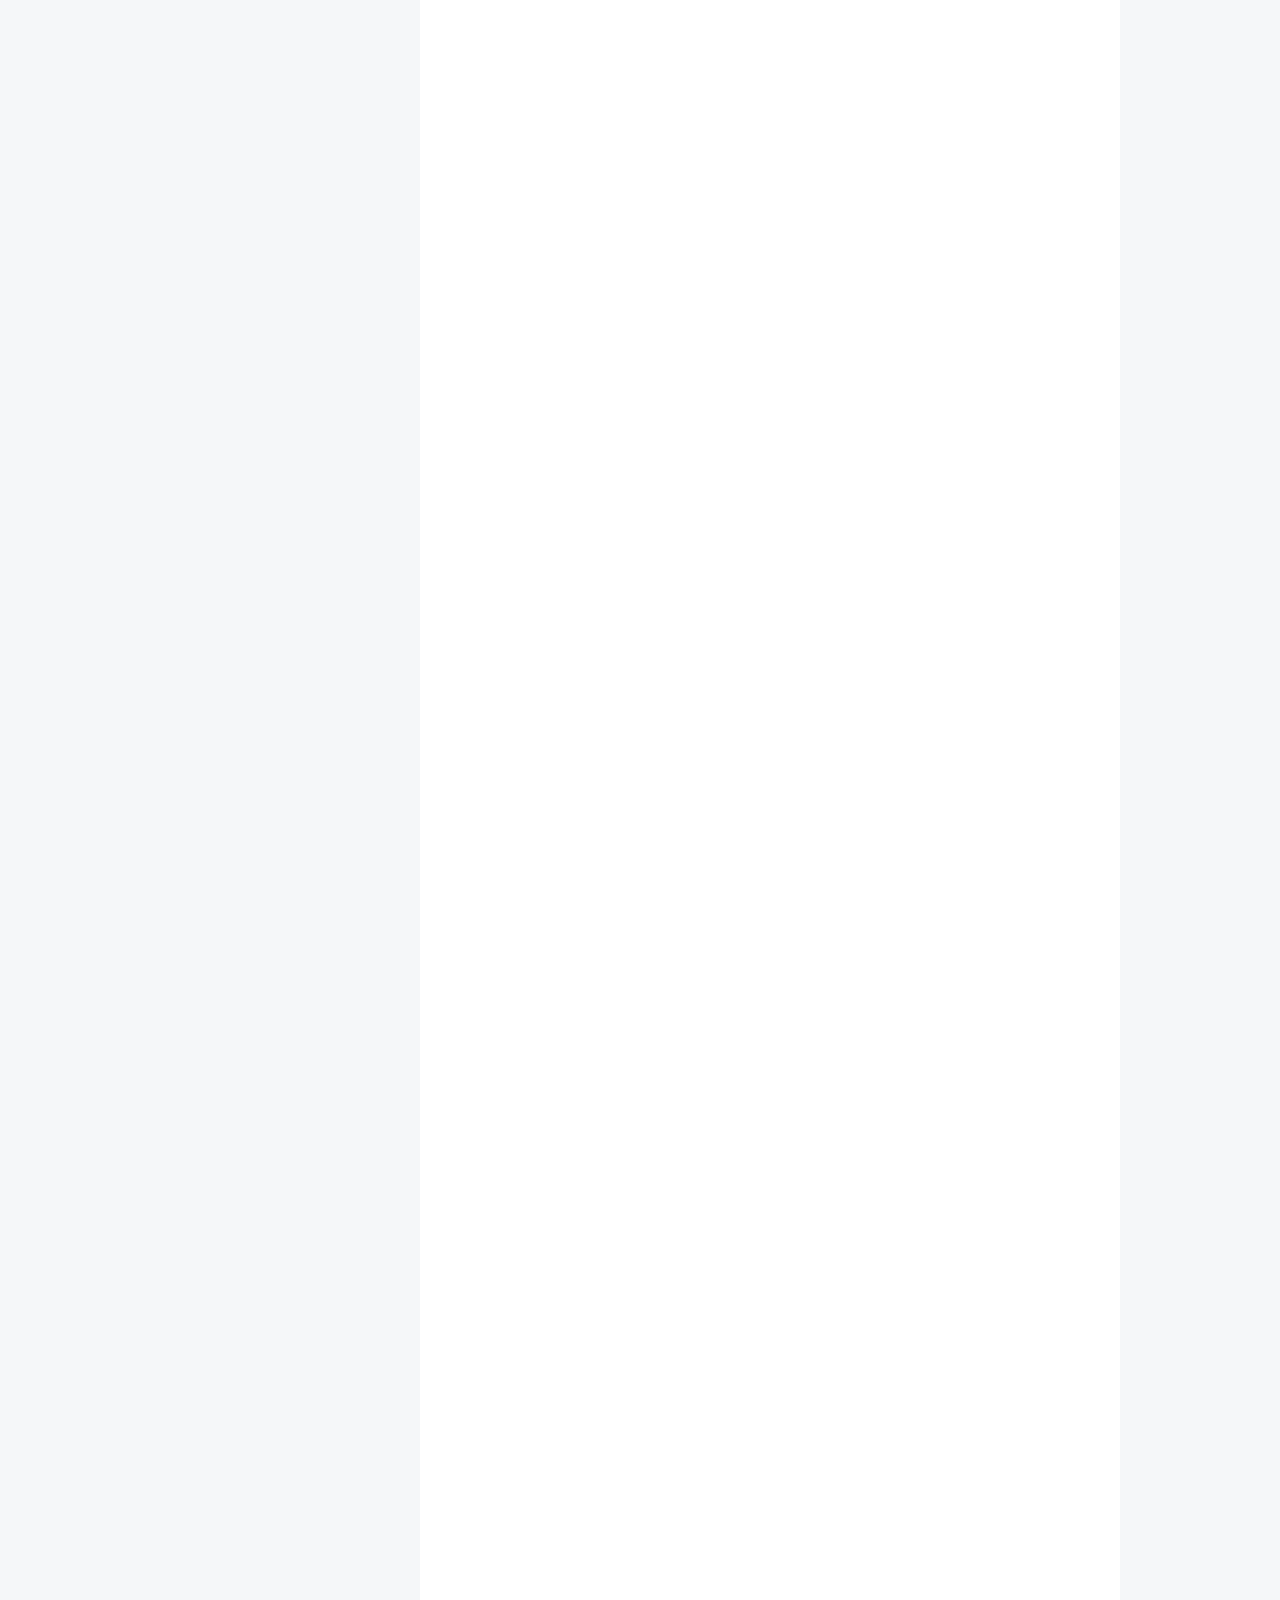
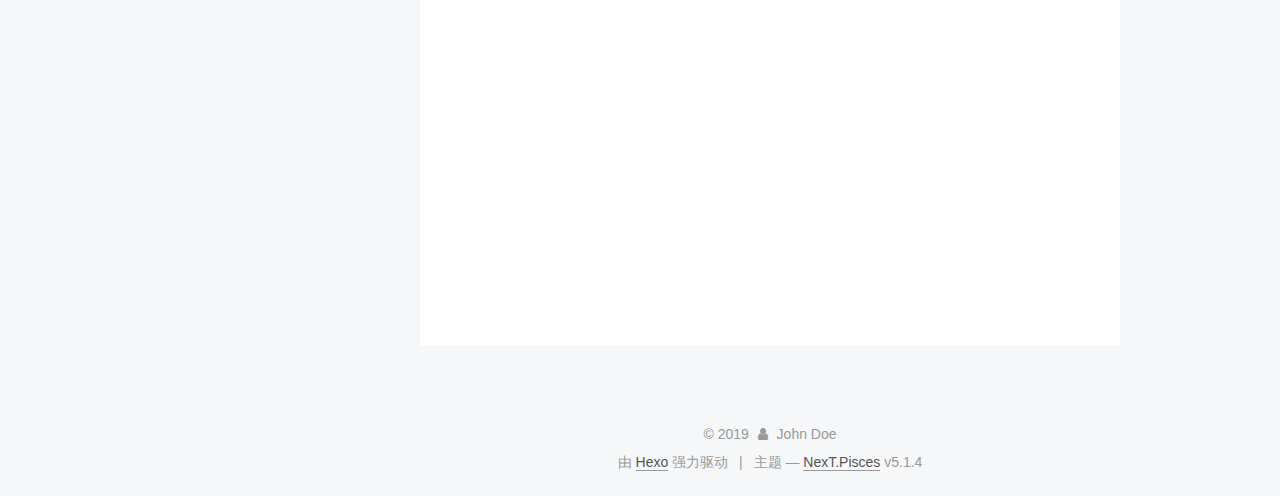
==== commit 78e4f3b6: "Site updated: 2019-09-24 14:48:06" ====
--- a/index.html
+++ b/index.html
@@ -268,7 +268,7 @@
         
           <h1 class="post-title" itemprop="name headline">
                 
-                <a class="post-title-link" href="/2019/09/24/hello-world/" itemprop="url">Hello World</a></h1>
+                <a class="post-title-link" href="/2019/09/24/hello-world/" itemprop="url">未命名</a></h1>
         
 
         <div class="post-meta">
@@ -320,19 +320,81 @@
       
         
           
-            <p>Welcome to <a href="https://hexo.io/" target="_blank" rel="noopener">Hexo</a>! This is your very first post. Check <a href="https://hexo.io/docs/" target="_blank" rel="noopener">documentation</a> for more info. If you get any problems when using Hexo, you can find the answer in <a href="https://hexo.io/docs/troubleshooting.html" target="_blank" rel="noopener">troubleshooting</a> or you can ask me on <a href="https://github.com/hexojs/hexo/issues" target="_blank" rel="noopener">GitHub</a>.</p>
-<h2 id="Quick-Start"><a href="#Quick-Start" class="headerlink" title="Quick Start"></a>Quick Start</h2><h3 id="Create-a-new-post"><a href="#Create-a-new-post" class="headerlink" title="Create a new post"></a>Create a new post</h3><figure class="highlight bash"><table><tr><td class="gutter"><pre><span class="line">1</span><br></pre></td><td class="code"><pre><span class="line">$ hexo new <span class="string">"My New Post"</span></span><br></pre></td></tr></table></figure>
-
-<p>More info: <a href="https://hexo.io/docs/writing.html" target="_blank" rel="noopener">Writing</a></p>
-<h3 id="Run-server"><a href="#Run-server" class="headerlink" title="Run server"></a>Run server</h3><figure class="highlight bash"><table><tr><td class="gutter"><pre><span class="line">1</span><br></pre></td><td class="code"><pre><span class="line">$ hexo server</span><br></pre></td></tr></table></figure>
-
-<p>More info: <a href="https://hexo.io/docs/server.html" target="_blank" rel="noopener">Server</a></p>
-<h3 id="Generate-static-files"><a href="#Generate-static-files" class="headerlink" title="Generate static files"></a>Generate static files</h3><figure class="highlight bash"><table><tr><td class="gutter"><pre><span class="line">1</span><br></pre></td><td class="code"><pre><span class="line">$ hexo generate</span><br></pre></td></tr></table></figure>
-
-<p>More info: <a href="https://hexo.io/docs/generating.html" target="_blank" rel="noopener">Generating</a></p>
-<h3 id="Deploy-to-remote-sites"><a href="#Deploy-to-remote-sites" class="headerlink" title="Deploy to remote sites"></a>Deploy to remote sites</h3><figure class="highlight bash"><table><tr><td class="gutter"><pre><span class="line">1</span><br></pre></td><td class="code"><pre><span class="line">$ hexo deploy</span><br></pre></td></tr></table></figure>
-
-<p>More info: <a href="https://hexo.io/docs/deployment.html" target="_blank" rel="noopener">Deployment</a></p>
+            <h1 id="1-支持向量机SVM"><a href="#1-支持向量机SVM" class="headerlink" title="1,支持向量机SVM"></a>1,支持向量机SVM</h1><h2 id="1-1线性分类"><a href="#1-1线性分类" class="headerlink" title="1.1线性分类"></a>1.1线性分类</h2><h2 id="1-2最大间隔分类器"><a href="#1-2最大间隔分类器" class="headerlink" title="1.2最大间隔分类器"></a>1.2最大间隔分类器</h2><h2 id="1-3拉格朗日对偶问题"><a href="#1-3拉格朗日对偶问题" class="headerlink" title="1.3拉格朗日对偶问题"></a>1.3拉格朗日对偶问题</h2><p>在我们学高数的时候，都知道那个熟的不能在熟的“拉格朗日乘数法”了，但我知道，除了考研党们，大部分的人估计也忘的差不多了，现在简单回忆一下。</p>
+<p>————<em>复习拉格朗日乘数法</em>————</p>
+<p>假设我们要求f(x)的最小值，约束条件是h(x)=0，即：</p>
+<p>Min f(x)</p>
+<p>s.t hi(x)=0,i=1,2…n</p>
+<p>那么可以引入拉格朗日算子a，构造拉格朗日函数：</p>
+<p><img src="https://www.zhihu.com/equation?tex=F%28x%2Ca%29+%3D+f%28x%29+-+%5Csum_%7Bi%3D1%7D%5E%7Bn%7D%7Ba%5Ccdot+h_%7Bi%7D%28x%29%7D" alt="[公式]"></p>
+<p>然后对x和a求偏导，使偏导数等于0，然后解出x和a。</p>
+<p>————<em>以上就是拉格朗日乘数法</em>————</p>
+<p>但是，这里遇到的不是那么简单的一个等式约束，而是一个不等式哦。</p>
+<p>我们仍可以通过拉格朗日函数将约束条件融合到目标函数里去，首先，仍然构造拉格朗日函数：</p>
+<p><img src="https://pic4.zhimg.com/80/v2-f6f4876894b8be629861d175fd86a963_hd.png" alt="img"></p>
+<p>然后，我们令</p>
+<p><img src="https://www.zhihu.com/equation?tex=C%28w%29%3D%5Cmax_%7Ba_%7Bi%7D%3E0%7DF%28w%2Cb%2Ca%29" alt="[公式]"></p>
+<p>为什么呢？我们将用下面的图予以说明：</p>
+<p><img src="https://pic1.zhimg.com/80/v2-c6754f0203545245ecf1a2c4abf63ae4_hd.png" alt="img"></p>
+<p>在上面，我们已经把不等式的约束问题也转变为了一个p*的问题。</p>
+<p><img src="https://pic3.zhimg.com/80/v2-793fc59a17030a0e860d94dcad1e6256_hd.png" alt="img"></p>
+<p>但其实是仍然个很难解决的问题，因为我们要先解决不等式约束的max问题，然后再在w上求最小值。怎么办呢？如果能把顺序换一下，先解决关于w的最小值，在解决关于a的不等式约束问题就好了。即，</p>
+<p><img src="https://pic3.zhimg.com/80/v2-c067190b3b28e06cffe84064ecc6a4fa_hd.png" alt="img"></p>
+<p>这个d<em>就是p</em>的对偶形式，也即原问题的对偶形式，可惜的是，对偶归对偶，却未必相等！因为，</p>
+<p><img src="https://pic3.zhimg.com/80/v2-617e6257e7dae74ea0d92410f8211b22_hd.png" alt="img"></p>
+<p>这个不等式有一个很装逼的名字，叫<strong>弱对偶性质（Week Duality）</strong>，最大值中最小的一个，也要大于等于最小值中最大的一个。这个性质从常识上想想，也是可以理解的。同时，我们可以得到一个<strong>对偶间隙</strong>，即p<em>-d</em>。</p>
+<p>话说回来，如果我们这里恰好能够取等号，即对偶间隙消失就好了。</p>
+<p>说到这里数说君要感慨一下这世界上的诸多“定理”、“条件”们，平时读书的时候被这些狗屁定理定律条件折磨的死去活来，真正要用的时候才觉得，发现这些定理的大神们真真儿的是救星啊~！</p>
+<p>现在就要说一个定理，来拯救我们于水火：</p>
+<p>在凸优化理论中，有一个Slater定理，当这个定理满足，那么对偶间隙就会消失，即：</p>
+<p><img src="https://pic4.zhimg.com/80/v2-93ae702f8536e56fe3b1a4d6e73f782f_hd.png" alt="img"></p>
+<p>此时称为<strong>强对偶性质（strong Duality）</strong>。幸运的是，我们这里满足Slater定理。</p>
+<p>什么是Slater定理？感兴趣的可以了解一下，但我个人认为这对下一步的学习不重要。</p>
+<p>————<em>Slater定理（不重要）</em>————</p>
+<p>若凸优化问题存在严格可行解，即存在x，满足</p>
+<p><img src="https://pic4.zhimg.com/80/v2-025c597839e2e4f9bf6b861a7251cd77_hd.png" alt="img"></p>
+<p>则优化问题具有强对偶性（原问题中的不等式约束是f(x) ≤ 0）。</p>
+<p><strong>Slater定理其实就是说，存在x，使不等式</strong> <strong>约束中的“小于等于号”要严格取到“小于号”</strong>。</p>
+<p>————<em>Slater定理（不重要）</em>————</p>
+<p>好啦，现在Slater定理满足，我们有p<em>= d*，但是还不行，为什么？因为p</em> 和d<em>可能都有不止一个解，我们得保证p</em> = d*的解为最优解才行——怎能办？麻烦还没解决。别急，下面一个“KKT条件”的东东可以帮助我们。</p>
+<p>————<em>KKT条件</em>————</p>
+<p>怎样才能满足呢KKT条件呢？KKT条件又是什么呢？很简单，以我们这里的问题为例，怎样才能满足KKT条件？</p>
+<p>——当满足Slater条件、且F(w,b,a)对w和b都可微时，KKT条件满足；</p>
+<p>KKT条件又是什么？</p>
+<p>——该条件如下：</p>
+<p>①</p>
+<p>②</p>
+<p><strong>也就是说，p*</strong> <strong>=d*的解即为最优解。</strong></p>
+<p>————<em>KKT条件</em>—————</p>
+<p>咦？是不是图片显示不了呀？怎么①②后面都是空白？</p>
+<p>实际上我故意留空的，不想把东西弄复杂。各位观众只要知道我们这里KKT条件是满足的，然后KKT条件的内容可以决定我们的问题为最优解就好了，至于KKT条件到底是什么，我留在下几集再说，因为这个条件可以帮助我们简化求解。这里写出来后会破坏文章的美感。</p>
+<p>下面我们就彻底抛开p<em>，只研究d</em>就可以了。</p>
+<p><img src="https://pic3.zhimg.com/80/v2-1b0c1b22fe2ad85d9c13b1e4d2b9673e_hd.png" alt="img"></p>
+<p>首先我们固定a，让F关于w和b最小化，老办法，对w和b求导：</p>
+<p><img src="https://pic3.zhimg.com/80/v2-a98ba838d4720e2037a04a96fb5293da_hd.png" alt="img"></p>
+<p>然后带入到F(w,b,a)中去，</p>
+<p><img src="https://pic3.zhimg.com/80/v2-85346498d55a0a4ecbe4b9f78246305a_hd.png" alt="img"></p>
+<p>接着，我们可以求对a的极大了，也就是说，我们剩下的问题仅仅剩下：</p>
+<p><img src="https://pic1.zhimg.com/80/v2-abcfd61d03c272045920e98c22aaff78_hd.png" alt="img"></p>
+<p>下一步，我们就要求这个问题，得到a的值，进而就可以知道w和b的值了。</p>
+<p>那么这个a怎么解？这是我们后面要讲的了——<strong>SMO高效优化算法</strong>。</p>
+<p><strong>4.</strong> <strong>总结</strong></p>
+<p>我们完善一下前面的那张流程图，得到本文的一个大纲：</p>
+<p><img src="https://pic1.zhimg.com/80/v2-3dac84c2edd9f279ac72a5679e5b0268_hd.png" alt="img"></p>
+<h1 id="2-逻辑斯谛回归模型"><a href="#2-逻辑斯谛回归模型" class="headerlink" title="2.逻辑斯谛回归模型"></a>2.逻辑斯谛回归模型</h1><h2 id="2-1二分类logsitc回归模型推导"><a href="#2-1二分类logsitc回归模型推导" class="headerlink" title="2.1二分类logsitc回归模型推导"></a>2.1二分类logsitc回归模型推导</h2><p>我们希望给定一个$x$,可以通过$P(y=1|x)=\pi(x)$找到其类别的概率分布情况从而进行分类，但是由于其为一个概率，所以$\pi(x)\in[0,1]$。</p>
+<p>我们希望通过$x$的线形模型$wx$这样的线性函数去刻画$\pi(x)$的特征。而$ wx\in(-\infty,+\infty)$, 我们需要找到<br>$$<br>P(y=1|x)=\pi(x)\in[0,1]\longleftrightarrow w·x\in(-\infty,+\infty)<br>$$<br>之间的对应关系。</p>
+<p><strong>这里用到的变化就是logit变换</strong><br>$$<br>logit(\pi(x))=log(\dfrac{\pi(x)}{1-\pi(x)})\in(-\infty,+\infty)<br>$$<br>所以有：<br>$$<br>log(\dfrac{\pi(x)}{1-\pi(x)})=w·x<br>$$<br>可以解出：<br>$$<br>\pi(x)=\dfrac{exp(w·x)}{1+exp(w·x)}<br>$$<br>从而推出了logistic回归模型的形式：<br>$$<br>二项logistic回归模型:<br>P(Y=1|x)=\dfrac{exp(w·x)}{1+exp(w·x)}<br>$$<br>接下来如何求$w$?   =&gt; 模型参数估计：极大似然估计</p>
+<p>【如果$P(Y=1)|x)&gt;0.5$则判断为1，否则判定为0】</p>
+<p>对于N个样本${(x_1,y_1),(x_2,y_2),(x_3,y_3)…}$，似然函数为：<br>$$<br>L(w)=\prod_{i=1}^N\pi(x_i)^{y_i}[1-\pi(x_i)]^{1-y_i}<br>$$</p>
+<p>$$<br>maxL(w)=&gt;maxlnL(w)<br>$$</p>
+<p>对数似然函数为：<br>$$<br>lnL(w)=\sum_1^N[y_ilog(\pi(x_i))+(1-y_i)log(1-\pi(x_i))]<br>$$<br>带入$\pi(x)$的表达式有：<br>$$<br>lnL(w)=\sum_1^N[y_i(w·x_i)-log(1+exp(w·x_i))]<br>$$<br><strong>如何解这个式子我们采用梯度下降法，由于找的是最大值，所以需要向正梯度方向更新</strong></p>
+<p>从而找到$w$的极大似然估计值.从而找到<strong>二分类logistc回归模型</strong></p>
+<h2 id="2-2多分类logistic回归模型"><a href="#2-2多分类logistic回归模型" class="headerlink" title="2.2多分类logistic回归模型"></a>2.2多分类logistic回归模型</h2><p>$$<br>P(Y=k|x)=\dfrac{exp(w_k·x)}{1+\sum_{k=1}^{K-1}exp(w_k·x)} ,k=1,2,…,K-1<br>$$</p>
+<p>$$<br>P(Y=K|x)=\dfrac{1}{1+\sum_{k=1}^{K-1}exp(w_k·x)}<br>$$</p>
+<p>所以这里logit变换形式为：<br>$$<br>log(\dfrac{P(Y=k|x)}{P(Y=K|x)})=w_k·x<br>$$<br>由于对于$Y$从$k$到$K-1$都有以上的式子，所以$w$也是有$K-1$个$w$，所以求了$K-1$个$w$参数向量。</p>
+<p><strong>所以对于多分类的问题参数向量有$K-1$个。</strong></p>
+<h1 id="3-LR和SVM"><a href="#3-LR和SVM" class="headerlink" title="3.LR和SVM"></a>3.LR和SVM</h1><h2 id="3-1LR和SVM有什么相同点"><a href="#3-1LR和SVM有什么相同点" class="headerlink" title="3.1LR和SVM有什么相同点"></a><strong>3.1LR和SVM有什么相同点</strong></h2><p>　　（1）都是监督分类算法，判别模型；<br>　　<br>　　（2）LR和SVM都可以处理分类问题，且一般都用于处理<strong>线性二分类问题</strong>（在改进的情况下可以处理多分类问题）；<br>　　<br>　　（3）两个方法都可以增加不同的<strong>正则化项</strong>，如L1、L2等等。所以在很多实验中，两种算法的结果是很接近的。<br>　　<br>　　<br>　　<br>　　## <strong>3.2LR和SVM有什么不同点</strong><br>　　<br>　　<strong>（1）本质上是其loss function不同；</strong><br>　　<br>　　　　区别在于逻辑回归采用的是Logistical Loss，SVM采用的是hinge loss.这两个损失函数的目的都是增加对分类影响较大的数据点的权重，减少与分类关系较小的数据点的权重。<br>　　　　<br>　　　　　　逻辑回归损失函数：<br>　　　　　　<br>　　　　　　　　<img src="https://images2018.cnblogs.com/blog/1393464/201805/1393464-20180511214707853-103568780.png" alt="img"><br>　　　　　　　　<br>　　　　　　　　　　SVM损失函数：<br>　　　　　　　　　　<br>　　　　　　　　　　　　<img src="https://images2018.cnblogs.com/blog/1393464/201805/1393464-20180511214715752-912501293.png" alt="img"><br>　　　　　　　　　　　　<br>　　　　　　　　　　　　　　LR方法基于<strong>概率理论</strong>，假设样本为0或者1的概率可以用sigmoid函数来表示，然后通过极大似然估计的方法估计出参数的值，或者从信息论的角度来看，其是让模型产生的分布P(Y|X)P(Y|X)尽可能接近训练数据的分布；支持向量机基于<strong>几何间隔最大化原理</strong>，认为存在最大几何间隔的分类面为最优分类面 。<br>　　　　　　　　　　　　　　<br>　　　　　　　　　　　　　　　　<strong>（2）SVM只考虑分类面上的点，而LR考虑所有点（远离的点对边界线的确定也起作用）</strong><br>　　　　　　　　　　　　　　　　<br>　　　　　　　　　　　　　　　　　　SVM中，在支持向量之外添加减少任何点都对结果没有影响，而LR则是每一个点都会影响决策。<br>　　　　　　　　　　　　　　　　　　　　Linear SVM不直接依赖于数据分布，分类平面不受一类点影响 ；LR则是受所有数据点的影响，所以受数据本身分布影响的，如果数据不同类别strongly unbalance，一般需要先对数据做balancing。​<br>　　　　　　　　　　　　　　　　　　　　<br>　　　　　　　　　　　　　　　　　　　　　　<strong>（3）在解决非线性问题时，支持向量机采用核函数的机制，而LR通常不采用核函数的方法。</strong><br>　　　　　　　　　　　　　　　　　　　　　　<br>　　　　　　　　　　　　　　　　　　　　　　　　SVM转化为对偶问题后，分类只需要计算与少数几个支持向量的距离，这个在进行复杂核函数计算时优势很明显，能够大大简化模型和计算量。 而LR则每个点都需要两两计算核函数，计算量太过庞大。<br>　　　　　　　　　　　　　　　　　　　　　　　　<br>　　　　　　　　　　　　　　　　　　　　　　　　　　<strong>（4）SVM依赖于数据的测度，而LR则不受影响</strong><br>　　　　　　　　　　　　　　　　　　　　　　　　　　<br>　　　　　　　　　　　　　　　　　　　　　　　　　　　　因为SVM是基于距离的，而LR是基于概率的，所以LR是不受数据不同维度测度不同的影响，而SVM因为要最小化12||w||212||w||2所以其依赖于不同维度测度的不同，如果差别较大需要做normalization 。当然如果LR要加上正则化时，也是需要normalization一下的 。<br>　　　　　　　　　　　　　　　　　　　　　　　　　　　　<br>　　　　　　　　　　　　　　　　　　　　　　　　　　　　　　使用梯度下降算法，一般都要 feature scaling，如果不归一化，各维特征的跨度差距很大，目标函数就会是“扁”的，在进行梯度下降的时候，梯度的方向就会偏离最小值的方向，走很多弯路。<br>　　　　　　　　　　　　　　　　　　　　　　　　　　　　　　<br>　　　　　　　　　　　　　　　　　　　　　　　　　　　　　　　　<strong>（5）SVM自带结构风险最小化，LR则是经验风险最小化</strong><br>　　　　　　　　　　　　　　　　　　　　　　　　　　　　　　　　<br>　　　　　　　　　　　　　　　　　　　　　　　　　　　　　　　　　　SVM的损失函数就自带正则！！！（损失函数中的1/2||w||^2项），这就是为什么SVM是结构风险最小化算法的原因！！！而LR必须另外在损失函数上添加正则项！！！<br>　　　　　　　　　　　　　　　　　　　　　　　　　　　　　　　　　　<br>　　　　　　　　　　　　　　　　　　　　　　　　　　　　　　　　　　　　以前一直不理解为什么SVM叫做<strong>结构风险最小化</strong>算法，所谓结构风险最小化，意思就是在训练误差和模型复杂度之间寻求平衡，防止过拟合，从而达到真实误差的最小化。来达到结构风险最小化的目的，最常用的方法就是<strong>添加正则项，而SVM自带正则项</strong>。<br>　　　　　　　　　　　　　　　　　　　　　　　　　　　　　　　　　　　　<br>　　　　　　　　　　　　　　　　　　　　　　　　　　　　　　　　　　　　　　<strong>（6）LR和SVM在实际应用的区别</strong><br>　　　　　　　　　　　　　　　　　　　　　　　　　　　　　　　　　　　　　　<br>　　　　　　　　　　　　　　　　　　　　　　　　　　　　　　　　　　　　　　　　根据经验来看，对于小规模数据集，SVM的效果要好于LR，但是大数据中，SVM的计算复杂度受到限制，<strong>而LR因为训练简单，可以在线训练</strong>，所以经常会被大量采用【听今日头条的同学说，他们用LR用的就非常的多】<br>　　　　　　　　　　　　　　　　　　　　　　　　　　　　　　　　　　　　　　　　<br>　　　　　　　　　　　　　　　　　　　　　　　　　　　　　　　　　　　　　　　　<br>　　　　　　　　　　　　　　　　　　　　　　　　　　　　　　　　　　　　　　　　<br>　　　　　　　　　　　　　　　　　　　　　　　　　　　　　　　　　　　　　　　　# 4.最大熵模型<br>　　　　　　　　　　　　　　　　　　　　　　　　　　　　　　　　　　　　　　　　<br>　　　　　　　　　　　　　　　　　　　　　　　　　　　　　　　　　　　　　　　　最大熵模型基于的思想是：在满足约束条件的模型集合中选择熵最大的模型，因为我们在不知道任何信息的情况下就只能假设数据在各个取值上是平均的，也就是混乱的。<br>　　　　　　　　　　　　　　　　　　　　　　　　　　　　　　　　　　　　　　　　<br>　　　　　　　　　　　　　　　　　　　　　　　　　　　　　　　　　　　　　　　　纯熵的概念只涉及到分类结果（值），没有涉及到输入变量$x$，所以我们希望借助输入变量观察信息来判断$y$。<br>　　　　　　　　　　　　　　　　　　　　　　　　　　　　　　　　　　　　　　　　$$<br>　　　　　　　　　　　　　　　　　　　　　　　　　　　　　　　　　　　　　　　　定义在条件概率分布P(Y|X)上的条件熵为 H(P)=-\sum_{x,y}\tilde{P}(x)P(y|x)logP(y|x)<br>　　　　　　　　　　　　　　　　　　　　　　　　　　　　　　　　　　　　　　　　$$<br>　　　　　　　　　　　　　　　　　　　　　　　　　　　　　　　　　　　　　　　　上式其实为：<br>　　　　　　　　　　　　　　　　　　　　　　　　　　　　　　　　　　　　　　　　$$<br>　　　　　　　　　　　　　　　　　　　　　　　　　　　　　　　　　　　　　　　　H(y|x)=-\sum_yP(y|x)logP(y|x)<br>　　　　　　　　　　　　　　　　　　　　　　　　　　　　　　　　　　　　　　　　$$<br>　　　　　　　　　　　　　　　　　　　　　　　　　　　　　　　　　　　　　　　　但是由于$x$的取值在实例中不同，该式只是给定了$x$的取值，如何综合不同的$x$，就是求$H(y|x)$关于$x$的期望。<br>　　　　　　　　　　　　　　　　　　　　　　　　　　　　　　　　　　　　　　　　$$<br>　　　　　　　　　　　　　　　　　　　　　　　　　　　　　　　　　　　　　　　　H(P)=E_x(H(y|x)=-\sum_{x,y}\tilde{P(x)}P(y|x)logP(y|x))<br>　　　　　　　　　　　　　　　　　　　　　　　　　　　　　　　　　　　　　　　　$$<br>　　　　　　　　　　　　　　　　　　　　　　　　　　　　　　　　　　　　　　　　<strong>最大熵模型的一般形式：</strong><br>　　　　　　　　　　　　　　　　　　　　　　　　　　　　　　　　　　　　　　　　$$<br>　　　　　　　　　　　　　　　　　　　　　　　　　　　　　　　　　　　　　　　　P_w(y|x)=\dfrac{1}{z_w(x)}exp(\sum_{i=1}^nw_if_i(x,y))<br>　　　　　　　　　　　　　　　　　　　　　　　　　　　　　　　　　　　　　　　　$$<br>　　　　　　　　　　　　　　　　　　　　　　　　　　　　　　　　　　　　　　　　其中，<br>　　　　　　　　　　　　　　　　　　　　　　　　　　　　　　　　　　　　　　　　$$<br>　　　　　　　　　　　　　　　　　　　　　　　　　　　　　　　　　　　　　　　　w=argmaxL_\tilde{P}P(_w)=log\prod P(y|x)^{\tilde{P}(x,y)}<br>　　　　　　　　　　　　　　　　　　　　　　　　　　　　　　　　　　　　　　　　$$<br>　　　　　　　　　　　　　　　　　　　　　　　　　　　　　　　　　　　　　　　　(这里的$w$同样是通过极大似然函数法求得的)<br>　　　　　　　　　　　　　　　　　　　　　　　　　　　　　　　　　　　　　　　　<br>　　　　　　　　　　　　　　　　　　　　　　　　　　　　　　　　　　　　　　　　其中$f_i(x,y)$在$(x,y)$满足该特征的时候取值为1，不满足的时候为0.<br>　　　　　　　　　　　　　　　　　　　　　　　　　　　　　　　　　　　　　　　　<br>　　　　　　　　　　　　　　　　　　　　　　　　　　　　　　　　　　　　　　　　<strong>直观理解：给定输入变量$x$，分别取求y取不同值的时候对应的一个概率分布，其中$f_i(x,y)$表示n个特征在给定(x,y)上出现了几个，也就是说给定(x,y)满足了哪几个特征的要求，前面$w_i$表示特征的重要程度，如果满足的特征越多，特征越重要，那么求的歌概率值就会越大。</strong><br>　　　　　　　　　　　　　　　　　　　　　　　　　　　　　　　　　　　　　　　　<br>　　　　　　　　　　　　　　　　　　　　　　　　　　　　　　　　　　　　　　　　<br>　　　　　　　　　　　　　　　　　　　　　　　　　　　　　　　　　　　　　　　　<br>　　　　　　　　　　　　　　　　　　　　　　　　　　　　　　　　　　　　　　　　# 5.Adaboost算法
+　　　　　　　　　　　　　　　　　　　　　　　　　　　　　　　　　　　　　　　　</p>
 
           
         
--- a/css/main.css
+++ b/css/main.css
@@ -1823,7 +1823,7 @@
   width: 4px;
   height: 4px;
   border-radius: 50%;
-  background: #ffc4c9;
+  background: #88ac7e;
 }
 .links-of-blogroll {
   font-size: 13px;
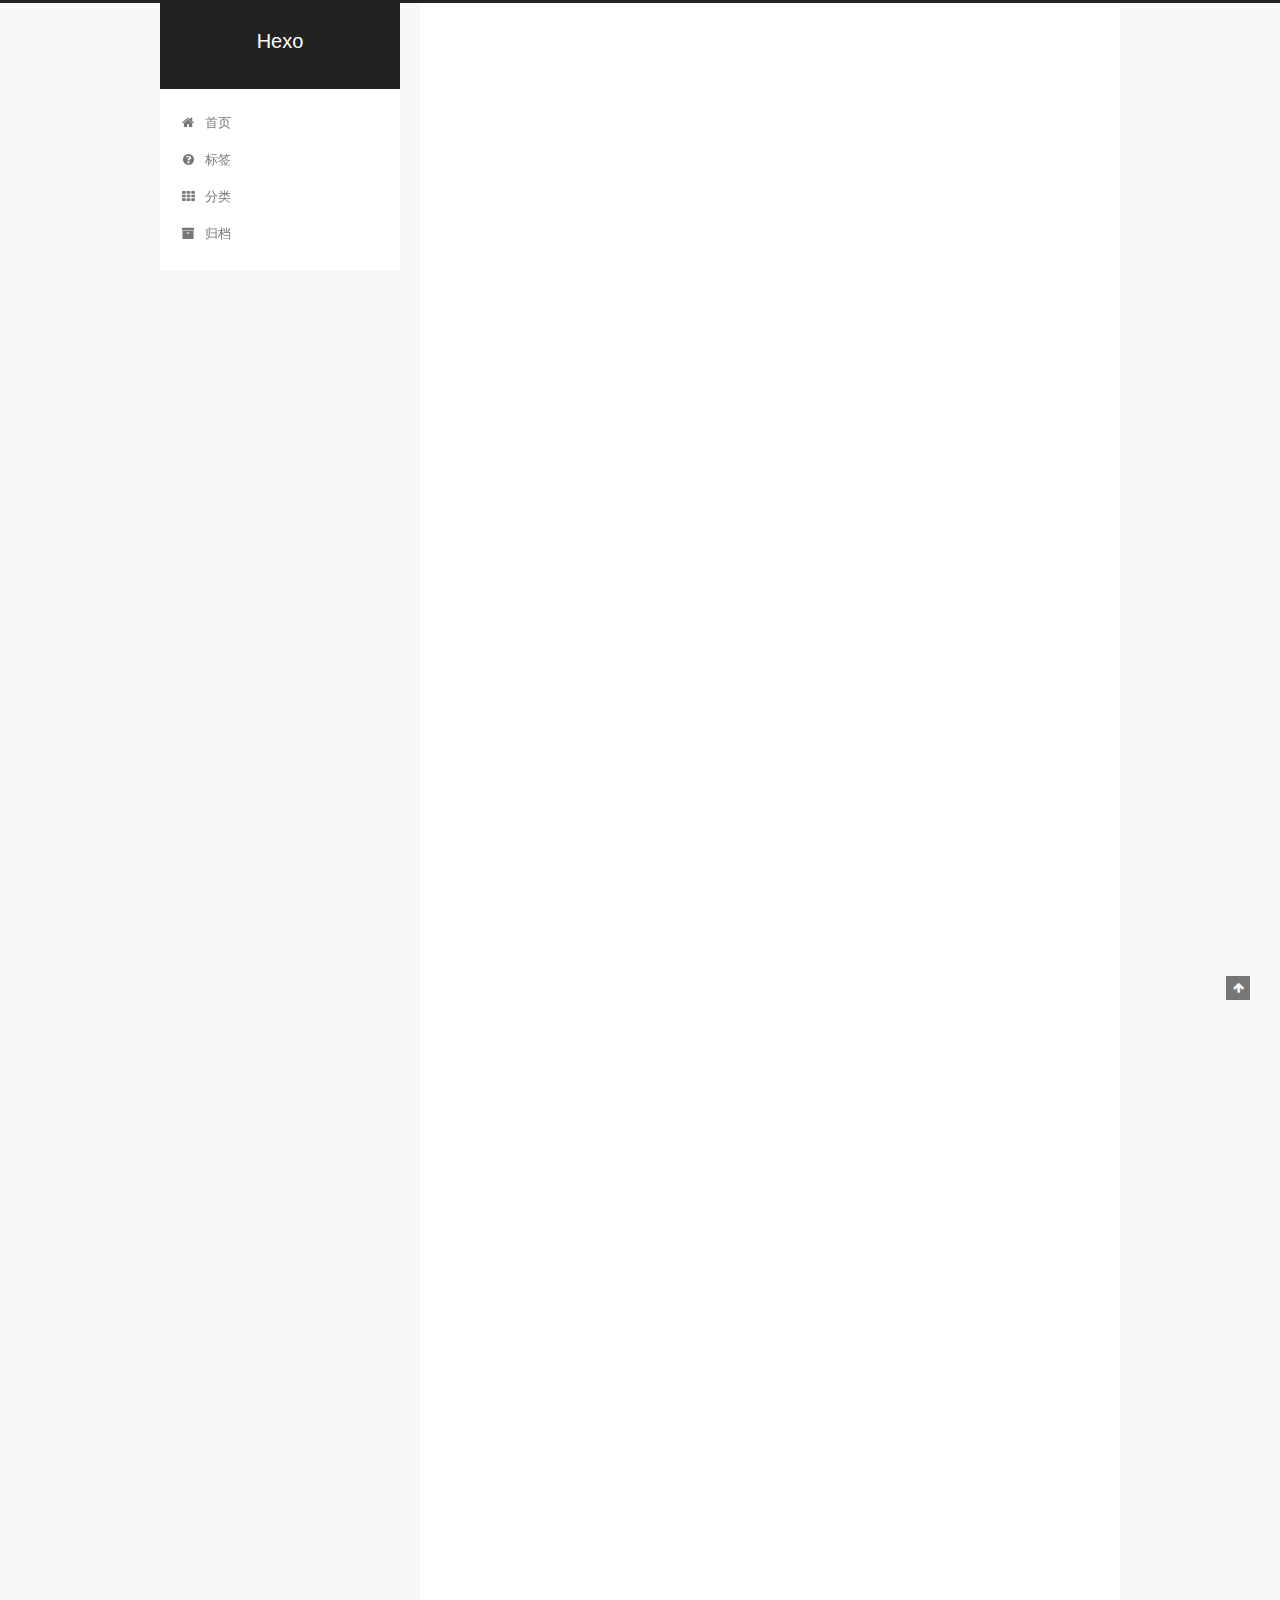
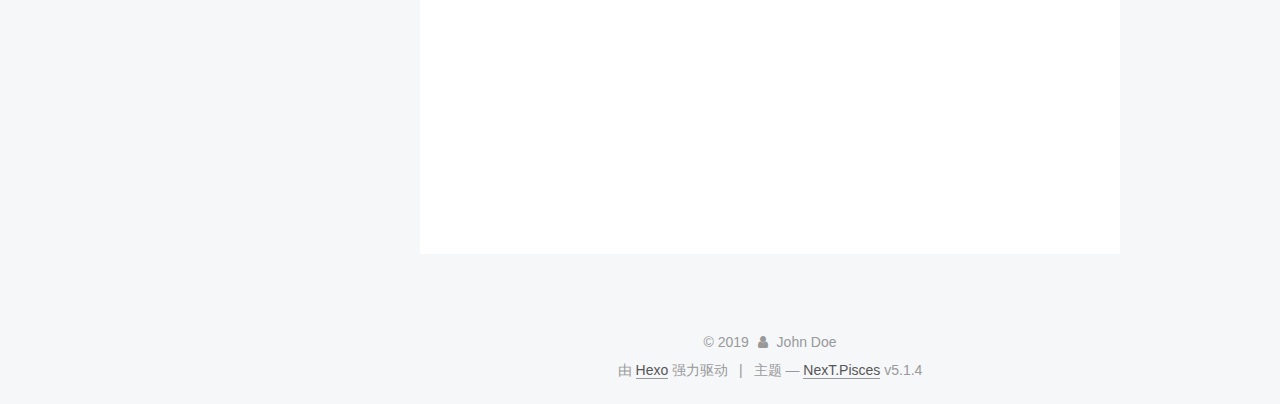
==== commit 543e472a: "Site updated: 2019-09-24 14:58:27" ====
--- a/index.html
+++ b/index.html
@@ -249,7 +249,7 @@
   
   
   <div class="post-block">
-    <link itemprop="mainEntityOfPage" href="http://yoursite.com/2019/09/24/hello-world/">
+    <link itemprop="mainEntityOfPage" href="http://yoursite.com/2019/09/24/机器学习/">
 
     <span hidden itemprop="author" itemscope itemtype="http://schema.org/Person">
       <meta itemprop="name" content="John Doe">
@@ -268,7 +268,7 @@
         
           <h1 class="post-title" itemprop="name headline">
                 
-                <a class="post-title-link" href="/2019/09/24/hello-world/" itemprop="url">未命名</a></h1>
+                <a class="post-title-link" href="/2019/09/24/机器学习/" itemprop="url">机器学习.md</a></h1>
         
 
         <div class="post-meta">
@@ -280,7 +280,7 @@
               
                 <span class="post-meta-item-text">发表于</span>
               
-              <time title="创建于" itemprop="dateCreated datePublished" datetime="2019-09-24T10:54:01+08:00">
+              <time title="创建于" itemprop="dateCreated datePublished" datetime="2019-09-24T14:51:26+08:00">
                 2019-09-24
               </time>
             
@@ -344,57 +344,6 @@
 <p><img src="https://pic3.zhimg.com/80/v2-617e6257e7dae74ea0d92410f8211b22_hd.png" alt="img"></p>
 <p>这个不等式有一个很装逼的名字，叫<strong>弱对偶性质（Week Duality）</strong>，最大值中最小的一个，也要大于等于最小值中最大的一个。这个性质从常识上想想，也是可以理解的。同时，我们可以得到一个<strong>对偶间隙</strong>，即p<em>-d</em>。</p>
 <p>话说回来，如果我们这里恰好能够取等号，即对偶间隙消失就好了。</p>
-<p>说到这里数说君要感慨一下这世界上的诸多“定理”、“条件”们，平时读书的时候被这些狗屁定理定律条件折磨的死去活来，真正要用的时候才觉得，发现这些定理的大神们真真儿的是救星啊~！</p>
-<p>现在就要说一个定理，来拯救我们于水火：</p>
-<p>在凸优化理论中，有一个Slater定理，当这个定理满足，那么对偶间隙就会消失，即：</p>
-<p><img src="https://pic4.zhimg.com/80/v2-93ae702f8536e56fe3b1a4d6e73f782f_hd.png" alt="img"></p>
-<p>此时称为<strong>强对偶性质（strong Duality）</strong>。幸运的是，我们这里满足Slater定理。</p>
-<p>什么是Slater定理？感兴趣的可以了解一下，但我个人认为这对下一步的学习不重要。</p>
-<p>————<em>Slater定理（不重要）</em>————</p>
-<p>若凸优化问题存在严格可行解，即存在x，满足</p>
-<p><img src="https://pic4.zhimg.com/80/v2-025c597839e2e4f9bf6b861a7251cd77_hd.png" alt="img"></p>
-<p>则优化问题具有强对偶性（原问题中的不等式约束是f(x) ≤ 0）。</p>
-<p><strong>Slater定理其实就是说，存在x，使不等式</strong> <strong>约束中的“小于等于号”要严格取到“小于号”</strong>。</p>
-<p>————<em>Slater定理（不重要）</em>————</p>
-<p>好啦，现在Slater定理满足，我们有p<em>= d*，但是还不行，为什么？因为p</em> 和d<em>可能都有不止一个解，我们得保证p</em> = d*的解为最优解才行——怎能办？麻烦还没解决。别急，下面一个“KKT条件”的东东可以帮助我们。</p>
-<p>————<em>KKT条件</em>————</p>
-<p>怎样才能满足呢KKT条件呢？KKT条件又是什么呢？很简单，以我们这里的问题为例，怎样才能满足KKT条件？</p>
-<p>——当满足Slater条件、且F(w,b,a)对w和b都可微时，KKT条件满足；</p>
-<p>KKT条件又是什么？</p>
-<p>——该条件如下：</p>
-<p>①</p>
-<p>②</p>
-<p><strong>也就是说，p*</strong> <strong>=d*的解即为最优解。</strong></p>
-<p>————<em>KKT条件</em>—————</p>
-<p>咦？是不是图片显示不了呀？怎么①②后面都是空白？</p>
-<p>实际上我故意留空的，不想把东西弄复杂。各位观众只要知道我们这里KKT条件是满足的，然后KKT条件的内容可以决定我们的问题为最优解就好了，至于KKT条件到底是什么，我留在下几集再说，因为这个条件可以帮助我们简化求解。这里写出来后会破坏文章的美感。</p>
-<p>下面我们就彻底抛开p<em>，只研究d</em>就可以了。</p>
-<p><img src="https://pic3.zhimg.com/80/v2-1b0c1b22fe2ad85d9c13b1e4d2b9673e_hd.png" alt="img"></p>
-<p>首先我们固定a，让F关于w和b最小化，老办法，对w和b求导：</p>
-<p><img src="https://pic3.zhimg.com/80/v2-a98ba838d4720e2037a04a96fb5293da_hd.png" alt="img"></p>
-<p>然后带入到F(w,b,a)中去，</p>
-<p><img src="https://pic3.zhimg.com/80/v2-85346498d55a0a4ecbe4b9f78246305a_hd.png" alt="img"></p>
-<p>接着，我们可以求对a的极大了，也就是说，我们剩下的问题仅仅剩下：</p>
-<p><img src="https://pic1.zhimg.com/80/v2-abcfd61d03c272045920e98c22aaff78_hd.png" alt="img"></p>
-<p>下一步，我们就要求这个问题，得到a的值，进而就可以知道w和b的值了。</p>
-<p>那么这个a怎么解？这是我们后面要讲的了——<strong>SMO高效优化算法</strong>。</p>
-<p><strong>4.</strong> <strong>总结</strong></p>
-<p>我们完善一下前面的那张流程图，得到本文的一个大纲：</p>
-<p><img src="https://pic1.zhimg.com/80/v2-3dac84c2edd9f279ac72a5679e5b0268_hd.png" alt="img"></p>
-<h1 id="2-逻辑斯谛回归模型"><a href="#2-逻辑斯谛回归模型" class="headerlink" title="2.逻辑斯谛回归模型"></a>2.逻辑斯谛回归模型</h1><h2 id="2-1二分类logsitc回归模型推导"><a href="#2-1二分类logsitc回归模型推导" class="headerlink" title="2.1二分类logsitc回归模型推导"></a>2.1二分类logsitc回归模型推导</h2><p>我们希望给定一个$x$,可以通过$P(y=1|x)=\pi(x)$找到其类别的概率分布情况从而进行分类，但是由于其为一个概率，所以$\pi(x)\in[0,1]$。</p>
-<p>我们希望通过$x$的线形模型$wx$这样的线性函数去刻画$\pi(x)$的特征。而$ wx\in(-\infty,+\infty)$, 我们需要找到<br>$$<br>P(y=1|x)=\pi(x)\in[0,1]\longleftrightarrow w·x\in(-\infty,+\infty)<br>$$<br>之间的对应关系。</p>
-<p><strong>这里用到的变化就是logit变换</strong><br>$$<br>logit(\pi(x))=log(\dfrac{\pi(x)}{1-\pi(x)})\in(-\infty,+\infty)<br>$$<br>所以有：<br>$$<br>log(\dfrac{\pi(x)}{1-\pi(x)})=w·x<br>$$<br>可以解出：<br>$$<br>\pi(x)=\dfrac{exp(w·x)}{1+exp(w·x)}<br>$$<br>从而推出了logistic回归模型的形式：<br>$$<br>二项logistic回归模型:<br>P(Y=1|x)=\dfrac{exp(w·x)}{1+exp(w·x)}<br>$$<br>接下来如何求$w$?   =&gt; 模型参数估计：极大似然估计</p>
-<p>【如果$P(Y=1)|x)&gt;0.5$则判断为1，否则判定为0】</p>
-<p>对于N个样本${(x_1,y_1),(x_2,y_2),(x_3,y_3)…}$，似然函数为：<br>$$<br>L(w)=\prod_{i=1}^N\pi(x_i)^{y_i}[1-\pi(x_i)]^{1-y_i}<br>$$</p>
-<p>$$<br>maxL(w)=&gt;maxlnL(w)<br>$$</p>
-<p>对数似然函数为：<br>$$<br>lnL(w)=\sum_1^N[y_ilog(\pi(x_i))+(1-y_i)log(1-\pi(x_i))]<br>$$<br>带入$\pi(x)$的表达式有：<br>$$<br>lnL(w)=\sum_1^N[y_i(w·x_i)-log(1+exp(w·x_i))]<br>$$<br><strong>如何解这个式子我们采用梯度下降法，由于找的是最大值，所以需要向正梯度方向更新</strong></p>
-<p>从而找到$w$的极大似然估计值.从而找到<strong>二分类logistc回归模型</strong></p>
-<h2 id="2-2多分类logistic回归模型"><a href="#2-2多分类logistic回归模型" class="headerlink" title="2.2多分类logistic回归模型"></a>2.2多分类logistic回归模型</h2><p>$$<br>P(Y=k|x)=\dfrac{exp(w_k·x)}{1+\sum_{k=1}^{K-1}exp(w_k·x)} ,k=1,2,…,K-1<br>$$</p>
-<p>$$<br>P(Y=K|x)=\dfrac{1}{1+\sum_{k=1}^{K-1}exp(w_k·x)}<br>$$</p>
-<p>所以这里logit变换形式为：<br>$$<br>log(\dfrac{P(Y=k|x)}{P(Y=K|x)})=w_k·x<br>$$<br>由于对于$Y$从$k$到$K-1$都有以上的式子，所以$w$也是有$K-1$个$w$，所以求了$K-1$个$w$参数向量。</p>
-<p><strong>所以对于多分类的问题参数向量有$K-1$个。</strong></p>
-<h1 id="3-LR和SVM"><a href="#3-LR和SVM" class="headerlink" title="3.LR和SVM"></a>3.LR和SVM</h1><h2 id="3-1LR和SVM有什么相同点"><a href="#3-1LR和SVM有什么相同点" class="headerlink" title="3.1LR和SVM有什么相同点"></a><strong>3.1LR和SVM有什么相同点</strong></h2><p>　　（1）都是监督分类算法，判别模型；<br>　　<br>　　（2）LR和SVM都可以处理分类问题，且一般都用于处理<strong>线性二分类问题</strong>（在改进的情况下可以处理多分类问题）；<br>　　<br>　　（3）两个方法都可以增加不同的<strong>正则化项</strong>，如L1、L2等等。所以在很多实验中，两种算法的结果是很接近的。<br>　　<br>　　<br>　　<br>　　## <strong>3.2LR和SVM有什么不同点</strong><br>　　<br>　　<strong>（1）本质上是其loss function不同；</strong><br>　　<br>　　　　区别在于逻辑回归采用的是Logistical Loss，SVM采用的是hinge loss.这两个损失函数的目的都是增加对分类影响较大的数据点的权重，减少与分类关系较小的数据点的权重。<br>　　　　<br>　　　　　　逻辑回归损失函数：<br>　　　　　　<br>　　　　　　　　<img src="https://images2018.cnblogs.com/blog/1393464/201805/1393464-20180511214707853-103568780.png" alt="img"><br>　　　　　　　　<br>　　　　　　　　　　SVM损失函数：<br>　　　　　　　　　　<br>　　　　　　　　　　　　<img src="https://images2018.cnblogs.com/blog/1393464/201805/1393464-20180511214715752-912501293.png" alt="img"><br>　　　　　　　　　　　　<br>　　　　　　　　　　　　　　LR方法基于<strong>概率理论</strong>，假设样本为0或者1的概率可以用sigmoid函数来表示，然后通过极大似然估计的方法估计出参数的值，或者从信息论的角度来看，其是让模型产生的分布P(Y|X)P(Y|X)尽可能接近训练数据的分布；支持向量机基于<strong>几何间隔最大化原理</strong>，认为存在最大几何间隔的分类面为最优分类面 。<br>　　　　　　　　　　　　　　<br>　　　　　　　　　　　　　　　　<strong>（2）SVM只考虑分类面上的点，而LR考虑所有点（远离的点对边界线的确定也起作用）</strong><br>　　　　　　　　　　　　　　　　<br>　　　　　　　　　　　　　　　　　　SVM中，在支持向量之外添加减少任何点都对结果没有影响，而LR则是每一个点都会影响决策。<br>　　　　　　　　　　　　　　　　　　　　Linear SVM不直接依赖于数据分布，分类平面不受一类点影响 ；LR则是受所有数据点的影响，所以受数据本身分布影响的，如果数据不同类别strongly unbalance，一般需要先对数据做balancing。​<br>　　　　　　　　　　　　　　　　　　　　<br>　　　　　　　　　　　　　　　　　　　　　　<strong>（3）在解决非线性问题时，支持向量机采用核函数的机制，而LR通常不采用核函数的方法。</strong><br>　　　　　　　　　　　　　　　　　　　　　　<br>　　　　　　　　　　　　　　　　　　　　　　　　SVM转化为对偶问题后，分类只需要计算与少数几个支持向量的距离，这个在进行复杂核函数计算时优势很明显，能够大大简化模型和计算量。 而LR则每个点都需要两两计算核函数，计算量太过庞大。<br>　　　　　　　　　　　　　　　　　　　　　　　　<br>　　　　　　　　　　　　　　　　　　　　　　　　　　<strong>（4）SVM依赖于数据的测度，而LR则不受影响</strong><br>　　　　　　　　　　　　　　　　　　　　　　　　　　<br>　　　　　　　　　　　　　　　　　　　　　　　　　　　　因为SVM是基于距离的，而LR是基于概率的，所以LR是不受数据不同维度测度不同的影响，而SVM因为要最小化12||w||212||w||2所以其依赖于不同维度测度的不同，如果差别较大需要做normalization 。当然如果LR要加上正则化时，也是需要normalization一下的 。<br>　　　　　　　　　　　　　　　　　　　　　　　　　　　　<br>　　　　　　　　　　　　　　　　　　　　　　　　　　　　　　使用梯度下降算法，一般都要 feature scaling，如果不归一化，各维特征的跨度差距很大，目标函数就会是“扁”的，在进行梯度下降的时候，梯度的方向就会偏离最小值的方向，走很多弯路。<br>　　　　　　　　　　　　　　　　　　　　　　　　　　　　　　<br>　　　　　　　　　　　　　　　　　　　　　　　　　　　　　　　　<strong>（5）SVM自带结构风险最小化，LR则是经验风险最小化</strong><br>　　　　　　　　　　　　　　　　　　　　　　　　　　　　　　　　<br>　　　　　　　　　　　　　　　　　　　　　　　　　　　　　　　　　　SVM的损失函数就自带正则！！！（损失函数中的1/2||w||^2项），这就是为什么SVM是结构风险最小化算法的原因！！！而LR必须另外在损失函数上添加正则项！！！<br>　　　　　　　　　　　　　　　　　　　　　　　　　　　　　　　　　　<br>　　　　　　　　　　　　　　　　　　　　　　　　　　　　　　　　　　　　以前一直不理解为什么SVM叫做<strong>结构风险最小化</strong>算法，所谓结构风险最小化，意思就是在训练误差和模型复杂度之间寻求平衡，防止过拟合，从而达到真实误差的最小化。来达到结构风险最小化的目的，最常用的方法就是<strong>添加正则项，而SVM自带正则项</strong>。<br>　　　　　　　　　　　　　　　　　　　　　　　　　　　　　　　　　　　　<br>　　　　　　　　　　　　　　　　　　　　　　　　　　　　　　　　　　　　　　<strong>（6）LR和SVM在实际应用的区别</strong><br>　　　　　　　　　　　　　　　　　　　　　　　　　　　　　　　　　　　　　　<br>　　　　　　　　　　　　　　　　　　　　　　　　　　　　　　　　　　　　　　　　根据经验来看，对于小规模数据集，SVM的效果要好于LR，但是大数据中，SVM的计算复杂度受到限制，<strong>而LR因为训练简单，可以在线训练</strong>，所以经常会被大量采用【听今日头条的同学说，他们用LR用的就非常的多】<br>　　　　　　　　　　　　　　　　　　　　　　　　　　　　　　　　　　　　　　　　<br>　　　　　　　　　　　　　　　　　　　　　　　　　　　　　　　　　　　　　　　　<br>　　　　　　　　　　　　　　　　　　　　　　　　　　　　　　　　　　　　　　　　<br>　　　　　　　　　　　　　　　　　　　　　　　　　　　　　　　　　　　　　　　　# 4.最大熵模型<br>　　　　　　　　　　　　　　　　　　　　　　　　　　　　　　　　　　　　　　　　<br>　　　　　　　　　　　　　　　　　　　　　　　　　　　　　　　　　　　　　　　　最大熵模型基于的思想是：在满足约束条件的模型集合中选择熵最大的模型，因为我们在不知道任何信息的情况下就只能假设数据在各个取值上是平均的，也就是混乱的。<br>　　　　　　　　　　　　　　　　　　　　　　　　　　　　　　　　　　　　　　　　<br>　　　　　　　　　　　　　　　　　　　　　　　　　　　　　　　　　　　　　　　　纯熵的概念只涉及到分类结果（值），没有涉及到输入变量$x$，所以我们希望借助输入变量观察信息来判断$y$。<br>　　　　　　　　　　　　　　　　　　　　　　　　　　　　　　　　　　　　　　　　$$<br>　　　　　　　　　　　　　　　　　　　　　　　　　　　　　　　　　　　　　　　　定义在条件概率分布P(Y|X)上的条件熵为 H(P)=-\sum_{x,y}\tilde{P}(x)P(y|x)logP(y|x)<br>　　　　　　　　　　　　　　　　　　　　　　　　　　　　　　　　　　　　　　　　$$<br>　　　　　　　　　　　　　　　　　　　　　　　　　　　　　　　　　　　　　　　　上式其实为：<br>　　　　　　　　　　　　　　　　　　　　　　　　　　　　　　　　　　　　　　　　$$<br>　　　　　　　　　　　　　　　　　　　　　　　　　　　　　　　　　　　　　　　　H(y|x)=-\sum_yP(y|x)logP(y|x)<br>　　　　　　　　　　　　　　　　　　　　　　　　　　　　　　　　　　　　　　　　$$<br>　　　　　　　　　　　　　　　　　　　　　　　　　　　　　　　　　　　　　　　　但是由于$x$的取值在实例中不同，该式只是给定了$x$的取值，如何综合不同的$x$，就是求$H(y|x)$关于$x$的期望。<br>　　　　　　　　　　　　　　　　　　　　　　　　　　　　　　　　　　　　　　　　$$<br>　　　　　　　　　　　　　　　　　　　　　　　　　　　　　　　　　　　　　　　　H(P)=E_x(H(y|x)=-\sum_{x,y}\tilde{P(x)}P(y|x)logP(y|x))<br>　　　　　　　　　　　　　　　　　　　　　　　　　　　　　　　　　　　　　　　　$$<br>　　　　　　　　　　　　　　　　　　　　　　　　　　　　　　　　　　　　　　　　<strong>最大熵模型的一般形式：</strong><br>　　　　　　　　　　　　　　　　　　　　　　　　　　　　　　　　　　　　　　　　$$<br>　　　　　　　　　　　　　　　　　　　　　　　　　　　　　　　　　　　　　　　　P_w(y|x)=\dfrac{1}{z_w(x)}exp(\sum_{i=1}^nw_if_i(x,y))<br>　　　　　　　　　　　　　　　　　　　　　　　　　　　　　　　　　　　　　　　　$$<br>　　　　　　　　　　　　　　　　　　　　　　　　　　　　　　　　　　　　　　　　其中，<br>　　　　　　　　　　　　　　　　　　　　　　　　　　　　　　　　　　　　　　　　$$<br>　　　　　　　　　　　　　　　　　　　　　　　　　　　　　　　　　　　　　　　　w=argmaxL_\tilde{P}P(_w)=log\prod P(y|x)^{\tilde{P}(x,y)}<br>　　　　　　　　　　　　　　　　　　　　　　　　　　　　　　　　　　　　　　　　$$<br>　　　　　　　　　　　　　　　　　　　　　　　　　　　　　　　　　　　　　　　　(这里的$w$同样是通过极大似然函数法求得的)<br>　　　　　　　　　　　　　　　　　　　　　　　　　　　　　　　　　　　　　　　　<br>　　　　　　　　　　　　　　　　　　　　　　　　　　　　　　　　　　　　　　　　其中$f_i(x,y)$在$(x,y)$满足该特征的时候取值为1，不满足的时候为0.<br>　　　　　　　　　　　　　　　　　　　　　　　　　　　　　　　　　　　　　　　　<br>　　　　　　　　　　　　　　　　　　　　　　　　　　　　　　　　　　　　　　　　<strong>直观理解：给定输入变量$x$，分别取求y取不同值的时候对应的一个概率分布，其中$f_i(x,y)$表示n个特征在给定(x,y)上出现了几个，也就是说给定(x,y)满足了哪几个特征的要求，前面$w_i$表示特征的重要程度，如果满足的特征越多，特征越重要，那么求的歌概率值就会越大。</strong><br>　　　　　　　　　　　　　　　　　　　　　　　　　　　　　　　　　　　　　　　　<br>　　　　　　　　　　　　　　　　　　　　　　　　　　　　　　　　　　　　　　　　<br>　　　　　　　　　　　　　　　　　　　　　　　　　　　　　　　　　　　　　　　　<br>　　　　　　　　　　　　　　　　　　　　　　　　　　　　　　　　　　　　　　　　# 5.Adaboost算法
-　　　　　　　　　　　　　　　　　　　　　　　　　　　　　　　　　　　　　　　　</p>
 
           
         
--- a/css/main.css
+++ b/css/main.css
@@ -1823,7 +1823,7 @@
   width: 4px;
   height: 4px;
   border-radius: 50%;
-  background: #88ac7e;
+  background: #2638a3;
 }
 .links-of-blogroll {
   font-size: 13px;
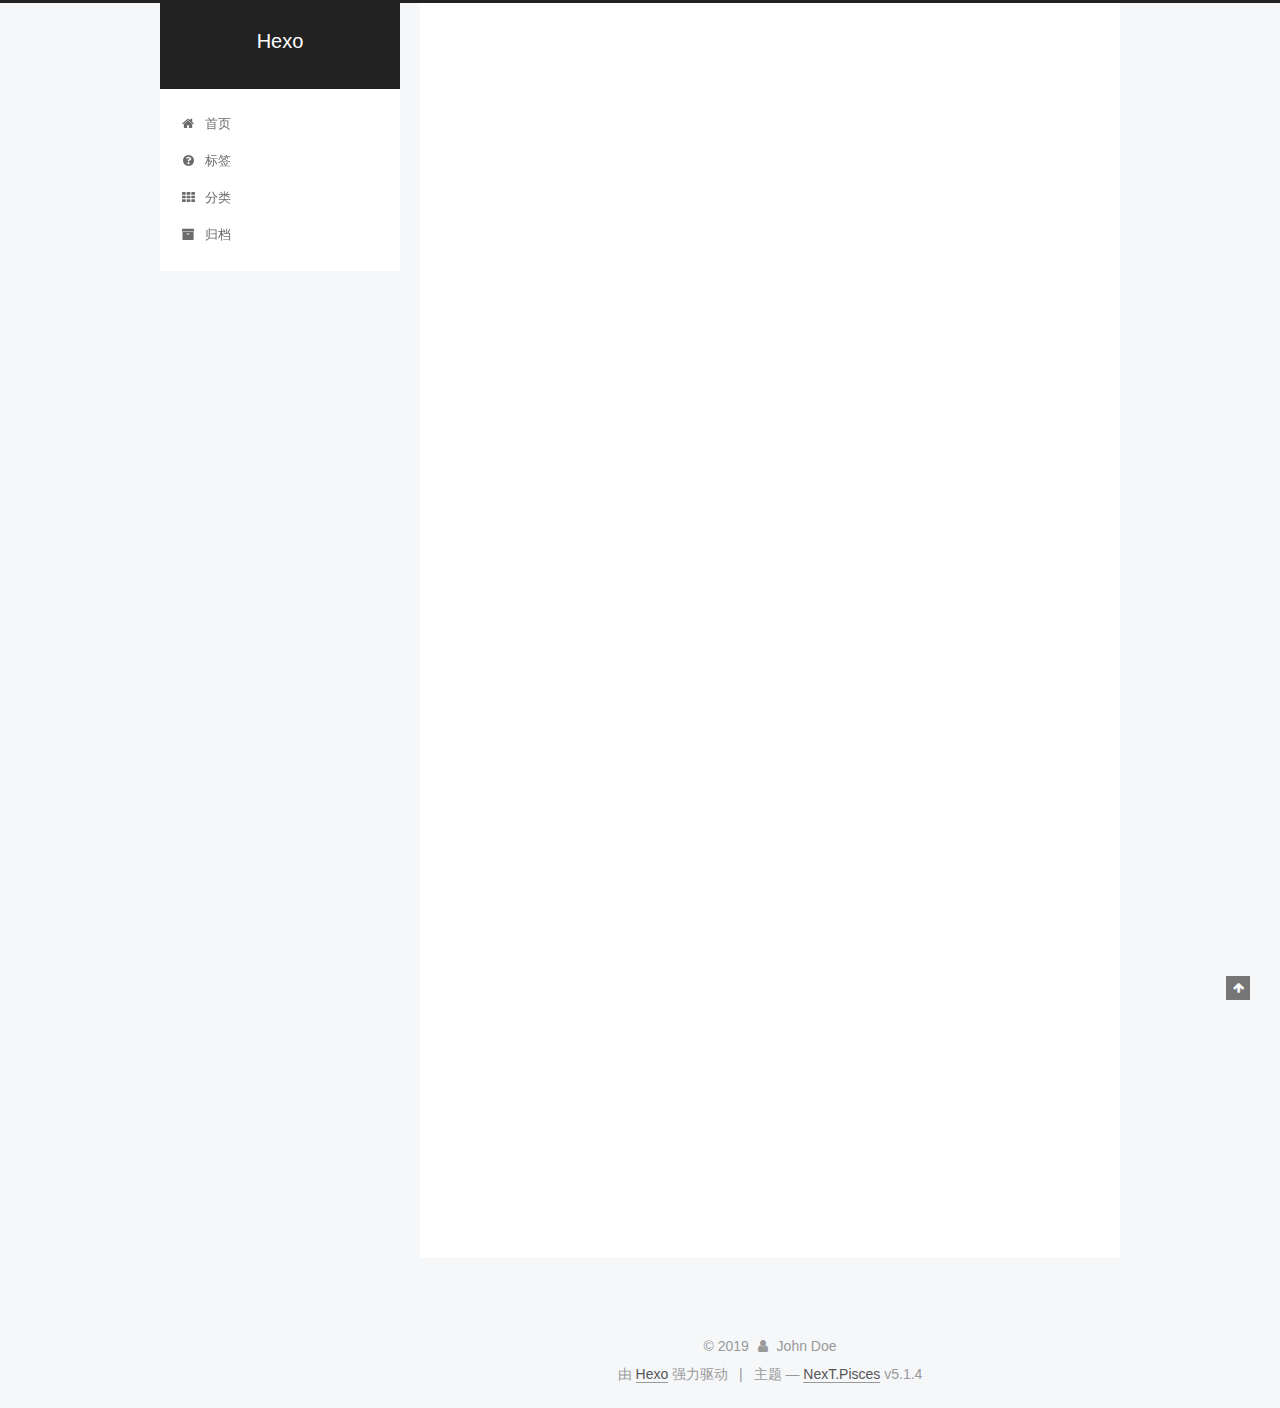
==== commit 96279ac9: "Site updated: 2019-09-24 15:00:07" ====
--- a/index.html
+++ b/index.html
@@ -335,15 +335,6 @@
 <p>然后，我们令</p>
 <p><img src="https://www.zhihu.com/equation?tex=C%28w%29%3D%5Cmax_%7Ba_%7Bi%7D%3E0%7DF%28w%2Cb%2Ca%29" alt="[公式]"></p>
 <p>为什么呢？我们将用下面的图予以说明：</p>
-<p><img src="https://pic1.zhimg.com/80/v2-c6754f0203545245ecf1a2c4abf63ae4_hd.png" alt="img"></p>
-<p>在上面，我们已经把不等式的约束问题也转变为了一个p*的问题。</p>
-<p><img src="https://pic3.zhimg.com/80/v2-793fc59a17030a0e860d94dcad1e6256_hd.png" alt="img"></p>
-<p>但其实是仍然个很难解决的问题，因为我们要先解决不等式约束的max问题，然后再在w上求最小值。怎么办呢？如果能把顺序换一下，先解决关于w的最小值，在解决关于a的不等式约束问题就好了。即，</p>
-<p><img src="https://pic3.zhimg.com/80/v2-c067190b3b28e06cffe84064ecc6a4fa_hd.png" alt="img"></p>
-<p>这个d<em>就是p</em>的对偶形式，也即原问题的对偶形式，可惜的是，对偶归对偶，却未必相等！因为，</p>
-<p><img src="https://pic3.zhimg.com/80/v2-617e6257e7dae74ea0d92410f8211b22_hd.png" alt="img"></p>
-<p>这个不等式有一个很装逼的名字，叫<strong>弱对偶性质（Week Duality）</strong>，最大值中最小的一个，也要大于等于最小值中最大的一个。这个性质从常识上想想，也是可以理解的。同时，我们可以得到一个<strong>对偶间隙</strong>，即p<em>-d</em>。</p>
-<p>话说回来，如果我们这里恰好能够取等号，即对偶间隙消失就好了。</p>
 
           
         
--- a/css/main.css
+++ b/css/main.css
@@ -1823,7 +1823,7 @@
   width: 4px;
   height: 4px;
   border-radius: 50%;
-  background: #2638a3;
+  background: #ff2af7;
 }
 .links-of-blogroll {
   font-size: 13px;
